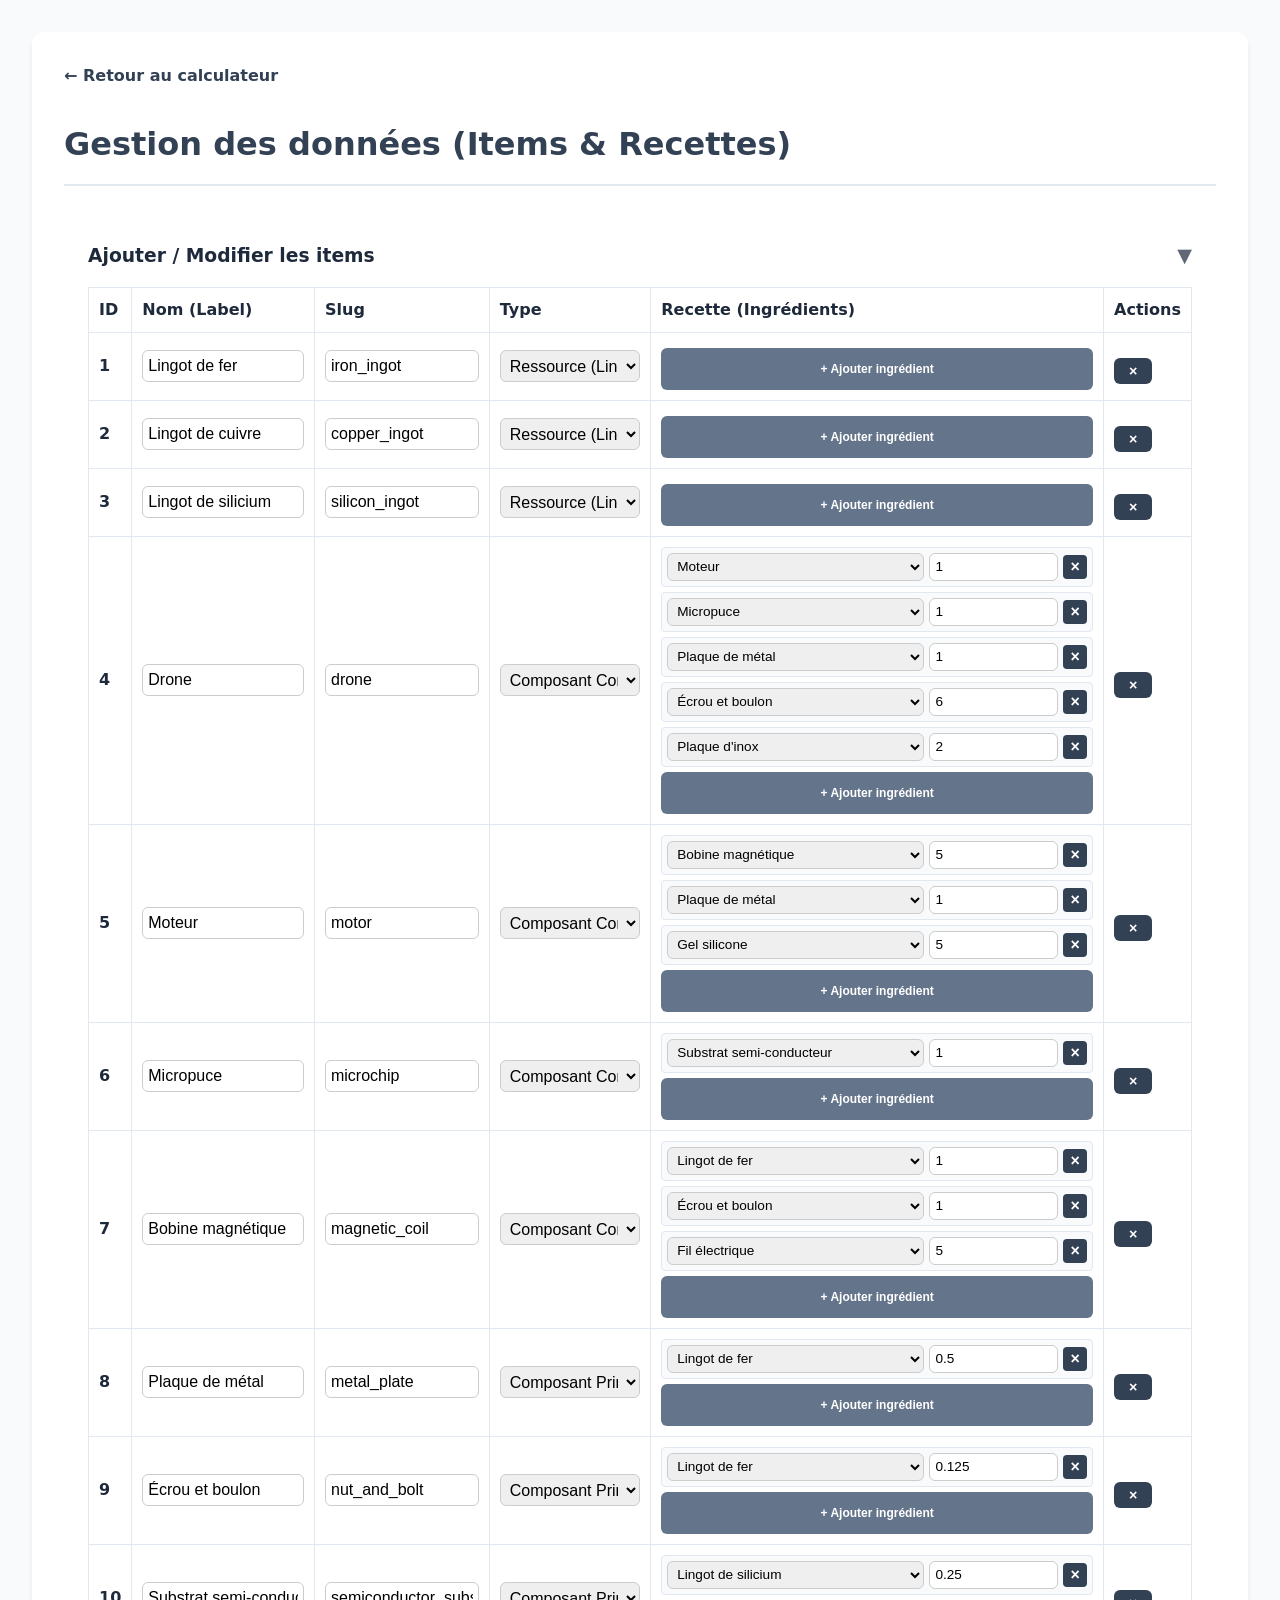
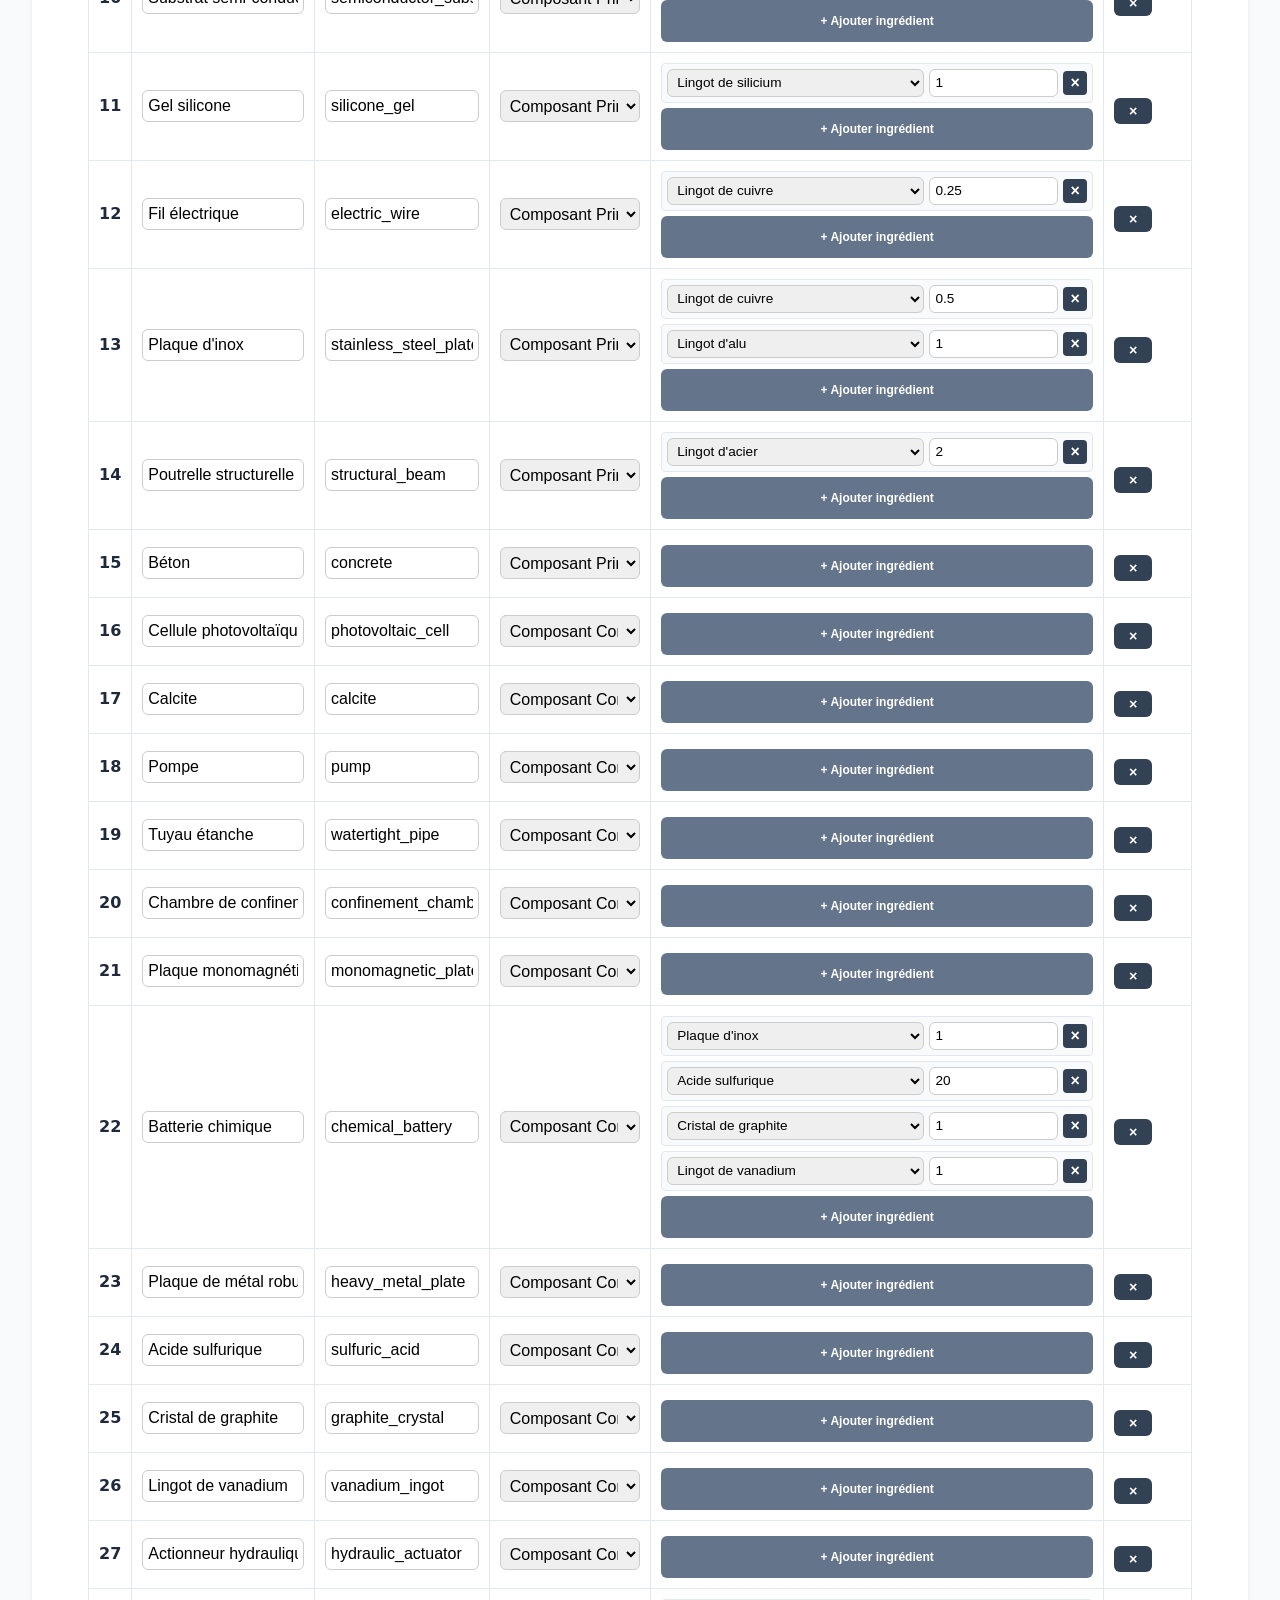
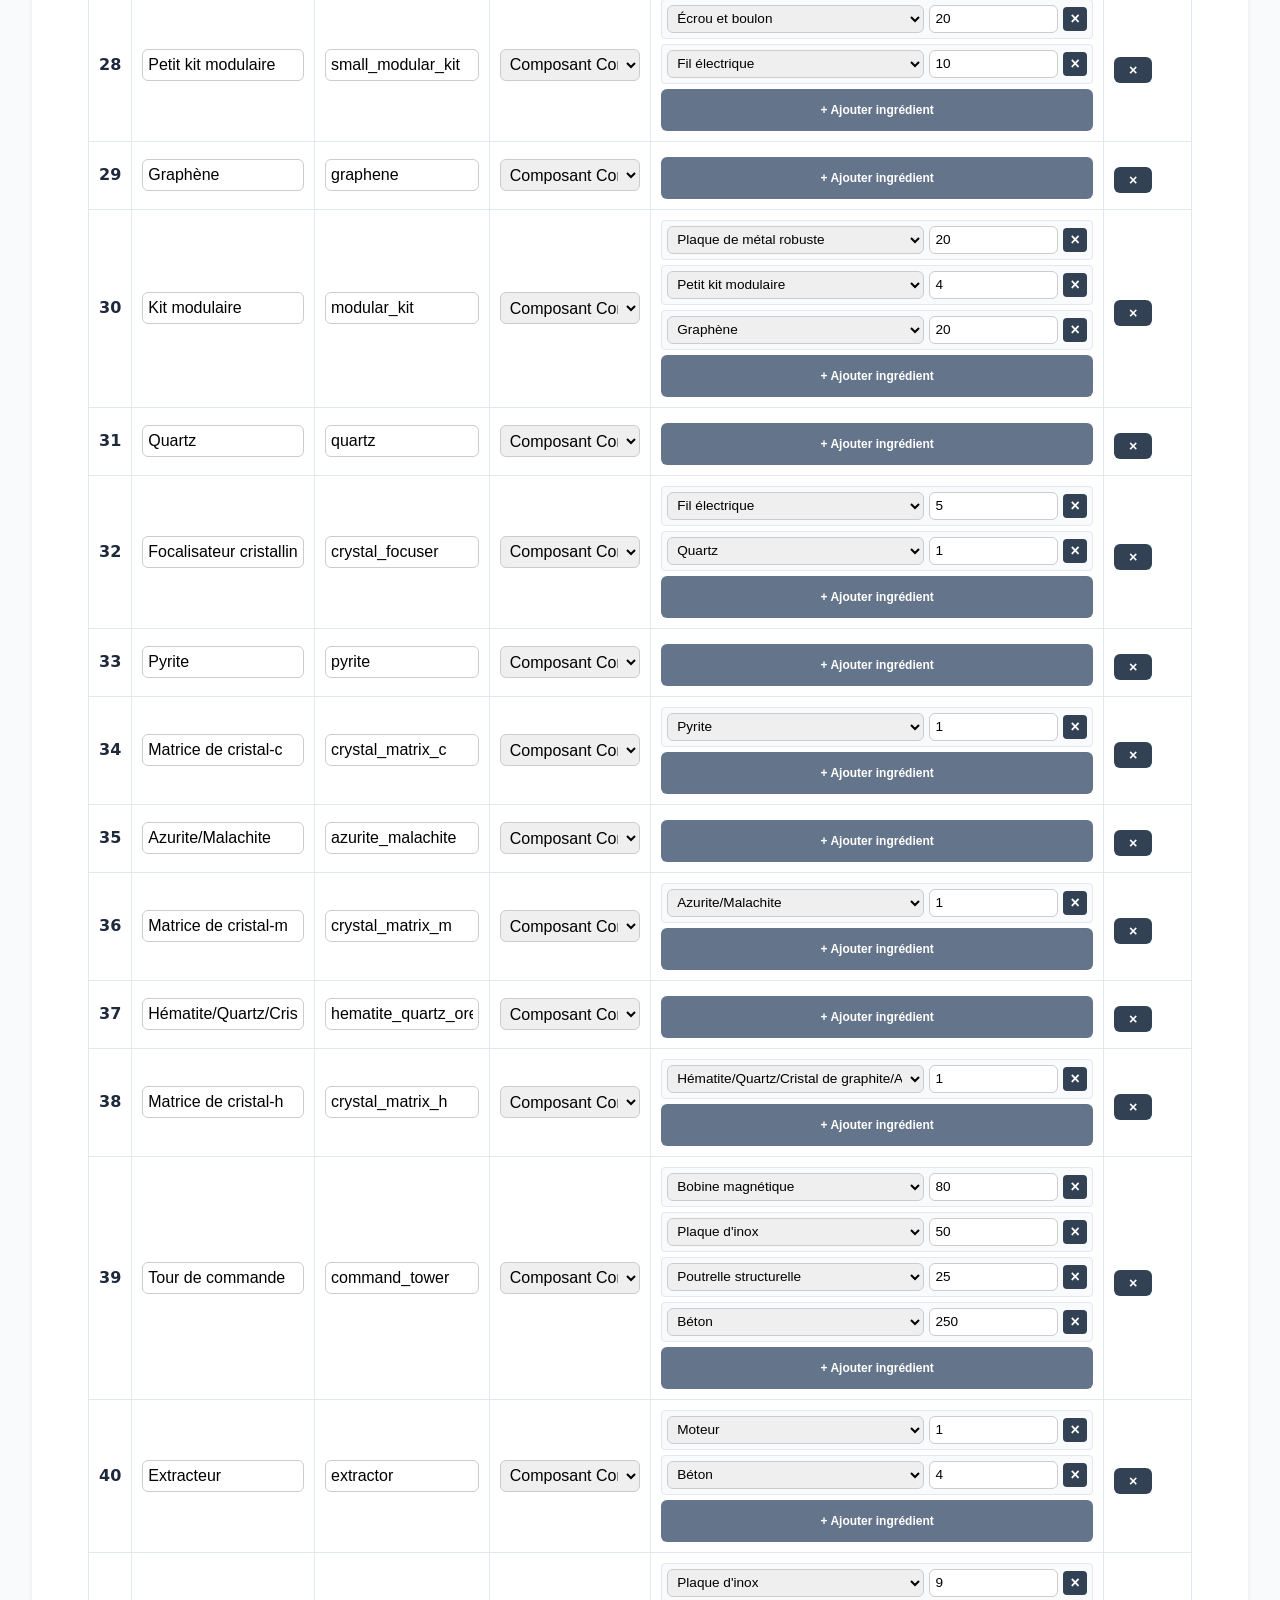
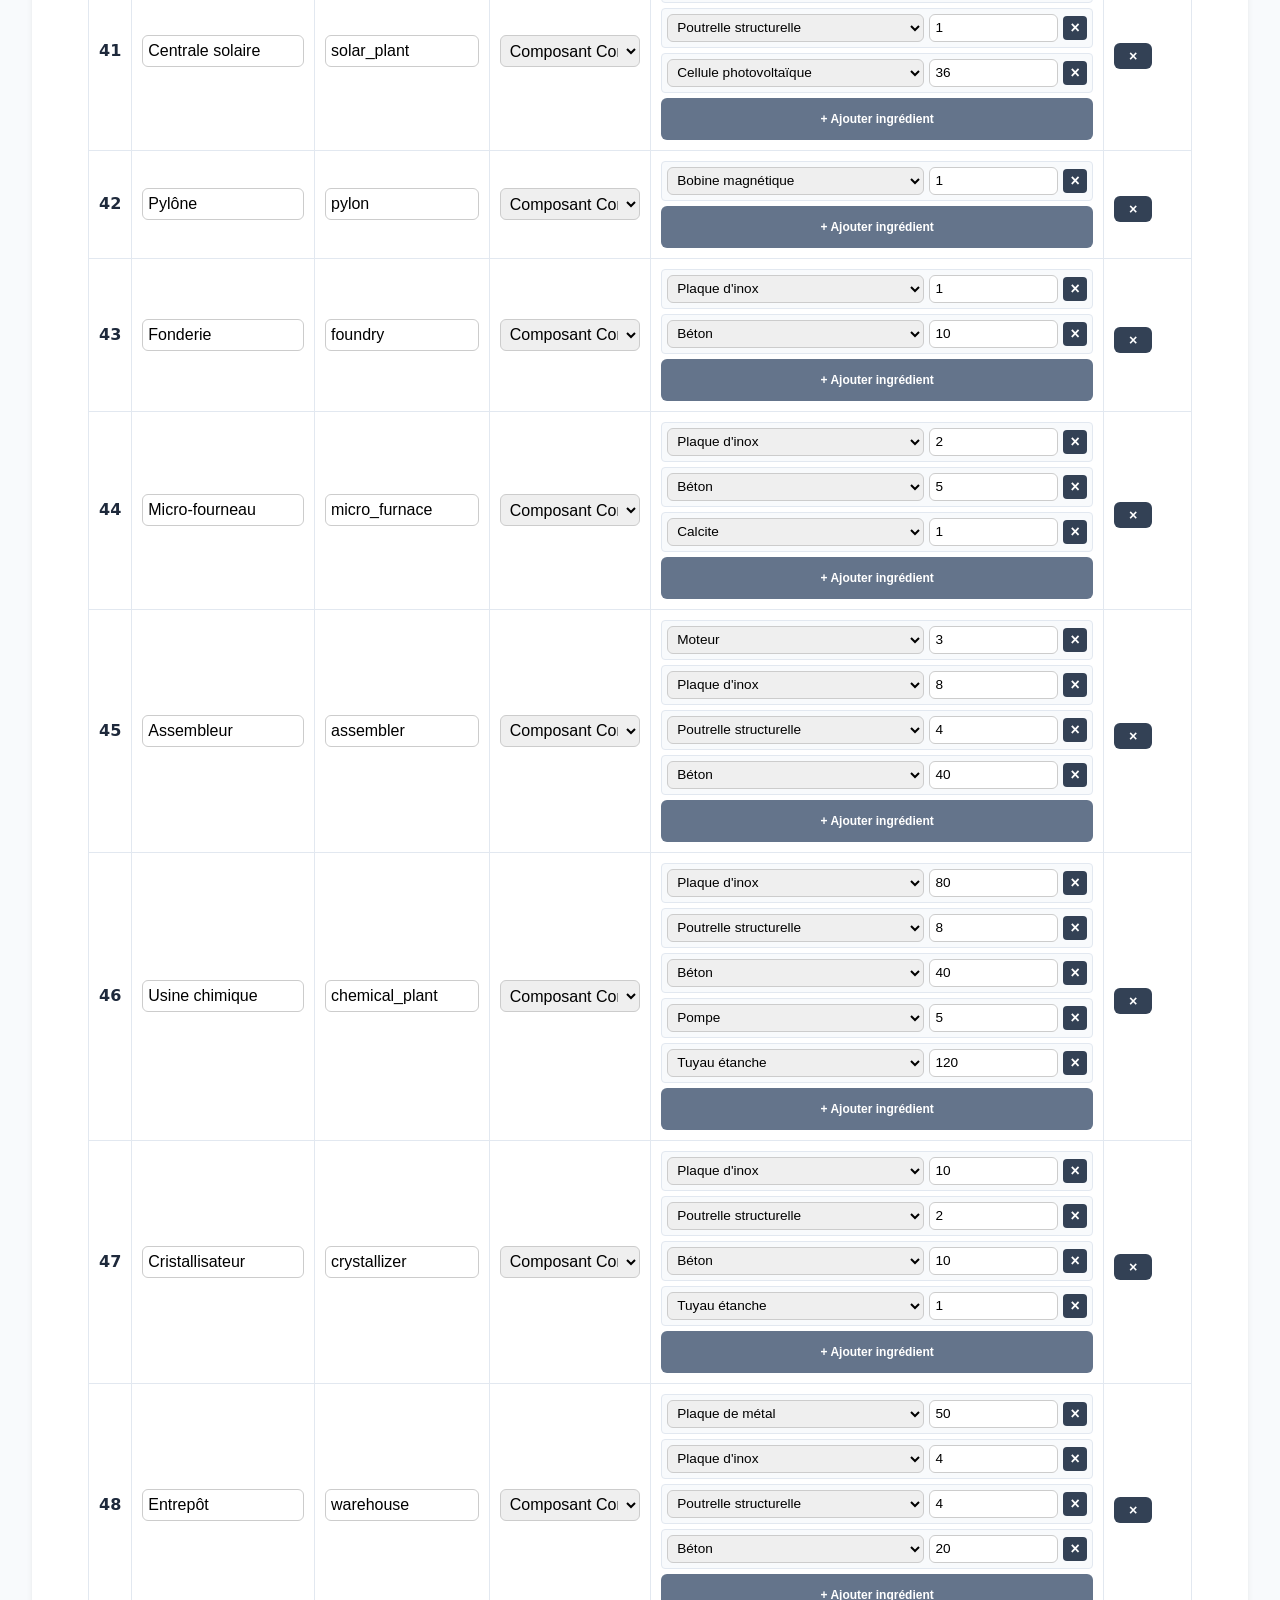
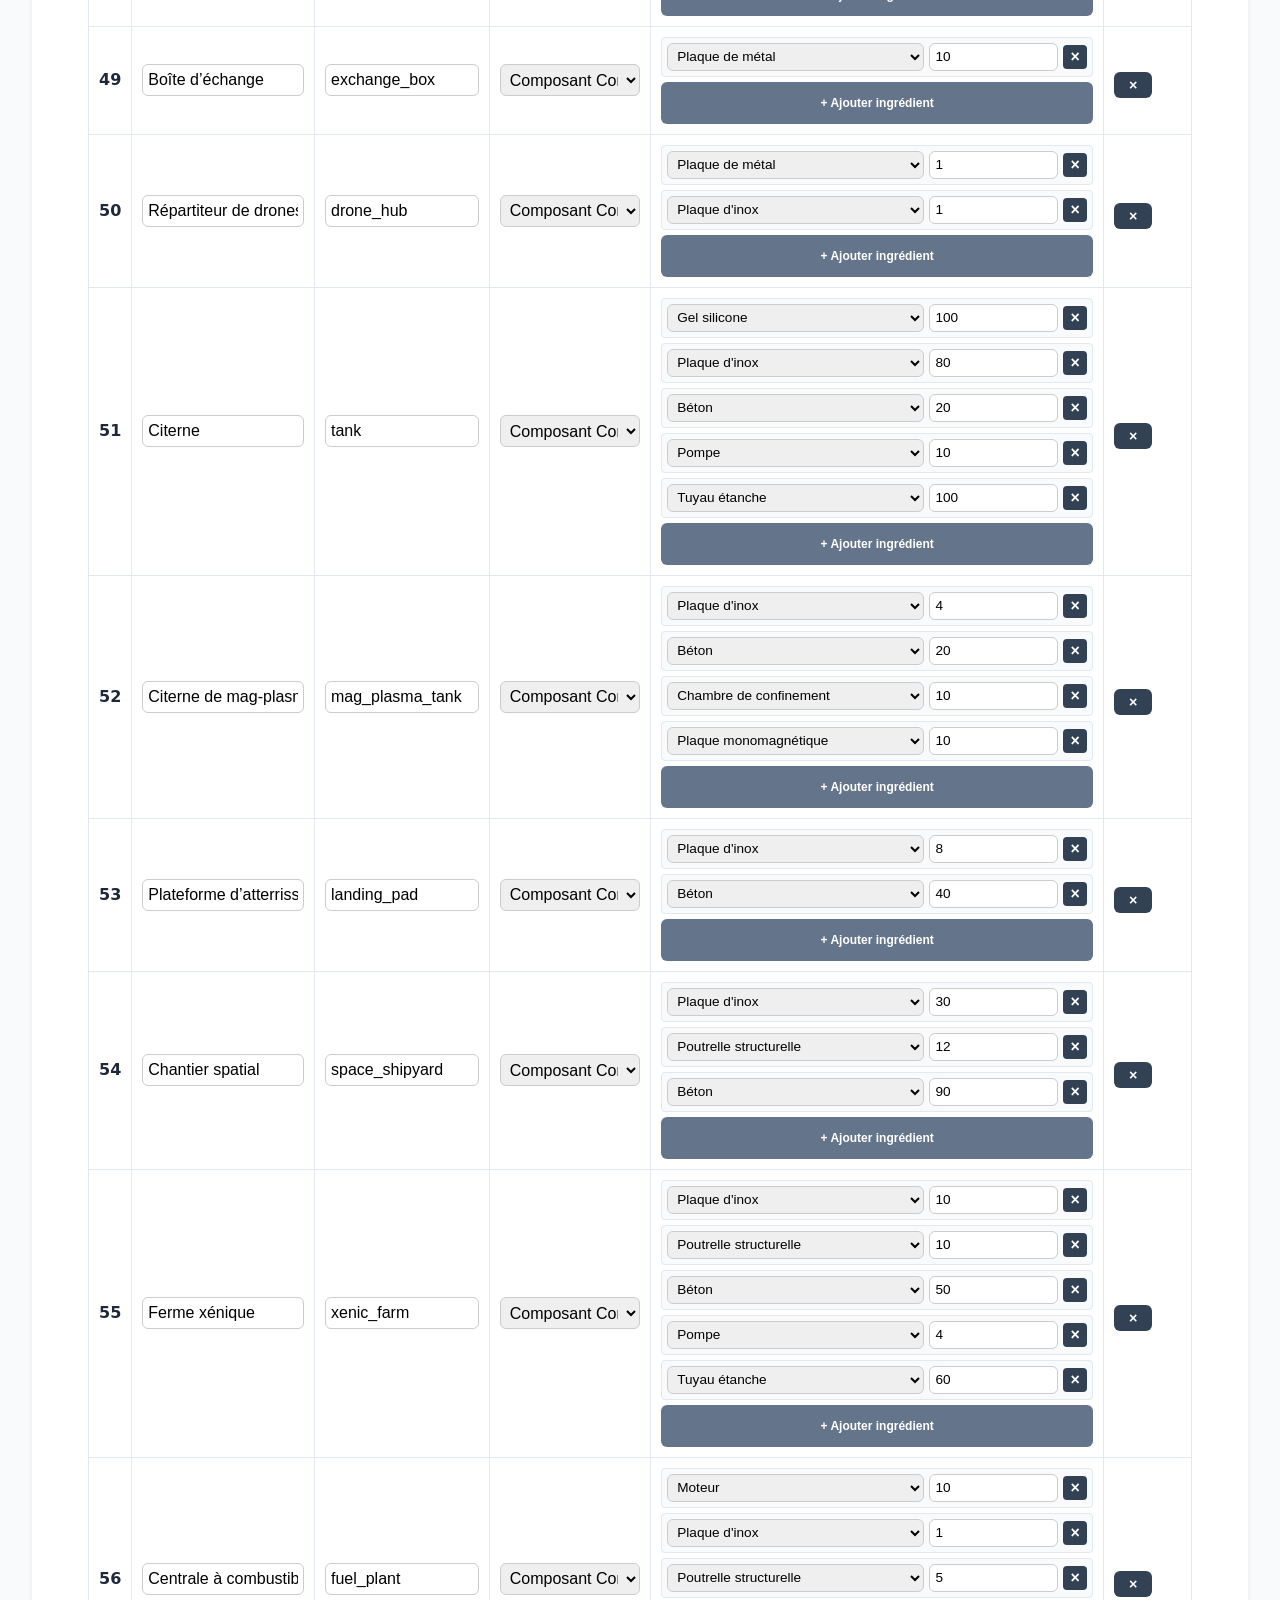
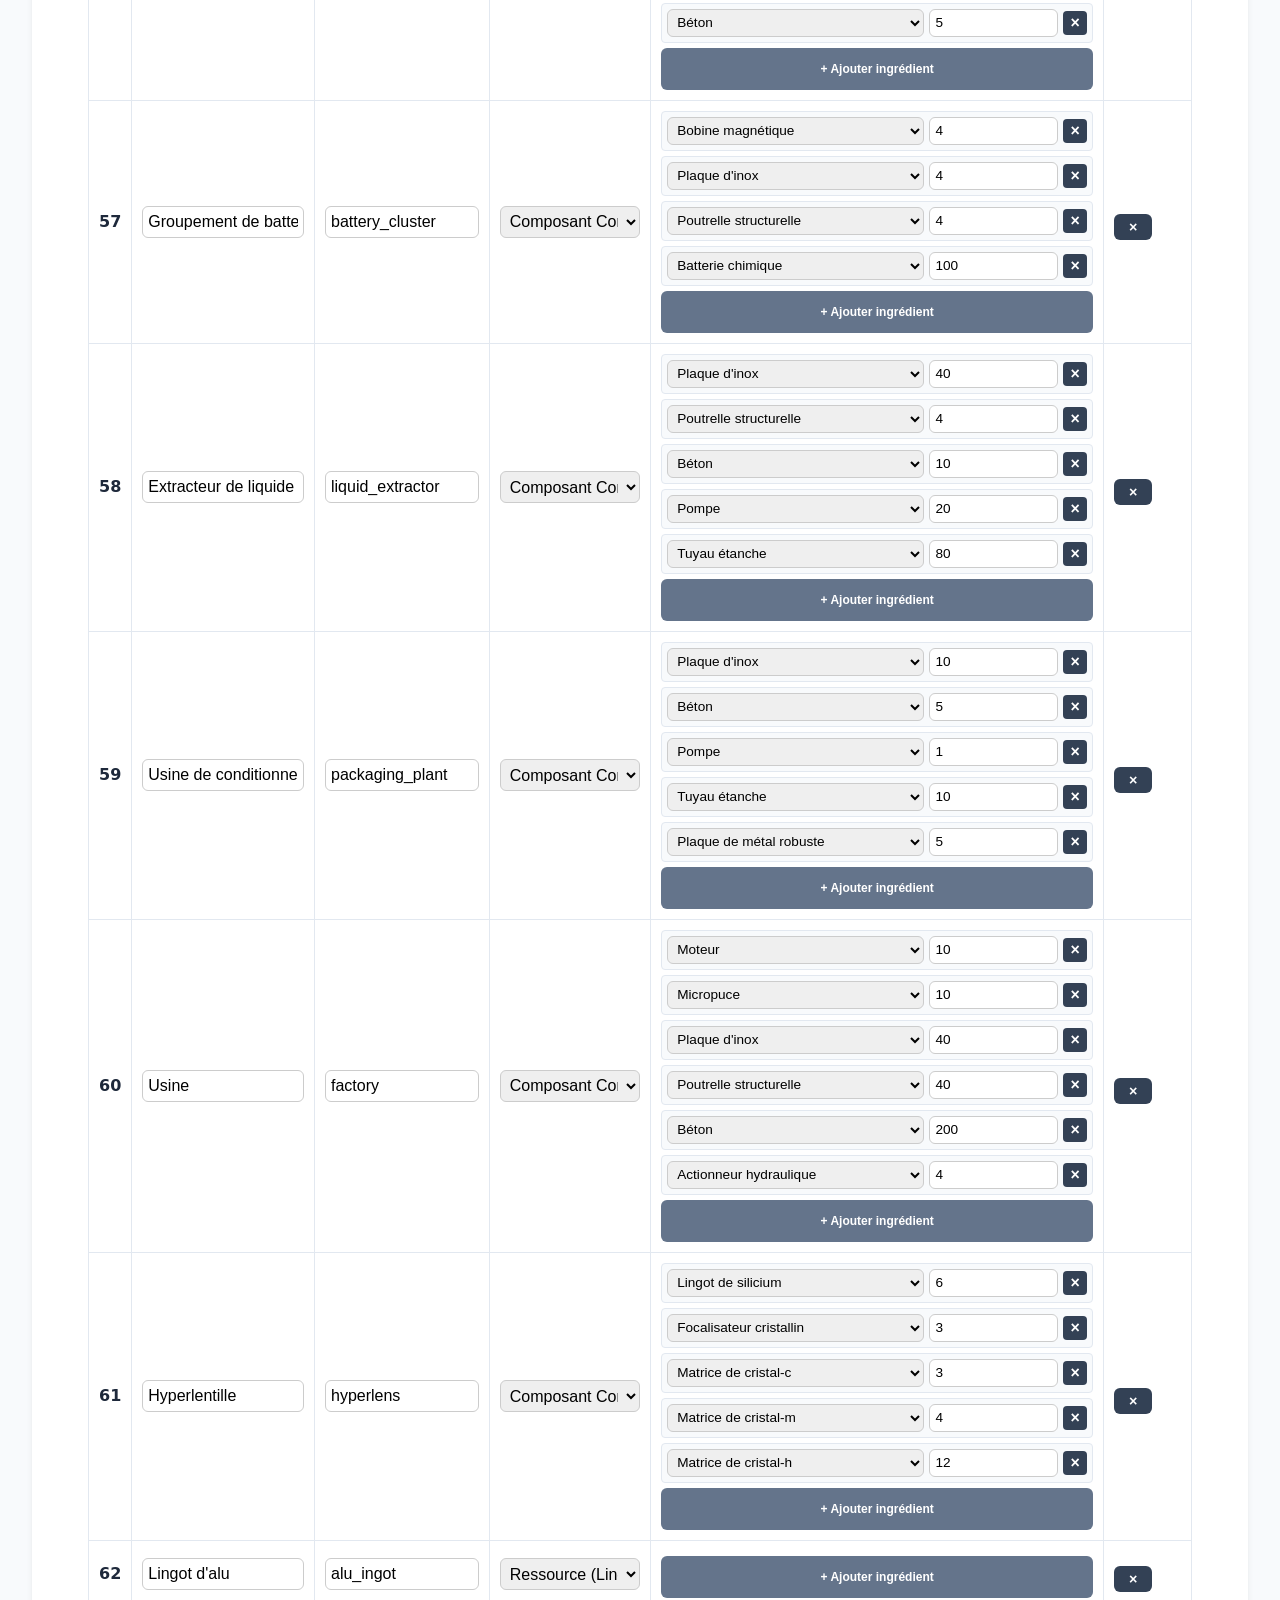
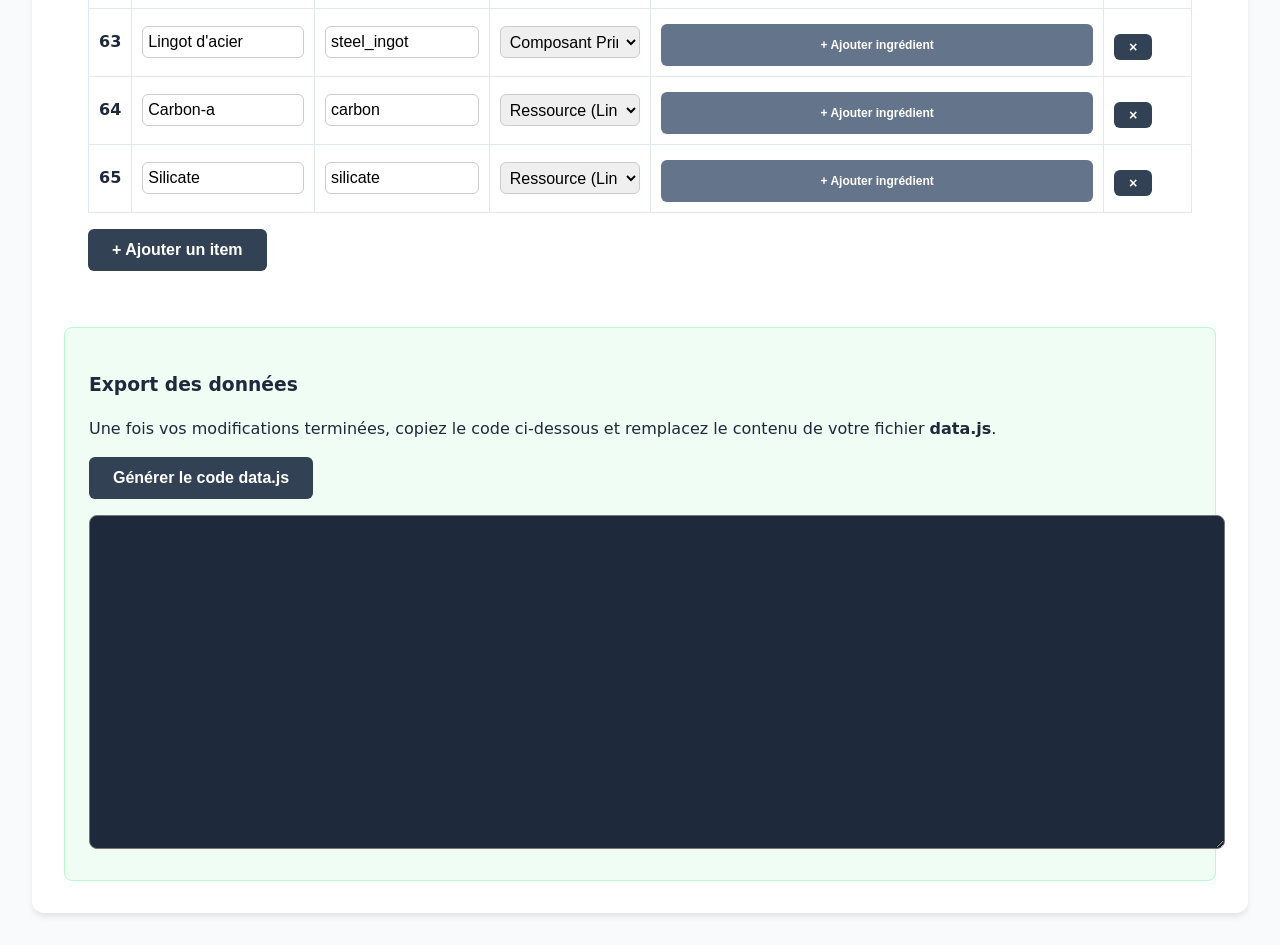
==== admin.html @ 7421558b "seed database with buildings recipes" ====
<!DOCTYPE html>
<html lang="fr">
<head>
    <meta charset="UTF-8">
    <meta name="viewport" content="width=device-width, initial-scale=1.0">
    <title>Administration - Spacecraft</title>
    <link rel="stylesheet" href="style.css">
    <style>
        .container { max-width: 1200px; }
        .admin-table { width: 100%; border-collapse: collapse; margin-top: 1rem; }
        .admin-table th, .admin-table td { padding: 10px; border: 1px solid var(--border); text-align: left; }
        .admin-table input, .admin-table select { width: 100%; height: 32px; border: 1px solid #ccc; padding: 2px 5px; box-sizing: border-box; }
        .recipe-container { display: flex; flex-direction: column; gap: 5px; }
        .ingredient-row { display: grid; grid-template-columns: 2fr 1fr auto; gap: 5px; align-items: center; background: #f8fafc; padding: 5px; border-radius: 4px; border: 1px solid var(--border); }
        .ingredient-row select, .ingredient-row input { height: 28px !important; font-size: 0.85rem; }
        .add-ing-btn { background: #64748b; font-size: 0.75rem; padding: 4px 8px; margin-top: 5px; width: 100%; }
        .add-ing-btn:hover { background: #475569; }
        .export-area { width: 100%; height: 300px; font-family: monospace; margin-top: 1rem; padding: 1rem; background: #1e293b; color: #f8fafc; border-radius: 8px; }
        .btn-group { display: flex; gap: 5px; }
        .tag { font-size: 0.7rem; padding: 2px 5px; border-radius: 4px; background: #e2e8f0; font-weight: bold; }
        .nav { margin-bottom: 2rem; }
        .nav a { color: var(--primary); text-decoration: none; font-weight: bold; }
    </style>
</head>
<body>
    <div class="container">
        <div class="nav"><a href="index.html">← Retour au calculateur</a></div>
        <h1>Gestion des données (Items & Recettes)</h1>

        <div class="section">
            <h3 class="collapsible">Ajouter / Modifier les items</h3>
            <div class="content">
                <table class="admin-table">
                    <thead>
                        <tr>
                            <th>ID</th>
                            <th>Nom (Label)</th>
                            <th>Slug</th>
                            <th>Type</th>
                            <th>Recette (Ingrédients)</th>
                            <th>Actions</th>
                        </tr>
                    </thead>
                    <tbody id="adminTableBody"></tbody>
                </table>
                <button id="addItemBtn" style="margin-top: 1rem;">+ Ajouter un item</button>
            </div>
        </div>

        <div class="section result-section">
            <h3>Export des données</h3>
            <p>Une fois vos modifications terminées, copiez le code ci-dessous et remplacez le contenu de votre fichier <strong>data.js</strong>.</p>
            <button id="generateBtn">Générer le code data.js</button>
            <textarea id="exportTextarea" class="export-area" readonly></textarea>
        </div>
    </div>

    <script src="data.js"></script>
    <script>
        const tableBody = document.getElementById('adminTableBody');
        const addItemBtn = document.getElementById('addItemBtn');
        const generateBtn = document.getElementById('generateBtn');
        const exportArea = document.getElementById('exportTextarea');

        // Met à jour tous les selects d'ingrédients existants dans la table
        function refreshAllSelects() {
            document.querySelectorAll('.ing-select').forEach(select => {
                const currentValue = select.value;
                const container = select.closest('.recipe-container');
                const targetId = container.id.split('-')[1];

                let options = '<option value="">-- Choisir --</option>';
                Object.values(ITEMS).forEach(it => {
                    if (it.id == targetId) return; // Empêcher l'auto-référence
                    const name = DICTIONARY[it.id] || it.slug || `Item ${it.id}`;
                    options += `<option value="${it.id}" ${it.id == currentValue ? 'selected' : ''}>${name}</option>`;
                });
                select.innerHTML = options;
            });
        }

        // Initialisation de la table
        function renderAdminTable() {
            tableBody.innerHTML = '';
            Object.values(ITEMS).forEach(item => {
                addRow(item);
            });
        }

        function addRow(item = null) {
            const id = item ? item.id : (Math.max(0, ...Object.keys(ITEMS).map(Number)) + 1);
            const label = DICTIONARY[id] || "";
            const slug = item ? item.slug : "";
            
            let type = "component";
            if (item?.isResource) type = "resource";
            else if (item?.isPrimitive) type = "primitive";

            const tr = document.createElement('tr');
            tr.innerHTML = `
                <td><strong>${id}</strong></td>
                <td><input type="text" class="input-label" value="${label}" data-id="${id}"></td>
                <td><input type="text" class="input-slug" value="${slug}" data-id="${id}"></td>
                <td>
                    <select class="input-type" data-id="${id}">
                        <option value="resource" ${type === 'resource' ? 'selected' : ''}>Ressource (Lingot)</option>
                        <option value="primitive" ${type === 'primitive' ? 'selected' : ''}>Composant Primitif</option>
                        <option value="component" ${type === 'component' ? 'selected' : ''}>Composant Complexe</option>
                    </select>
                </td>
                <td>
                    <div class="recipe-container" id="recipe-${id}"></div>
                    <button class="add-ing-btn" onclick="addIngredientRow(${id})">+ Ajouter ingrédient</button>
                </td>
                <td>
                    <button class="remove-btn delete-row-btn" data-id="${id}">×</button>
                </td>
            `;
            tableBody.appendChild(tr);

            // Synchronisation dynamique des données lors de la saisie
            tr.querySelector('.input-label').addEventListener('input', (e) => {
                DICTIONARY[id] = e.target.value;
                refreshAllSelects();
            });
            tr.querySelector('.input-slug').addEventListener('input', (e) => {
                if (ITEMS[id]) ITEMS[id].slug = e.target.value;
                refreshAllSelects();
            });

            // Remplissage initial de la recette
            if (item && item.recipe) {
                for (const [ingId, qty] of Object.entries(item.recipe)) {
                    addIngredientRow(id, ingId, qty);
                }
            }

            if (!item) {
                // Si c'est un nouvel item, on l'ajoute temporairement à l'objet local
                ITEMS[id] = { id, slug: "" };
                DICTIONARY[id] = "";
            }
        }

        function addIngredientRow(targetId, ingId = "", qty = 1) {
            const container = document.getElementById(`recipe-${targetId}`);
            const div = document.createElement('div');
            div.className = 'ingredient-row';
            
            // Création du select avec tous les items dispo
            let options = '<option value="">-- Choisir --</option>';
            Object.values(ITEMS).forEach(it => {
                if (it.id == targetId) return; // Empêcher l'auto-référence
                const name = DICTIONARY[it.id] || it.slug || `Item ${it.id}`;
                options += `<option value="${it.id}" ${it.id == ingId ? 'selected' : ''}>${name}</option>`;
            });

            div.innerHTML = `
                <select class="ing-select">${options}</select>
                <input type="number" class="ing-qty" value="${qty}" step="any" min="0">
                <button class="qty-btn minus" onclick="this.parentElement.remove()" style="margin:0; width:24px; height:24px;">×</button>
            `;
            container.appendChild(div);
        }

        addItemBtn.addEventListener('click', () => {
            addRow();
            refreshAllSelects();
        });

        tableBody.addEventListener('click', (e) => {
            if (e.target.classList.contains('delete-row-btn')) {
                if (!confirm("Supprimer cet item ?")) return;
                const id = e.target.dataset.id;
                delete ITEMS[id];
                delete DICTIONARY[id];
                e.target.closest('tr').remove();
                refreshAllSelects();
            }
        });

        generateBtn.addEventListener('click', () => {
            const newDictionary = {};
            const newItems = {};

            document.querySelectorAll('#adminTableBody tr').forEach(tr => {
                const id = tr.querySelector('.input-label').dataset.id;
                const label = tr.querySelector('.input-label').value;
                const slug = tr.querySelector('.input-slug').value;
                const type = tr.querySelector('.input-type').value;
                const recipeRows = tr.querySelectorAll('.ingredient-row');

                newDictionary[id] = label;
                
                const itemObj = { id: parseInt(id), slug: slug };
                if (type === "resource") itemObj.isResource = true;
                if (type === "primitive") itemObj.isPrimitive = true;
                
                if (recipeRows.length > 0) {
                    const idRecipe = {};
                    recipeRows.forEach(row => {
                        const ingId = row.querySelector('.ing-select').value;
                        const ingQty = parseFloat(row.querySelector('.ing-qty').value);
                        if (ingId && !isNaN(ingQty)) {
                            idRecipe[ingId] = ingQty;
                        }
                    });
                    if (Object.keys(idRecipe).length > 0) itemObj.recipe = idRecipe;
                }
                newItems[id] = itemObj;
            });

            const code = `// Dictionnaire : ID Anglais -> Label Français
const DICTIONARY = ${JSON.stringify(newDictionary, null, 4).replace(/"(\d+)":/g, '$1:')};

// Base de données des objets : Regroupe le type et la recette
const ITEMS = ${JSON.stringify(newItems, null, 4).replace(/"(\d+)":/g, '$1:')};`;

            exportArea.value = code;
        });

        // Gestion simple du pliage (reprise de app.js)
        document.querySelectorAll('.collapsible').forEach(header => {
            header.addEventListener('click', () => {
                header.parentElement.classList.toggle('collapsed');
            });
        });

        renderAdminTable();
    </script>
</body>
</html>
---- style.css ----
:root {
    --primary: #334155;
    --danger: #334155;
    --bg: #f8fafc;
    --card: #ffffff;
    --text: #1e293b;
    --border: #e2e8f0;
}

body {
    font-family: 'Segoe UI', system-ui, sans-serif;
    background-color: var(--bg);
    color: var(--text);
    line-height: 1.5;
    padding: 2rem;
    margin: 0;
}

.container {
    max-width: 800px;
    margin: 0 auto;
    background: var(--card);
    padding: 2rem;
    border-radius: 12px;
    box-shadow: 0 4px 6px -1px rgba(0, 0, 0, 0.1);
}

h1 {
    margin-top: 0;
    color: var(--primary);
    border-bottom: 2px solid var(--border);
    padding-bottom: 1rem;
}

.controls {
    display: grid;
    grid-template-columns: 2fr 1fr auto;
    gap: 1rem;
    margin-bottom: 2rem;
    align-items: flex-end;
}

.field {
    display: flex;
    flex-direction: column;
    gap: 0.4rem;
}

label {
    font-size: 0.9rem;
    font-weight: 600;
}

select, input, button {
    height: 42px;
    border: 1px solid var(--border);
    border-radius: 6px;
    font-size: 1rem;
}

button {
    background-color: var(--primary);
    color: white;
    padding: 0 1.5rem;
    cursor: pointer;
    font-weight: 600;
    transition: background 0.2s;
    border: none;
}

button:hover {
    background-color: #0f172a;
}

.section {
    margin-top: 2rem;
    padding: 1.5rem;
    border-radius: 8px;
}

.queue-section {
    background-color: #f1f5f9;
}

.components-section {
    background-color: #fefce8;
    border: 1px solid #fef08a;
}

.result-section {
    background-color: #f0fdf4;
    border: 1px solid #bbf7d0;
}

.row {
    display: flex;
    justify-content: space-between;
    align-items: center;
    padding: 0.75rem 0;
    border-bottom: 1px solid var(--border);
}

.row:last-child {
    border-bottom: none;
}

.hidden {
    display: none !important;
}

.collapsible {
    cursor: pointer;
    display: flex;
    justify-content: space-between;
    align-items: center;
    padding: 0.5rem 0; /* Agrandit la zone de clic verticale */
    margin: -0.5rem 0; /* Compense le padding pour ne pas décaler le reste */
}

.collapsible::after { content: '▼'; font-size: 1.2rem; opacity: 0.7; }
.collapsed .collapsible::after { content: '▶'; }
.collapsed > *:not(.collapsible) { display: none !important; }

.qty-btn {
    width: 30px;
    height: 30px;
    display: flex;
    align-items: center;
    justify-content: center;
    padding: 0;
    margin-left: 5px;
    background: var(--primary);
    color: white;
    border: none;
    border-radius: 4px;
    cursor: pointer;
    font-weight: bold;
    user-select: none;
}

.qty-btn:hover {
    background-color: #0f172a;
}

.remove-btn {
    width: auto;
    height: auto;
    padding: 5px 15px;
    margin-top: 10px;
    font-size: 0.9rem;
}

.delete-btn {
    margin-left: 15px !important;
    border: none;
}

.item-controls {
    display: flex;
    align-items: center;
}

.qty-value {
    margin: 0 10px;
    min-width: 40px;
    text-align: center;
    font-weight: bold;
}

.qty-input {
    width: 50px;
    text-align: center;
    font-weight: bold;
    border: none !important;
    background: none !important;
    height: 30px !important;
    padding: 0 !important;
}

/* Masquer les flèches par défaut du navigateur */
.qty-input::-webkit-outer-spin-button,
.qty-input::-webkit-inner-spin-button { -webkit-appearance: none; margin: 0; }
.qty-input[type=number] { -moz-appearance: textfield; }
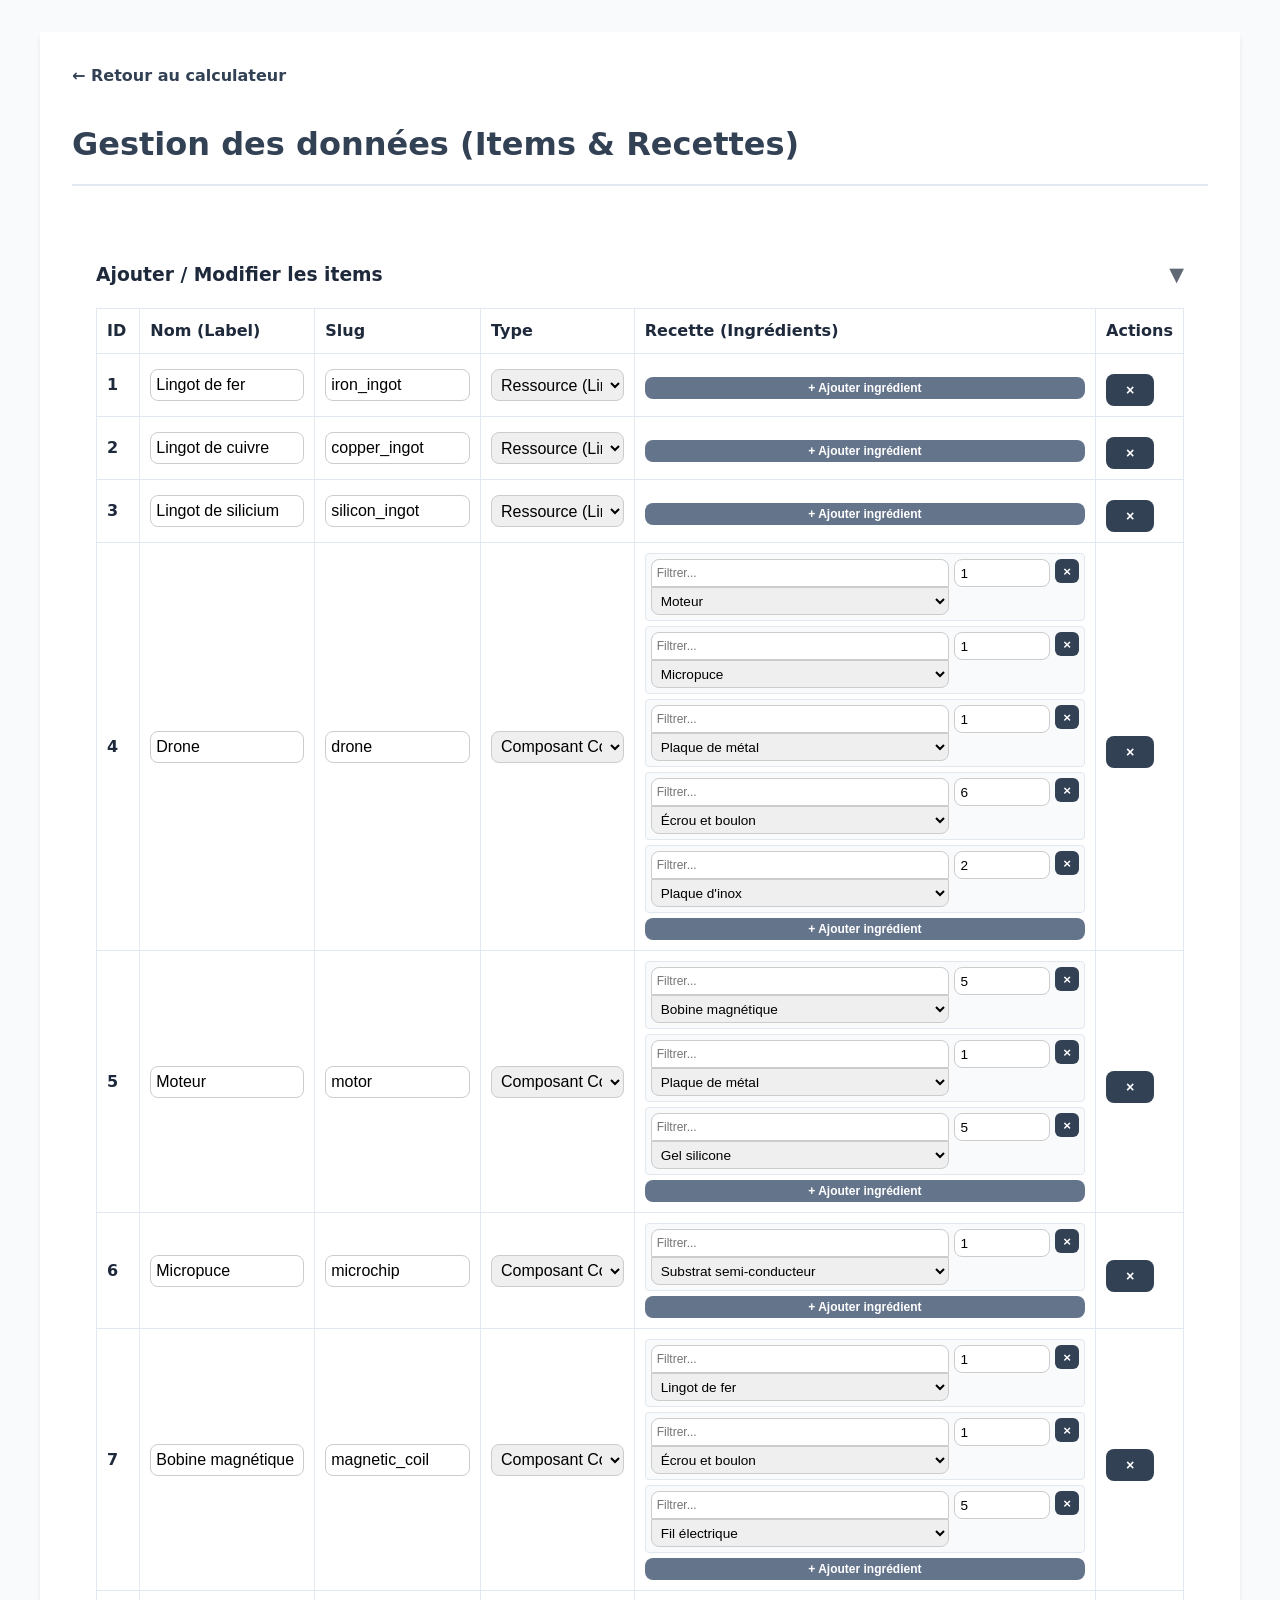
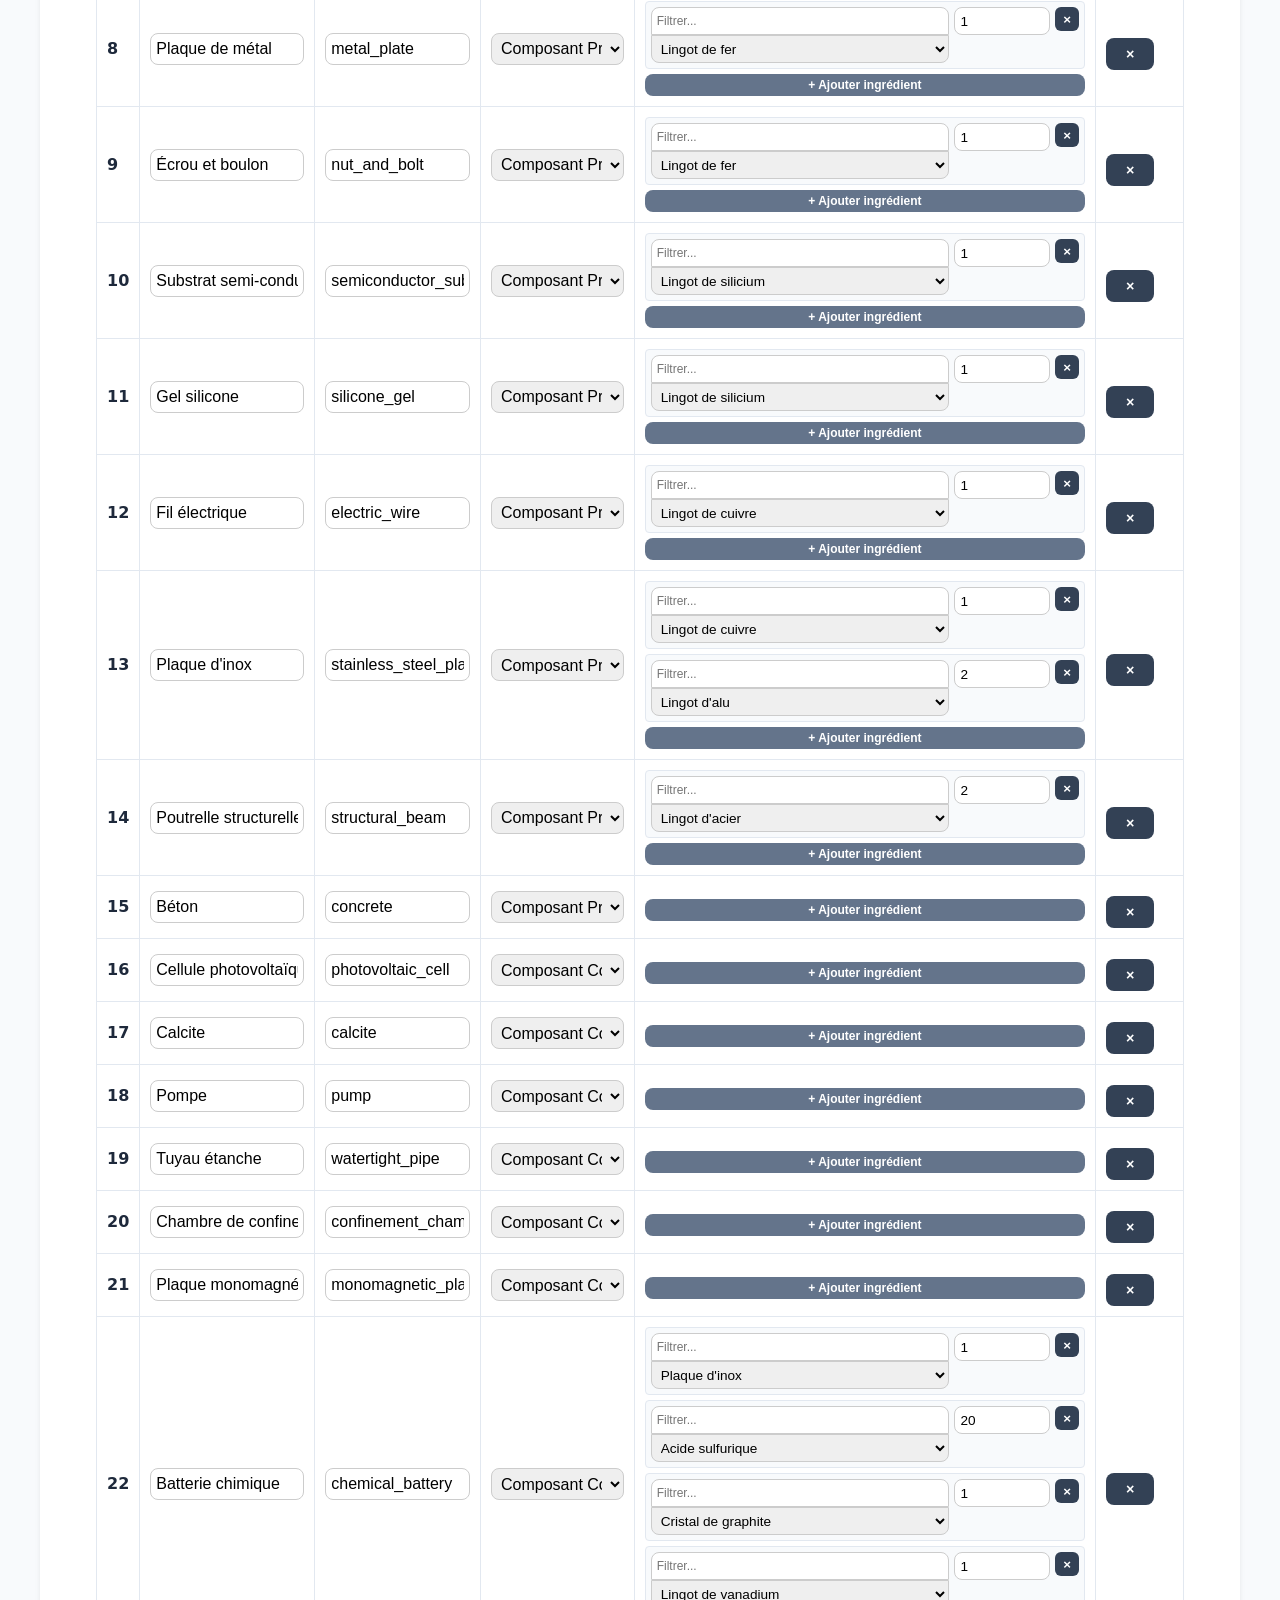
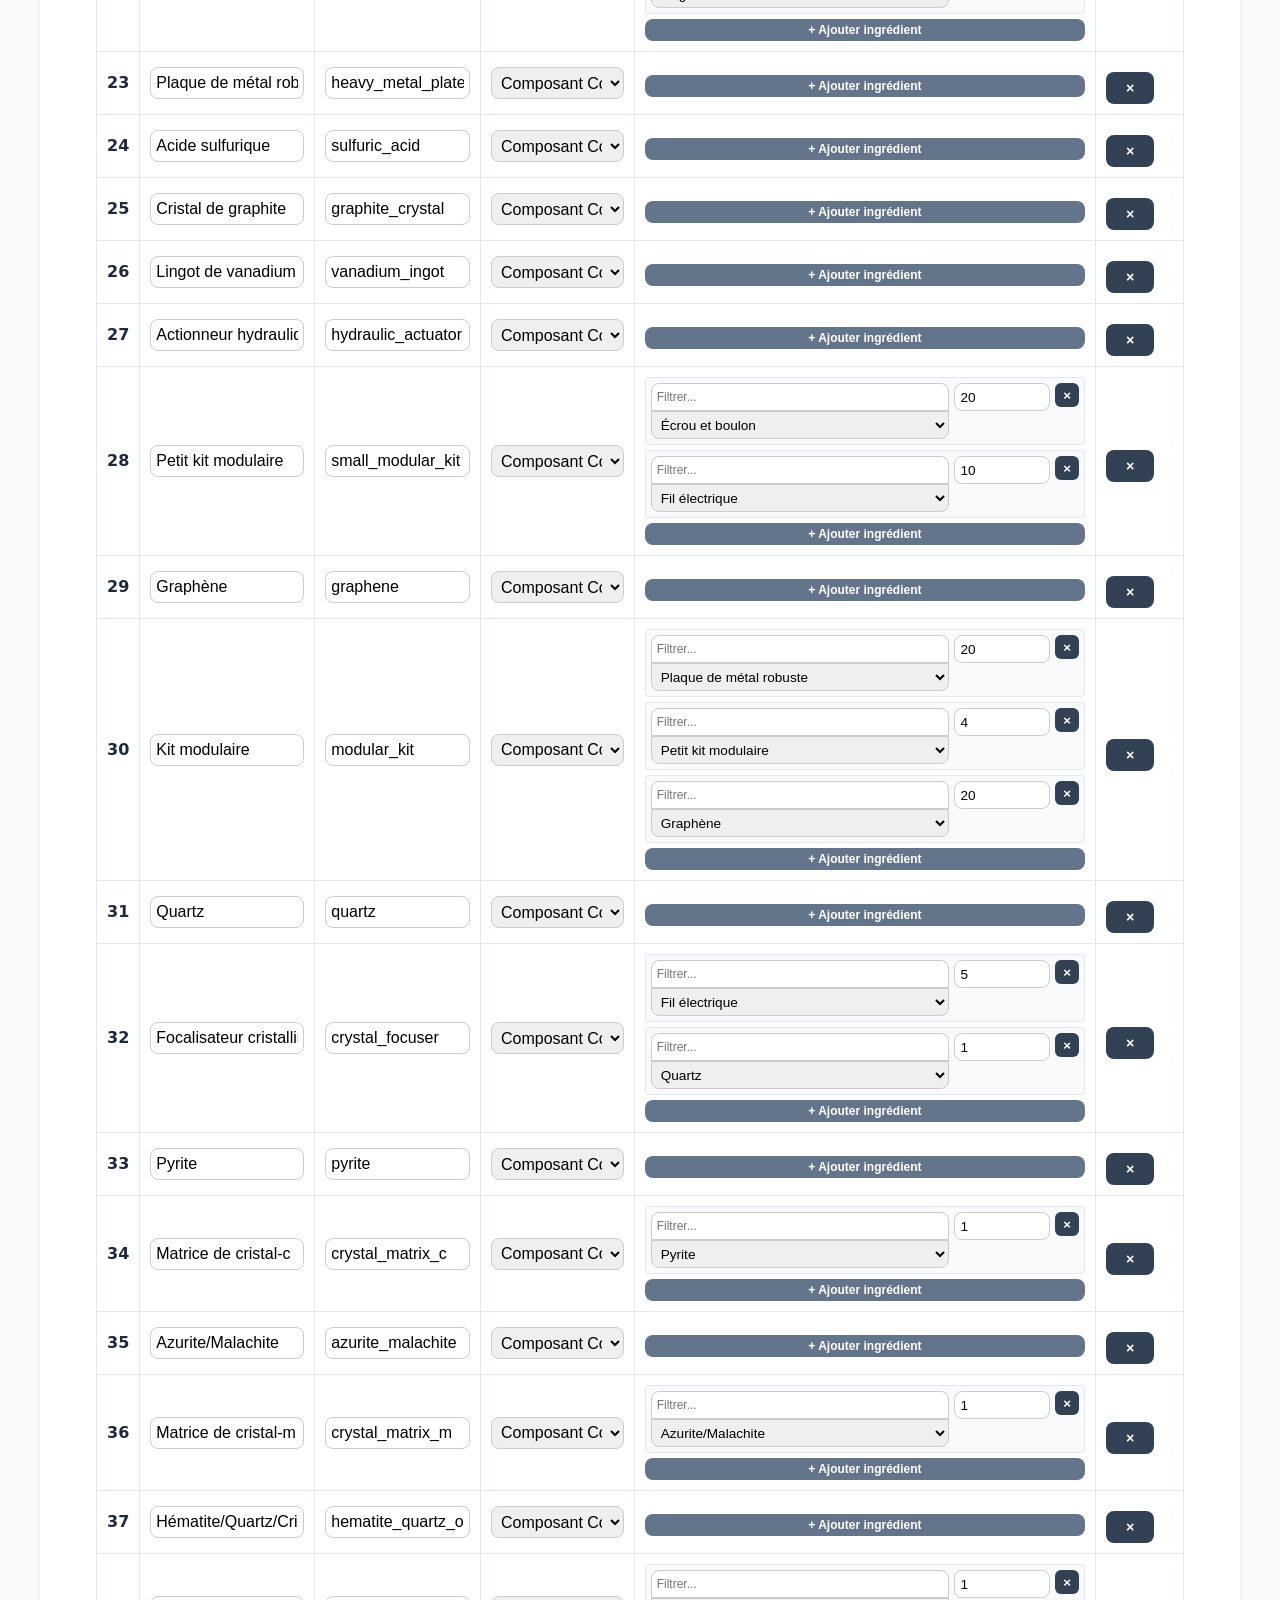
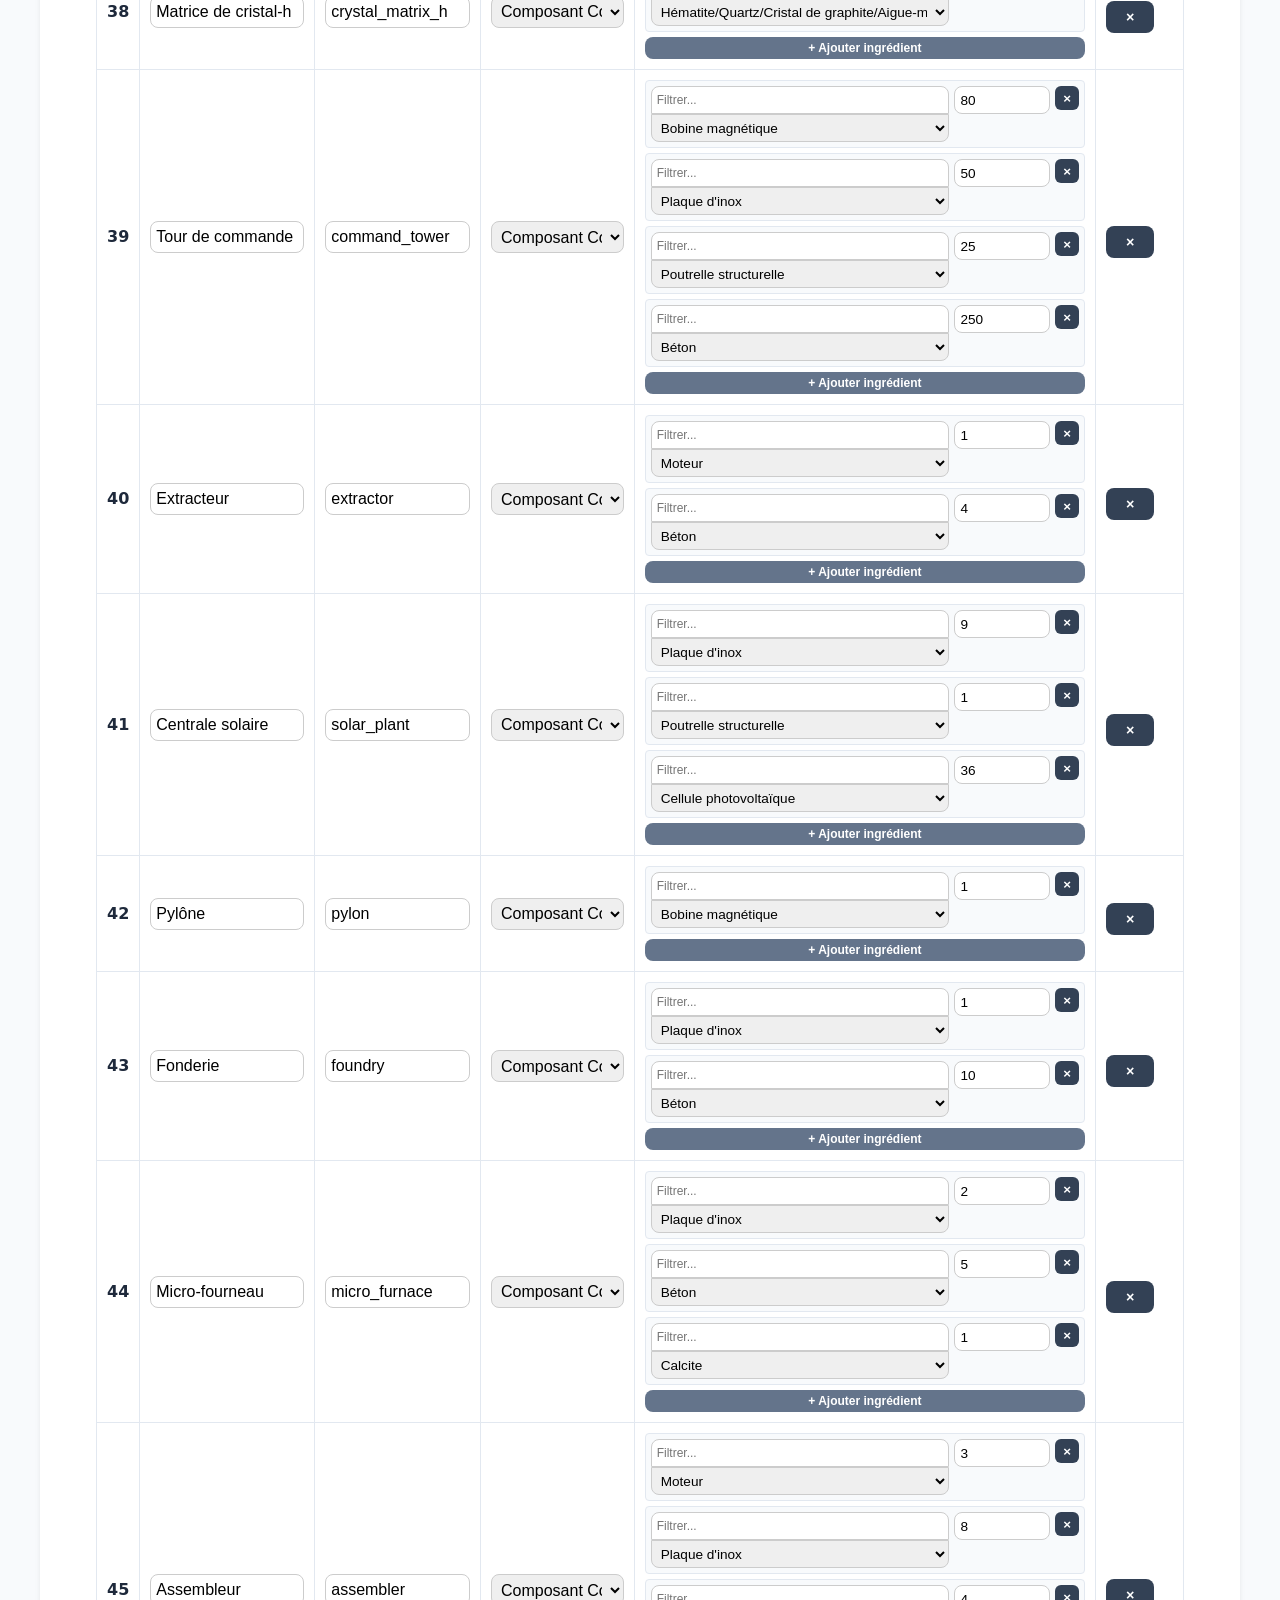
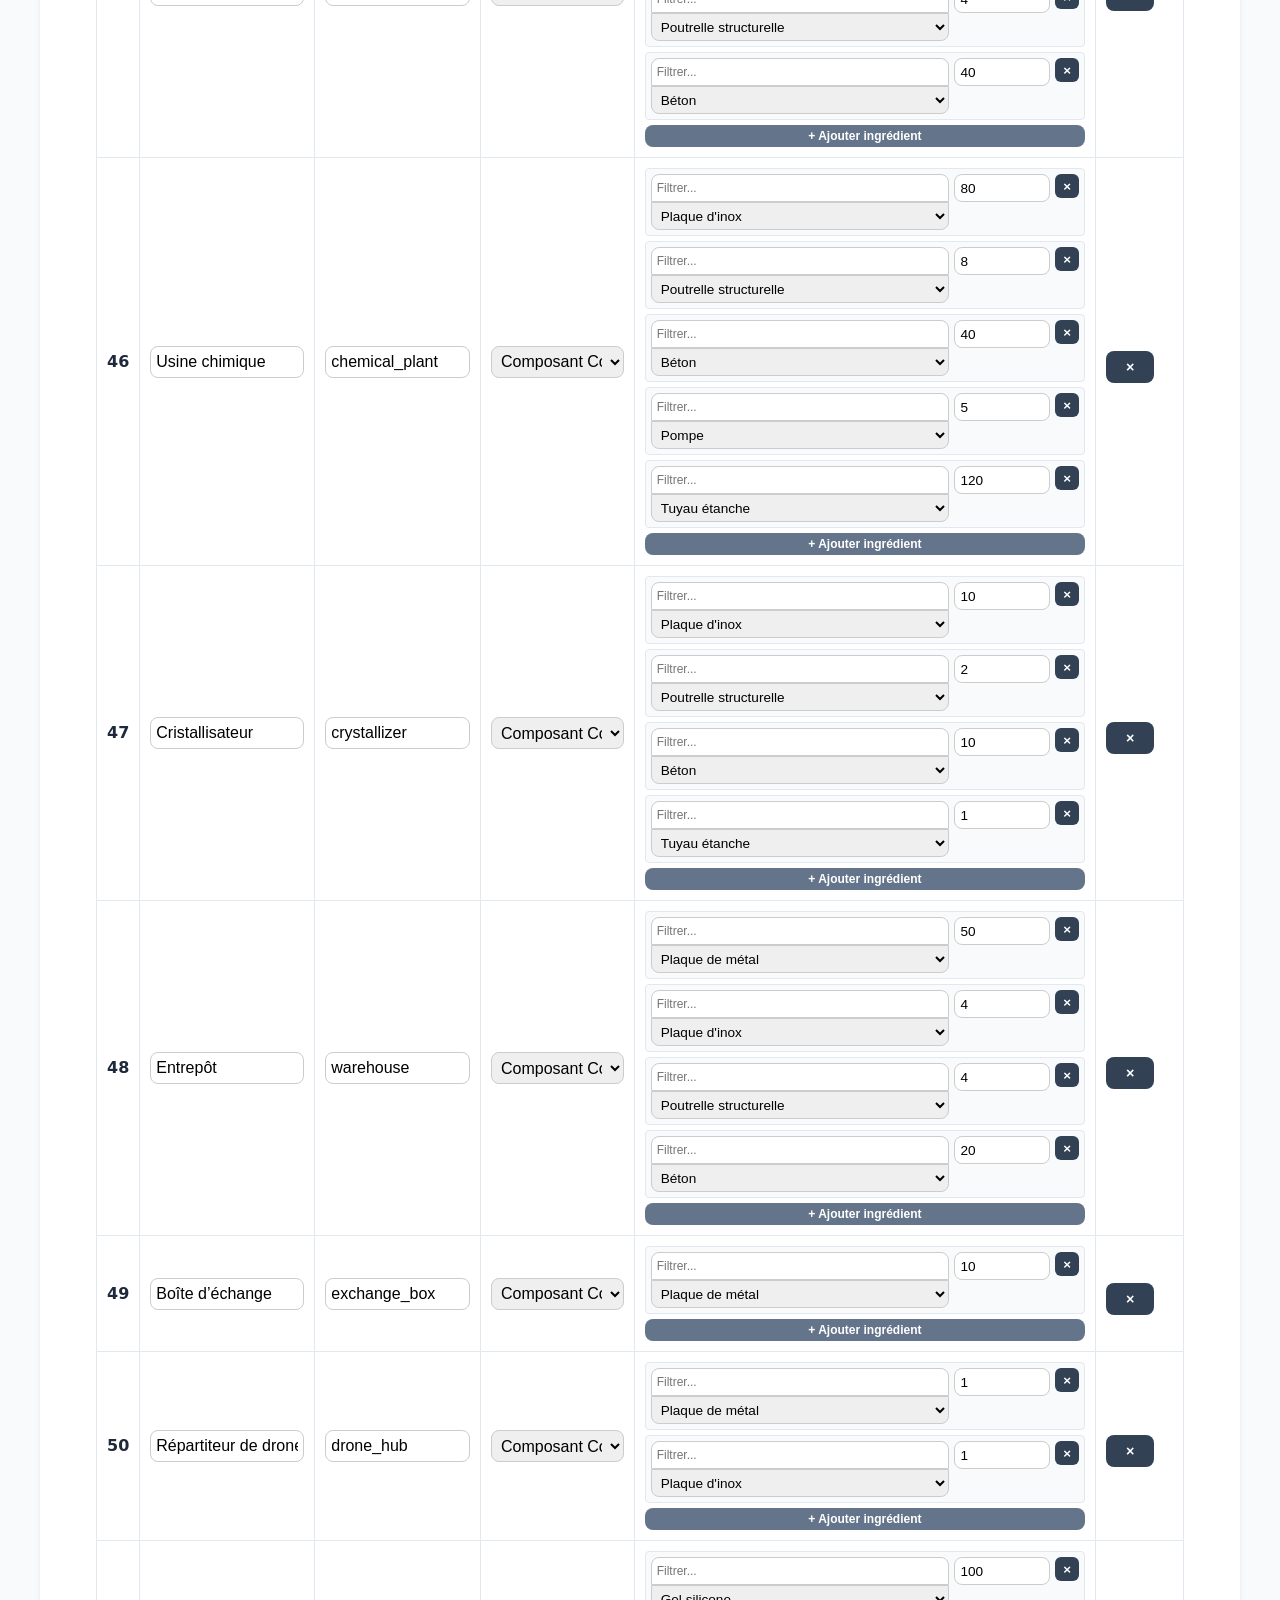
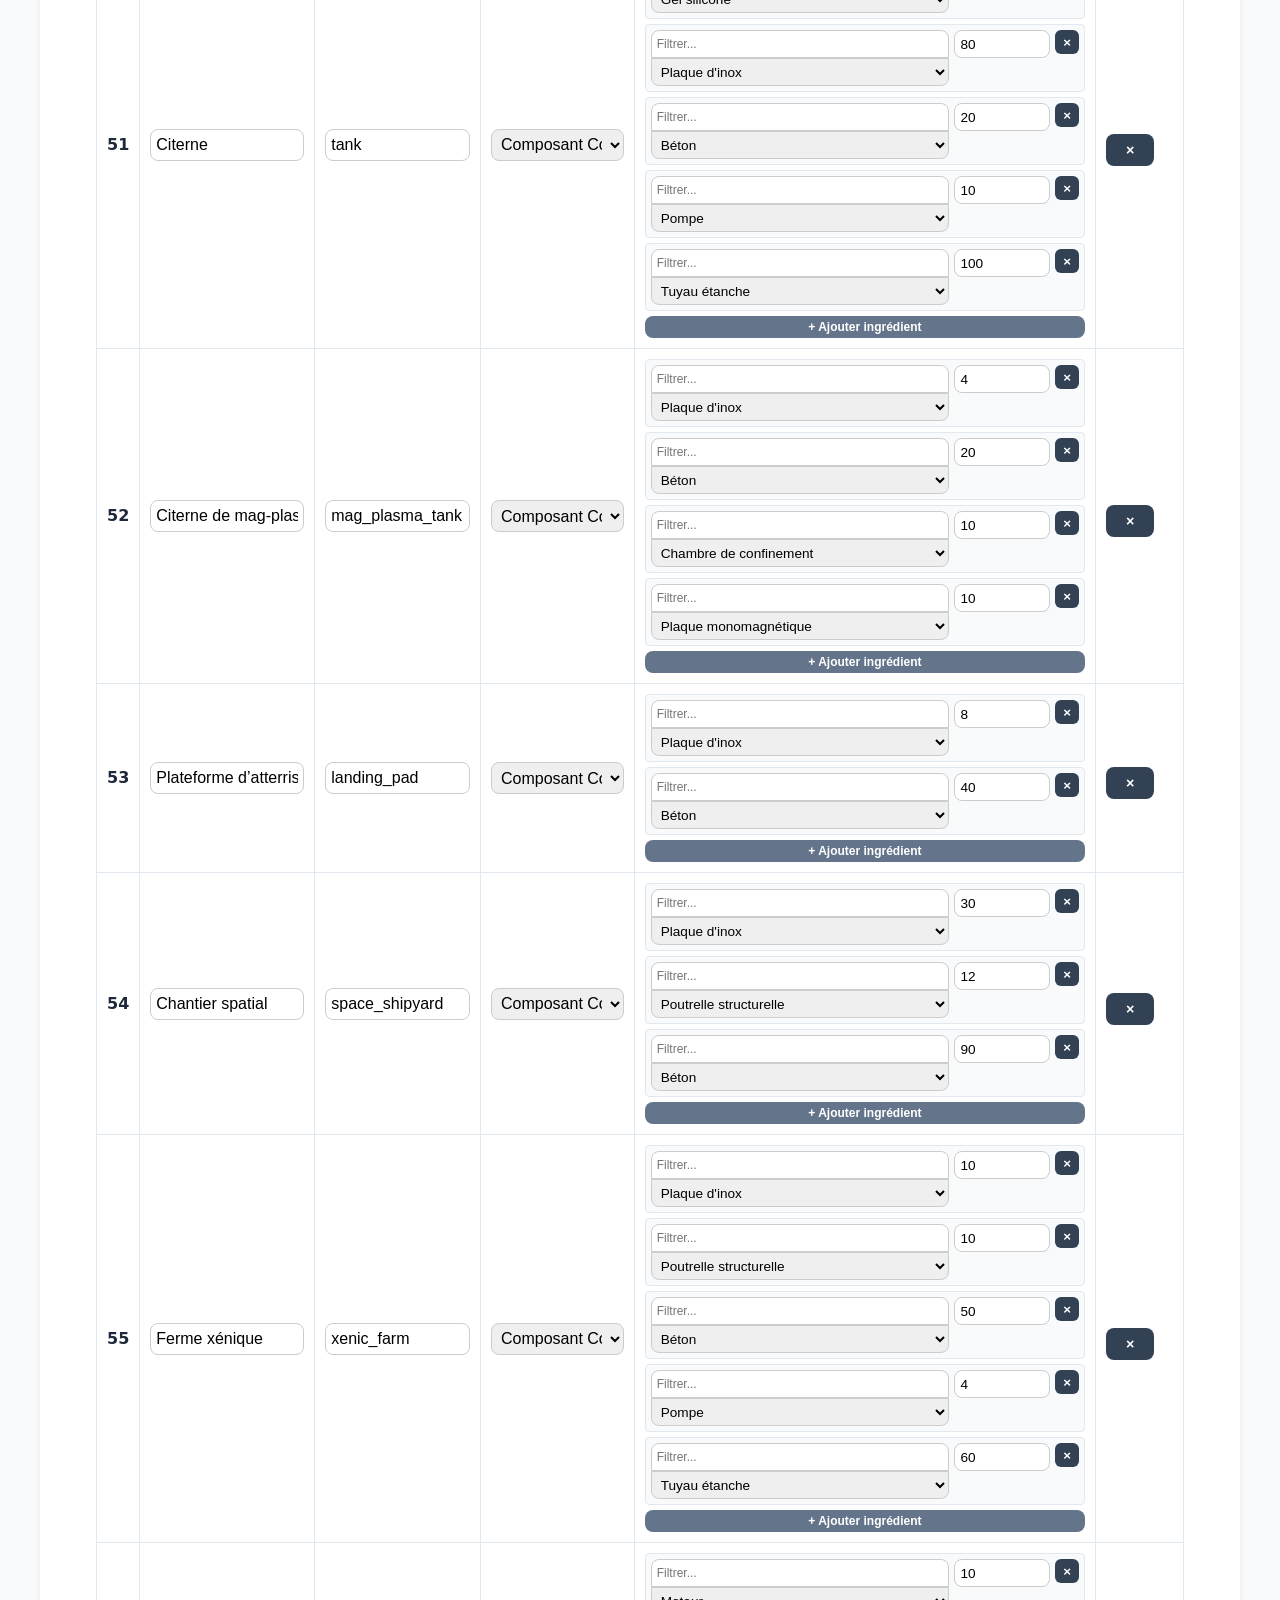
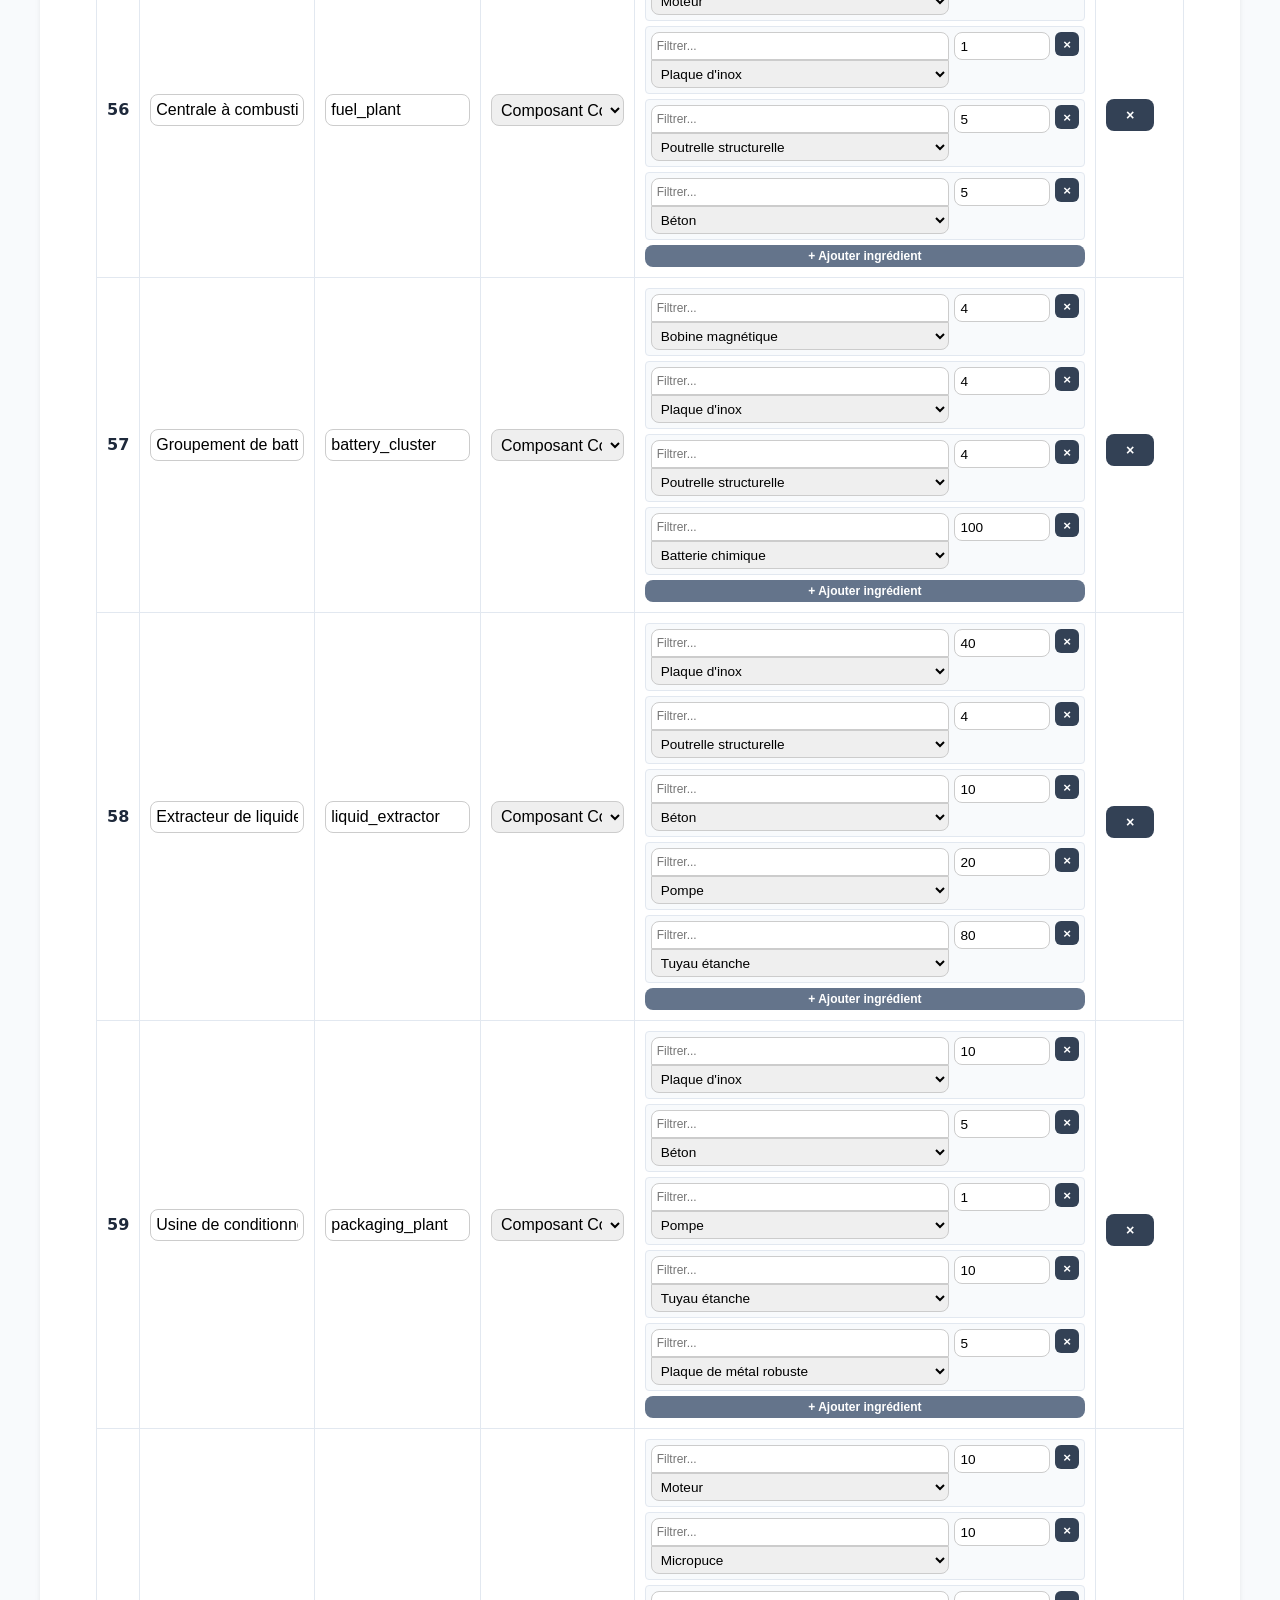
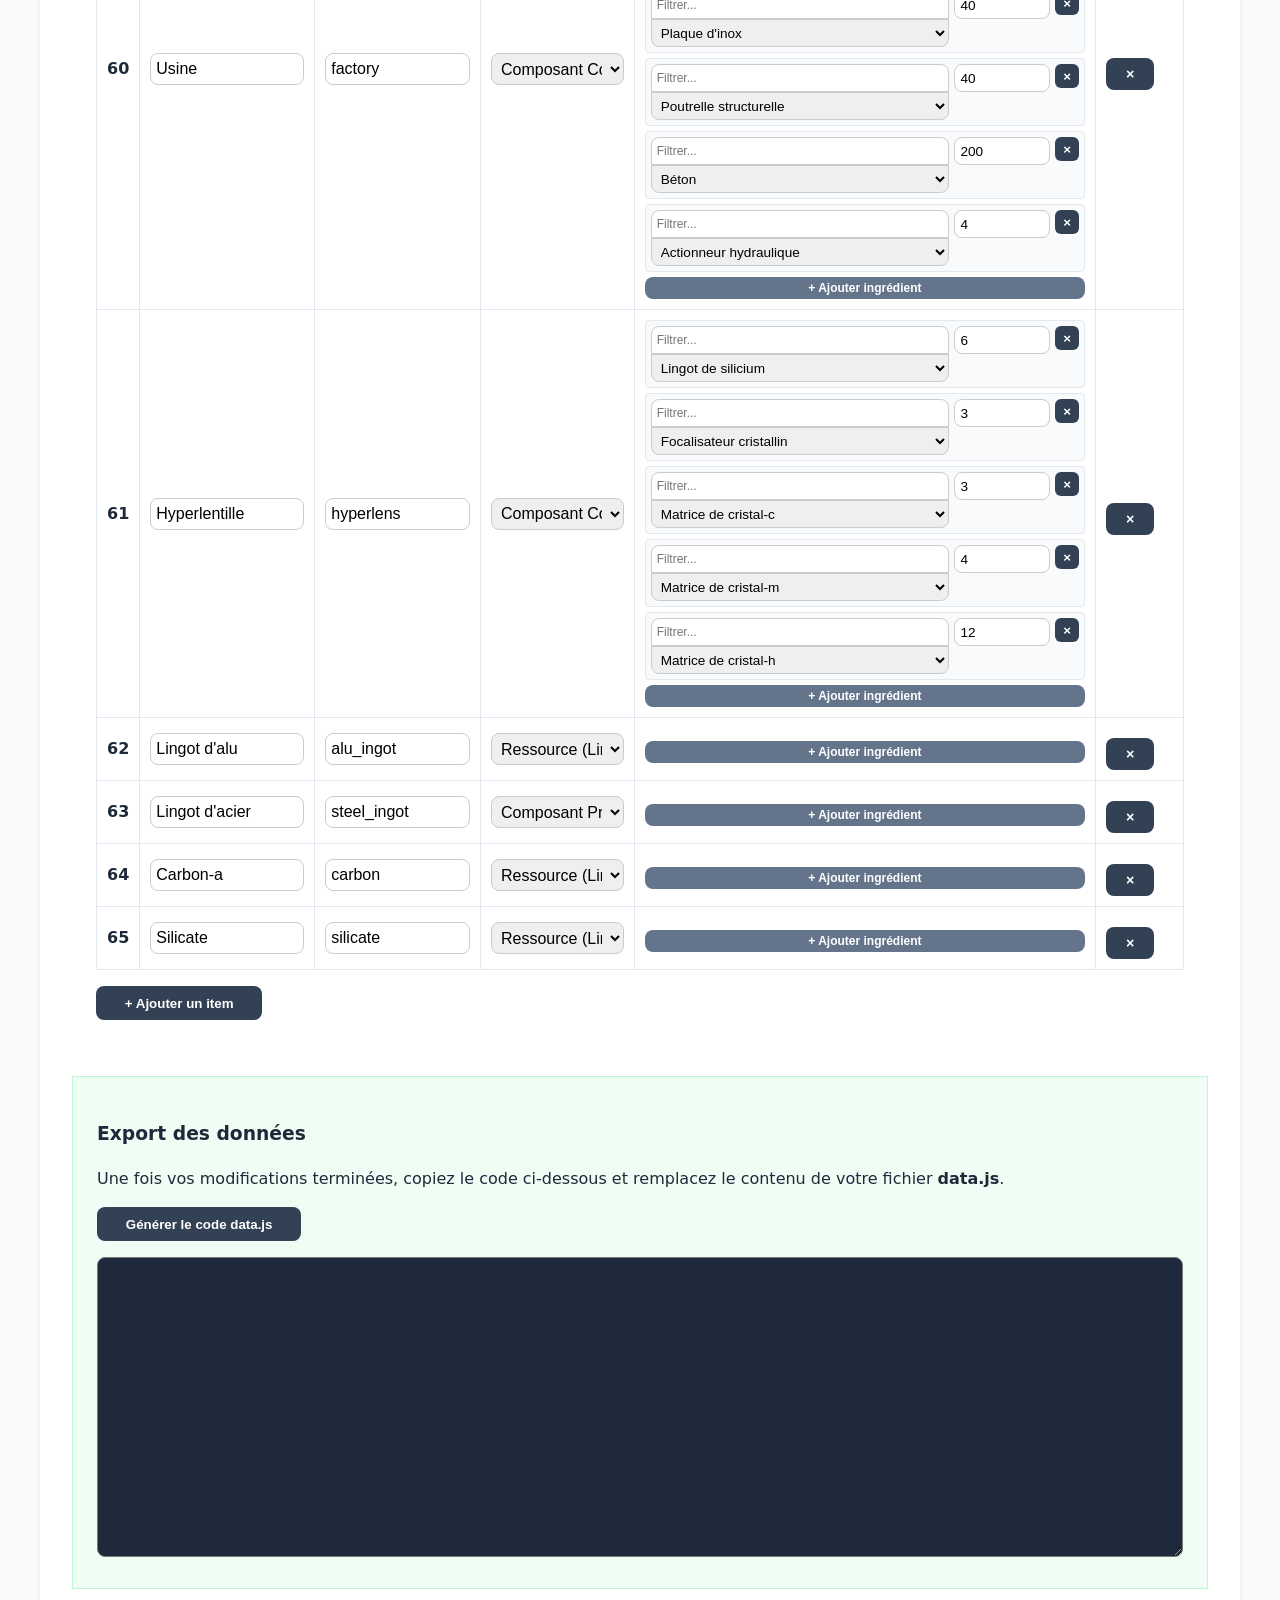
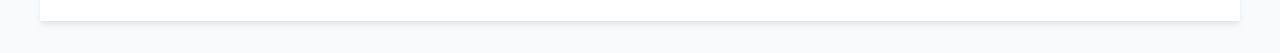
==== commit f347ae85: "add stack production logic" ====
--- a/admin.html
+++ b/admin.html
@@ -11,7 +11,7 @@
         .admin-table th, .admin-table td { padding: 10px; border: 1px solid var(--border); text-align: left; }
         .admin-table input, .admin-table select { width: 100%; height: 32px; border: 1px solid #ccc; padding: 2px 5px; box-sizing: border-box; }
         .recipe-container { display: flex; flex-direction: column; gap: 5px; }
-        .ingredient-row { display: grid; grid-template-columns: 2fr 1fr auto; gap: 5px; align-items: center; background: #f8fafc; padding: 5px; border-radius: 4px; border: 1px solid var(--border); }
+        .ingredient-row { display: grid; grid-template-columns: 2.5fr 0.8fr auto; gap: 5px; align-items: flex-start; background: #f8fafc; padding: 5px; border-radius: 4px; border: 1px solid var(--border); }
         .ingredient-row select, .ingredient-row input { height: 28px !important; font-size: 0.85rem; }
         .add-ing-btn { background: #64748b; font-size: 0.75rem; padding: 4px 8px; margin-top: 5px; width: 100%; }
         .add-ing-btn:hover { background: #475569; }
@@ -64,18 +64,25 @@
 
         // Met à jour tous les selects d'ingrédients existants dans la table
         function refreshAllSelects() {
-            document.querySelectorAll('.ing-select').forEach(select => {
+            document.querySelectorAll('.ingredient-row').forEach(row => {
+                const select = row.querySelector('.ing-select');
+                const searchInput = row.querySelector('.ing-search');
+                const filter = searchInput ? searchInput.value.toLowerCase() : "";
+                
                 const currentValue = select.value;
                 const container = select.closest('.recipe-container');
                 const targetId = container.id.split('-')[1];
 
                 let options = '<option value="">-- Choisir --</option>';
                 Object.values(ITEMS).forEach(it => {
-                    if (it.id == targetId) return; // Empêcher l'auto-référence
+                    if (it.id == targetId) return; 
                     const name = DICTIONARY[it.id] || it.slug || `Item ${it.id}`;
-                    options += `<option value="${it.id}" ${it.id == currentValue ? 'selected' : ''}>${name}</option>`;
+                    if (!filter || name.toLowerCase().includes(filter)) {
+                        options += `<option value="${it.id}" ${it.id == currentValue ? 'selected' : ''}>${name}</option>`;
+                    }
                 });
                 select.innerHTML = options;
+                if (currentValue) select.value = currentValue;
             });
         }
 
@@ -147,20 +154,24 @@
             const div = document.createElement('div');
             div.className = 'ingredient-row';
             
-            // Création du select avec tous les items dispo
-            let options = '<option value="">-- Choisir --</option>';
-            Object.values(ITEMS).forEach(it => {
-                if (it.id == targetId) return; // Empêcher l'auto-référence
-                const name = DICTIONARY[it.id] || it.slug || `Item ${it.id}`;
-                options += `<option value="${it.id}" ${it.id == ingId ? 'selected' : ''}>${name}</option>`;
-            });
-
             div.innerHTML = `
-                <select class="ing-select">${options}</select>
+                <div class="recipe-search-box">
+                    <input type="text" class="ing-search" placeholder="Filtrer...">
+                    <select class="ing-select"></select>
+                </div>
                 <input type="number" class="ing-qty" value="${qty}" step="any" min="0">
                 <button class="qty-btn minus" onclick="this.parentElement.remove()" style="margin:0; width:24px; height:24px;">×</button>
             `;
             container.appendChild(div);
+
+            const searchInput = div.querySelector('.ing-search');
+            searchInput.addEventListener('input', refreshAllSelects);
+
+            if (ingId) {
+                const select = div.querySelector('.ing-select');
+                select.innerHTML = `<option value="${ingId}" selected>Chargement...</option>`;
+            }
+            refreshAllSelects();
         }
 
         addItemBtn.addEventListener('click', () => {
--- a/style.css
+++ b/style.css
@@ -1,10 +1,25 @@
+/* Variables Globales */
 :root {
     --primary: #334155;
-    --danger: #334155;
+    --primary-hover: #0f172a;
+    --danger: #b91c1c;
     --bg: #f8fafc;
+    --bg-alt: #f1f5f9;
     --card: #ffffff;
     --text: #1e293b;
     --border: #e2e8f0;
+    --success-bg: #f0fdf4;
+    --success-border: #bbf7d0;
+    --warning-bg: #fefce8;
+    --warning-border: #fef08a;
+    --shadow: 0 4px 6px -1px rgba(0, 0, 0, 0.1);
+    --radius: 8px;
+    --transition: all 0.2s ease;
+}
+
+/* Reset & Base */
+* {
+    box-sizing: border-box;
 }
 
 body {
@@ -16,13 +31,13 @@
     margin: 0;
 }
 
+/* Layout */
 .container {
-    max-width: 800px;
+    max-width: 900px;
     margin: 0 auto;
     background: var(--card);
     padding: 2rem;
-    border-radius: 12px;
-    box-shadow: 0 4px 6px -1px rgba(0, 0, 0, 0.1);
+    box-shadow: var(--shadow);
 }
 
 h1 {
@@ -46,52 +61,45 @@
     gap: 0.4rem;
 }
 
-label {
-    font-size: 0.9rem;
-    font-weight: 600;
+/* Formulaires & Boutons */
+label { font-size: 0.9rem; font-weight: 600; }
+
+select, input, .btn-base {
+    height: 42px;
+    border: 1px solid var(--border);
+    font-size: 1rem;
+    padding: 0 0.75rem;
+    border-radius: var(--radius);
+    transition: var(--transition);
 }
 
-select, input, button {
-    height: 42px;
-    border: 1px solid var(--border);
-    border-radius: 6px;
-    font-size: 1rem;
+button, .btn-base {
+    background-color: var(--primary);
+    color: white;
+    padding: 0.6rem 1.8rem;
+    cursor: pointer;
+    font-weight: 600;
+    border: none;
+    display: inline-flex;
+    align-items: center;
+    justify-content: center;
+    border-radius: var(--radius);
 }
 
-button {
-    background-color: var(--primary);
-    color: white;
-    padding: 0 1.5rem;
-    cursor: pointer;
-    font-weight: 600;
-    transition: background 0.2s;
-    border: none;
-}
+button:hover { background-color: var(--primary-hover); }
+button:focus-visible { outline: 2px solid var(--primary); outline-offset: 2px; }
 
-button:hover {
-    background-color: #0f172a;
-}
-
+/* Sections */
 .section {
     margin-top: 2rem;
     padding: 1.5rem;
-    border-radius: 8px;
 }
 
-.queue-section {
-    background-color: #f1f5f9;
-}
+.queue-section      { background-color: var(--bg-alt); }
+.components-section { background-color: var(--warning-bg); border: 1px solid var(--warning-border); }
+.result-section     { background-color: var(--success-bg); border: 1px solid var(--success-border); }
 
-.components-section {
-    background-color: #fefce8;
-    border: 1px solid #fef08a;
-}
-
-.result-section {
-    background-color: #f0fdf4;
-    border: 1px solid #bbf7d0;
-}
-
+/* Rows */
 .row {
     display: flex;
     justify-content: space-between;
@@ -104,6 +112,15 @@
     border-bottom: none;
 }
 
+/* Recherche & Filtrage */
+.search-input {
+    border-bottom: none;
+    border-bottom-left-radius: 0;
+    border-bottom-right-radius: 0;
+    height: 32px !important;
+}
+
+/* Utilitaires de visibilité */
 .hidden {
     display: none !important;
 }
@@ -113,52 +130,40 @@
     display: flex;
     justify-content: space-between;
     align-items: center;
-    padding: 0.5rem 0; /* Agrandit la zone de clic verticale */
-    margin: -0.5rem 0; /* Compense le padding pour ne pas décaler le reste */
 }
 
-.collapsible::after { content: '▼'; font-size: 1.2rem; opacity: 0.7; }
+.collapsible::after { content: '▼'; font-size: 1.2rem; opacity: 0.7; transition: transform 0.2s; }
 .collapsed .collapsible::after { content: '▶'; }
 .collapsed > *:not(.collapsible) { display: none !important; }
 
+/* Contrôles de Quantité */
 .qty-btn {
     width: 30px;
     height: 30px;
-    display: flex;
-    align-items: center;
-    justify-content: center;
     padding: 0;
     margin-left: 5px;
     background: var(--primary);
     color: white;
-    border: none;
-    border-radius: 4px;
     cursor: pointer;
     font-weight: bold;
     user-select: none;
+    border-radius: 6px;
 }
 
-.qty-btn:hover {
-    background-color: #0f172a;
-}
+.qty-btn:hover { background-color: var(--primary-hover); }
 
+/* Actions spécifiques */
 .remove-btn {
     width: auto;
     height: auto;
-    padding: 5px 15px;
+    padding: 8px 20px;
     margin-top: 10px;
     font-size: 0.9rem;
 }
 
-.delete-btn {
-    margin-left: 15px !important;
-    border: none;
-}
+.delete-btn { margin-left: 15px !important; }
 
-.item-controls {
-    display: flex;
-    align-items: center;
-}
+.item-controls { display: flex; align-items: center; }
 
 .qty-value {
     margin: 0 10px;
@@ -167,17 +172,19 @@
     font-weight: bold;
 }
 
-.qty-input {
-    width: 50px;
-    text-align: center;
-    font-weight: bold;
-    border: none !important;
-    background: none !important;
-    height: 30px !important;
-    padding: 0 !important;
+.item-name { font-weight: 500; }
+
+.recipe-search-box { display: flex; flex-direction: column; }
+
+.ing-search {
+    height: 24px !important;
+    font-size: 0.75rem !important;
+    border-bottom: none;
+    border-bottom-left-radius: 0;
+    border-bottom-right-radius: 0;
 }
 
-/* Masquer les flèches par défaut du navigateur */
-.qty-input::-webkit-outer-spin-button,
-.qty-input::-webkit-inner-spin-button { -webkit-appearance: none; margin: 0; }
-.qty-input[type=number] { -moz-appearance: textfield; }
+.ing-select, #itemSelect {
+    border-top-left-radius: 0;
+    border-top-right-radius: 0;
+}
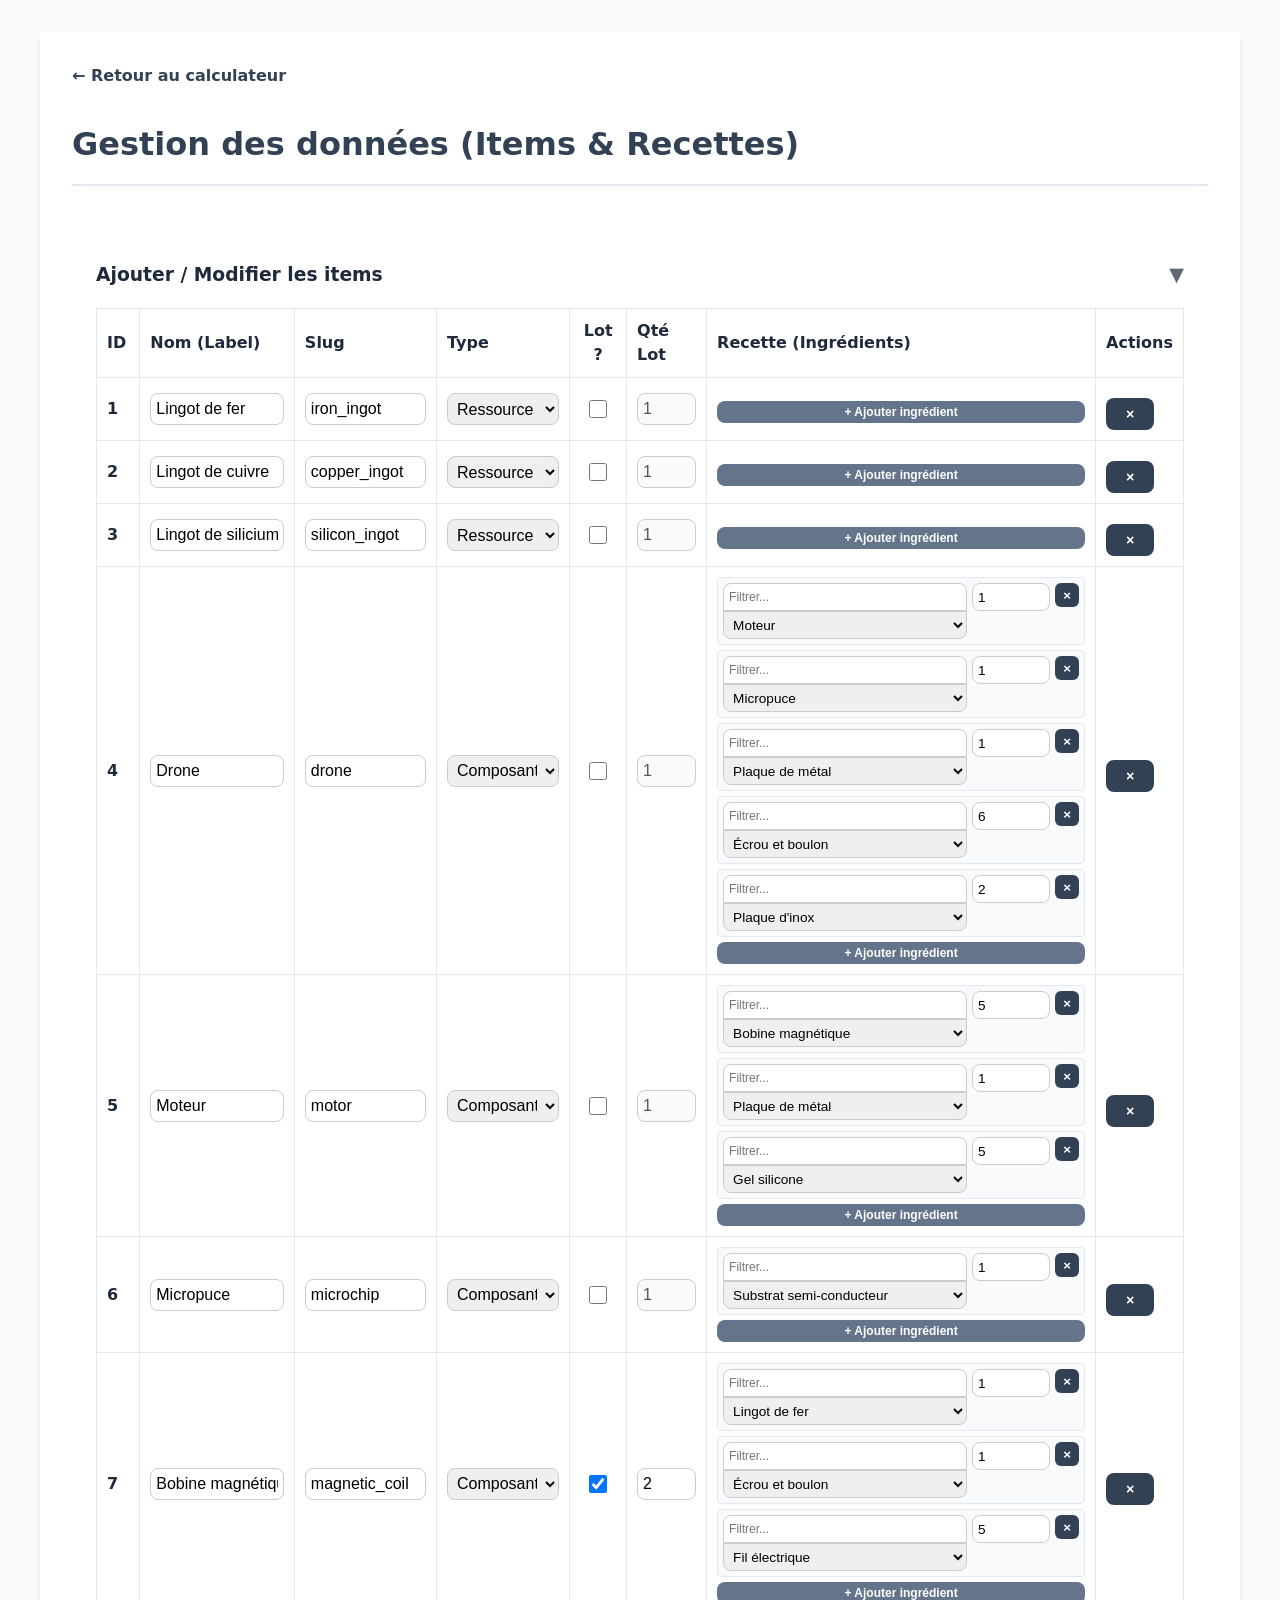
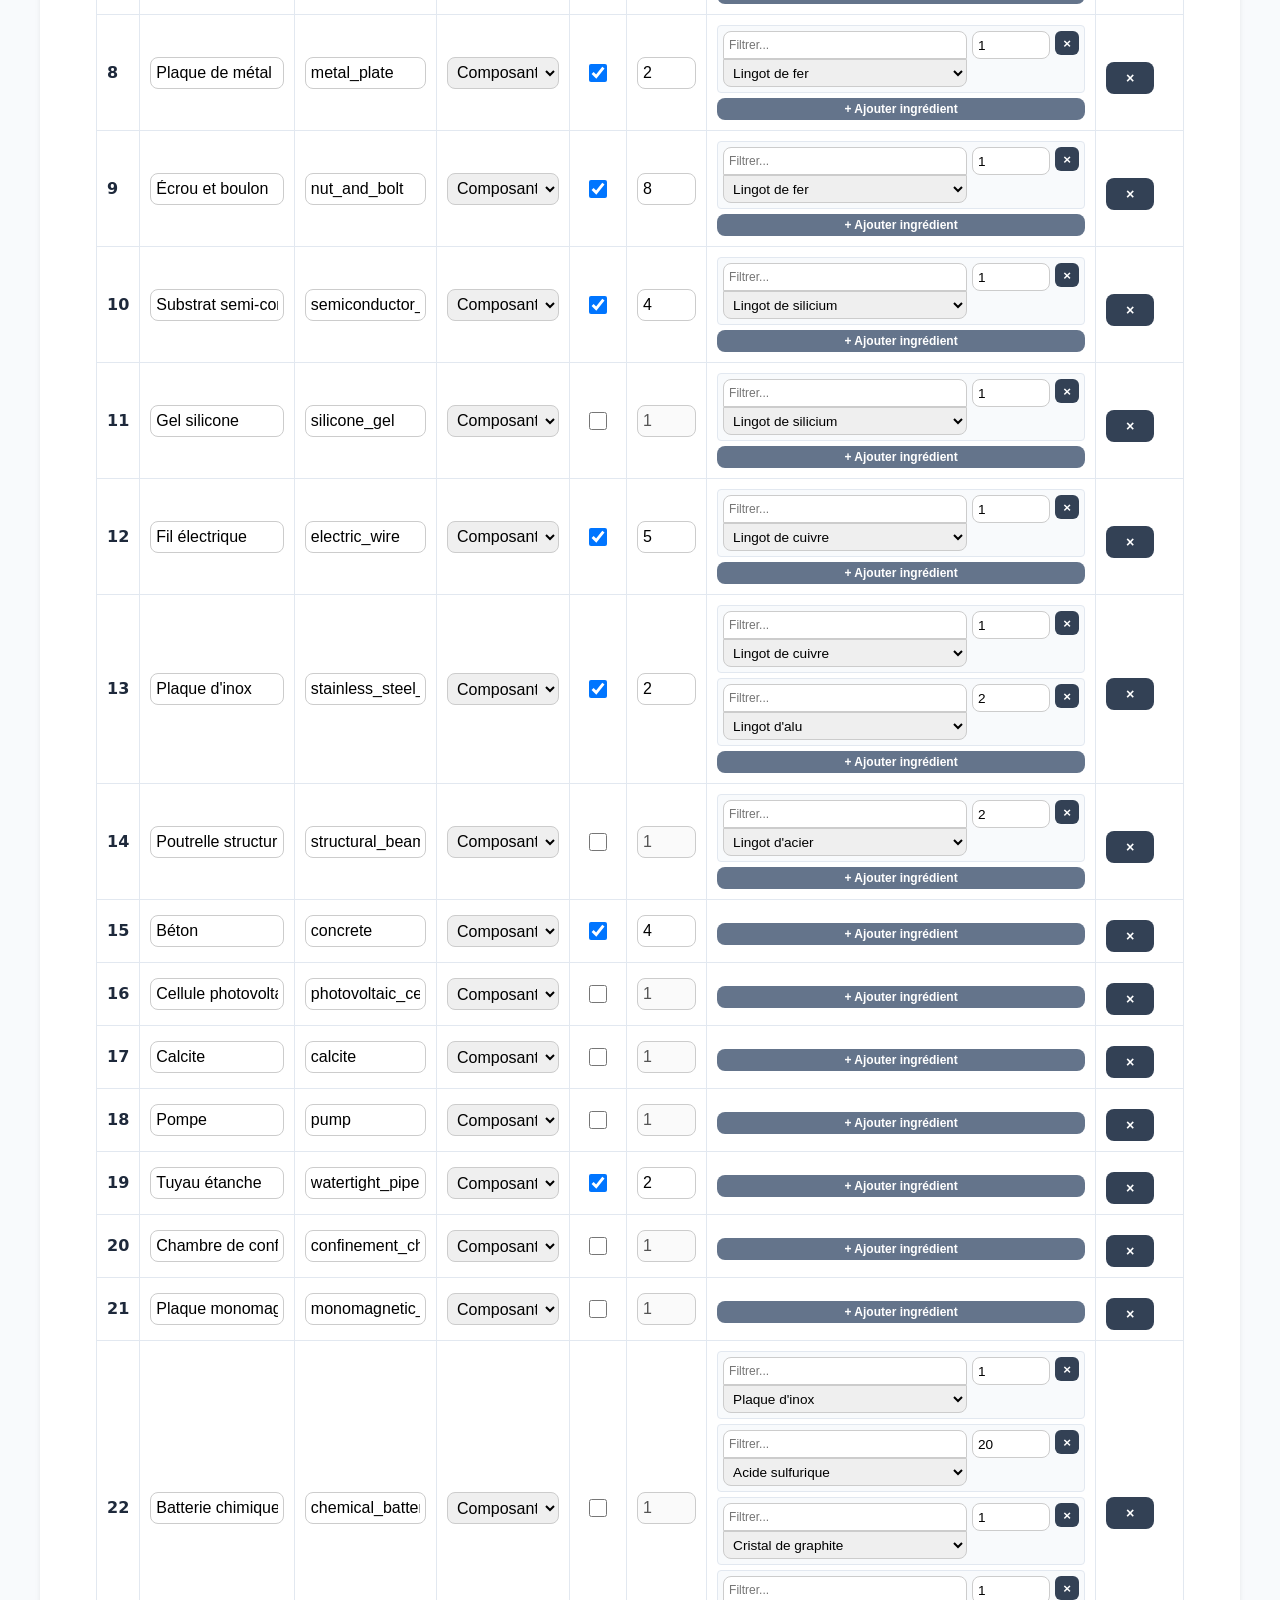
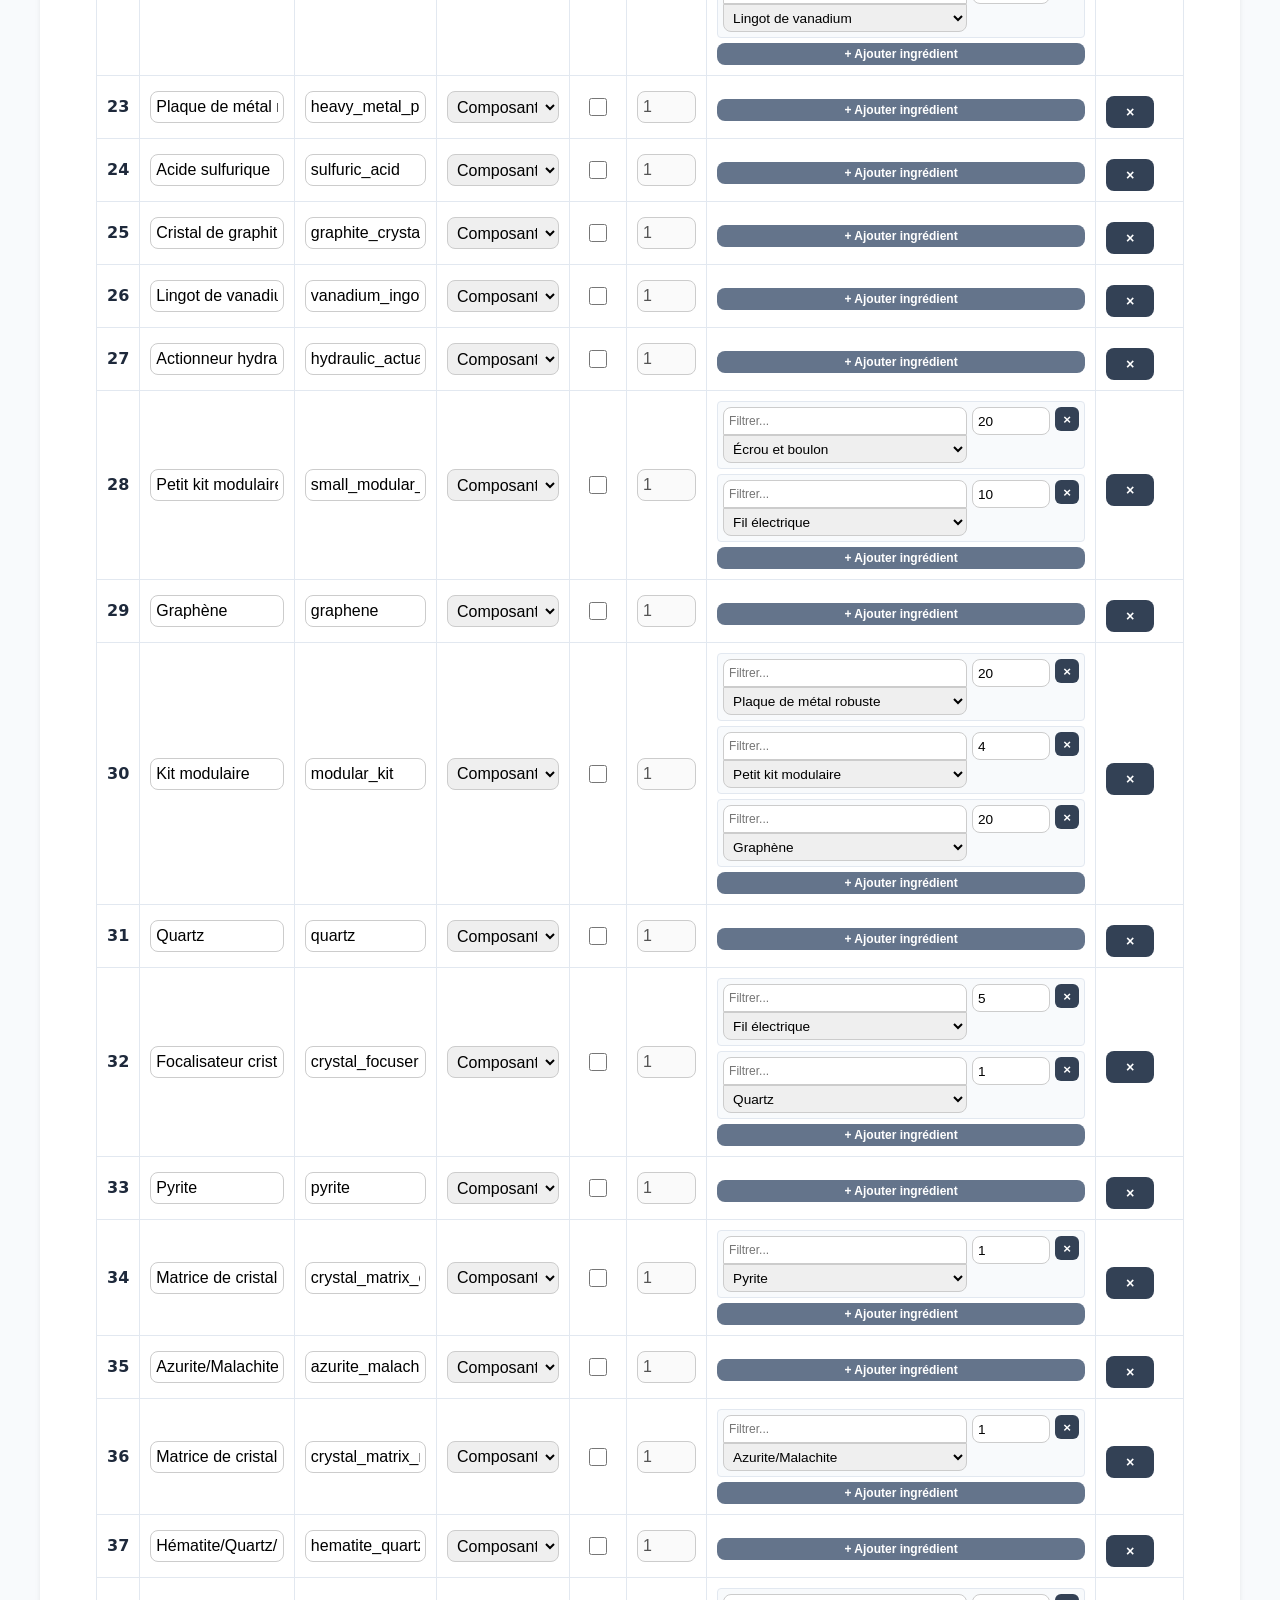
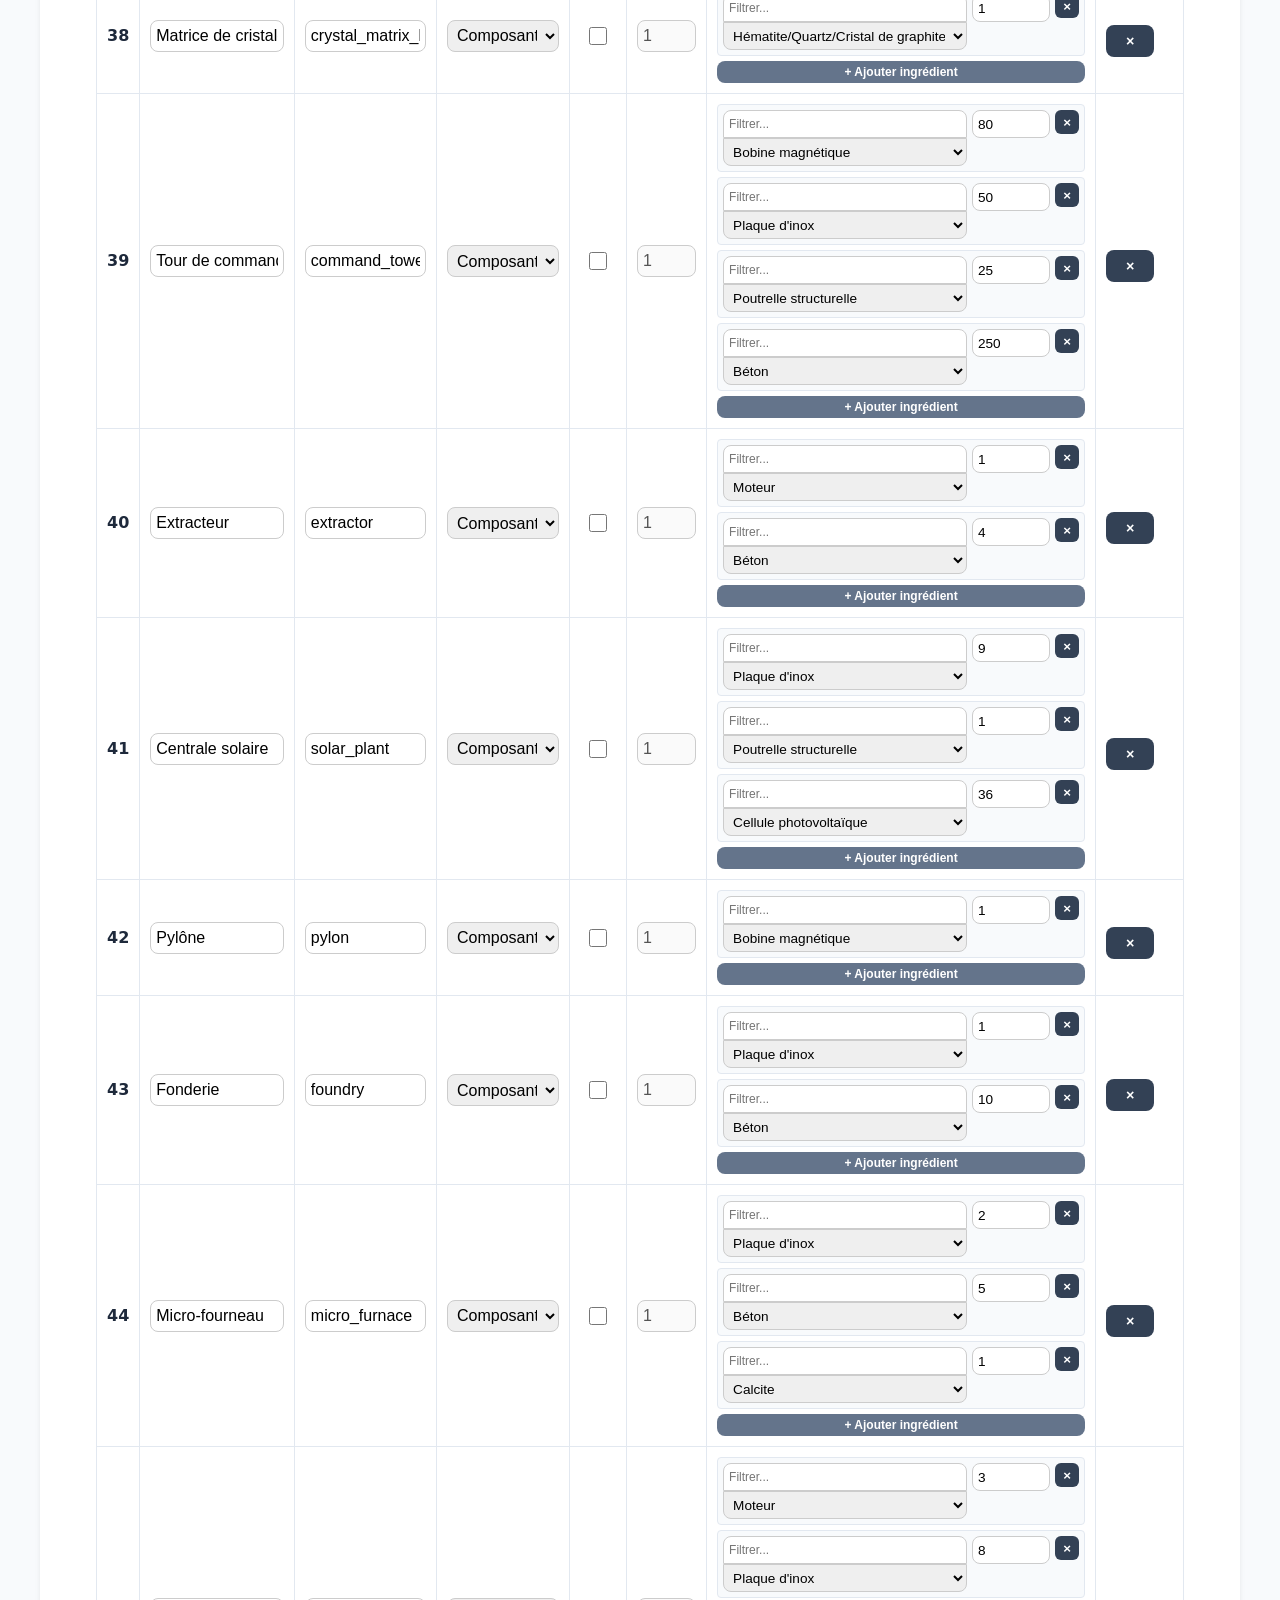
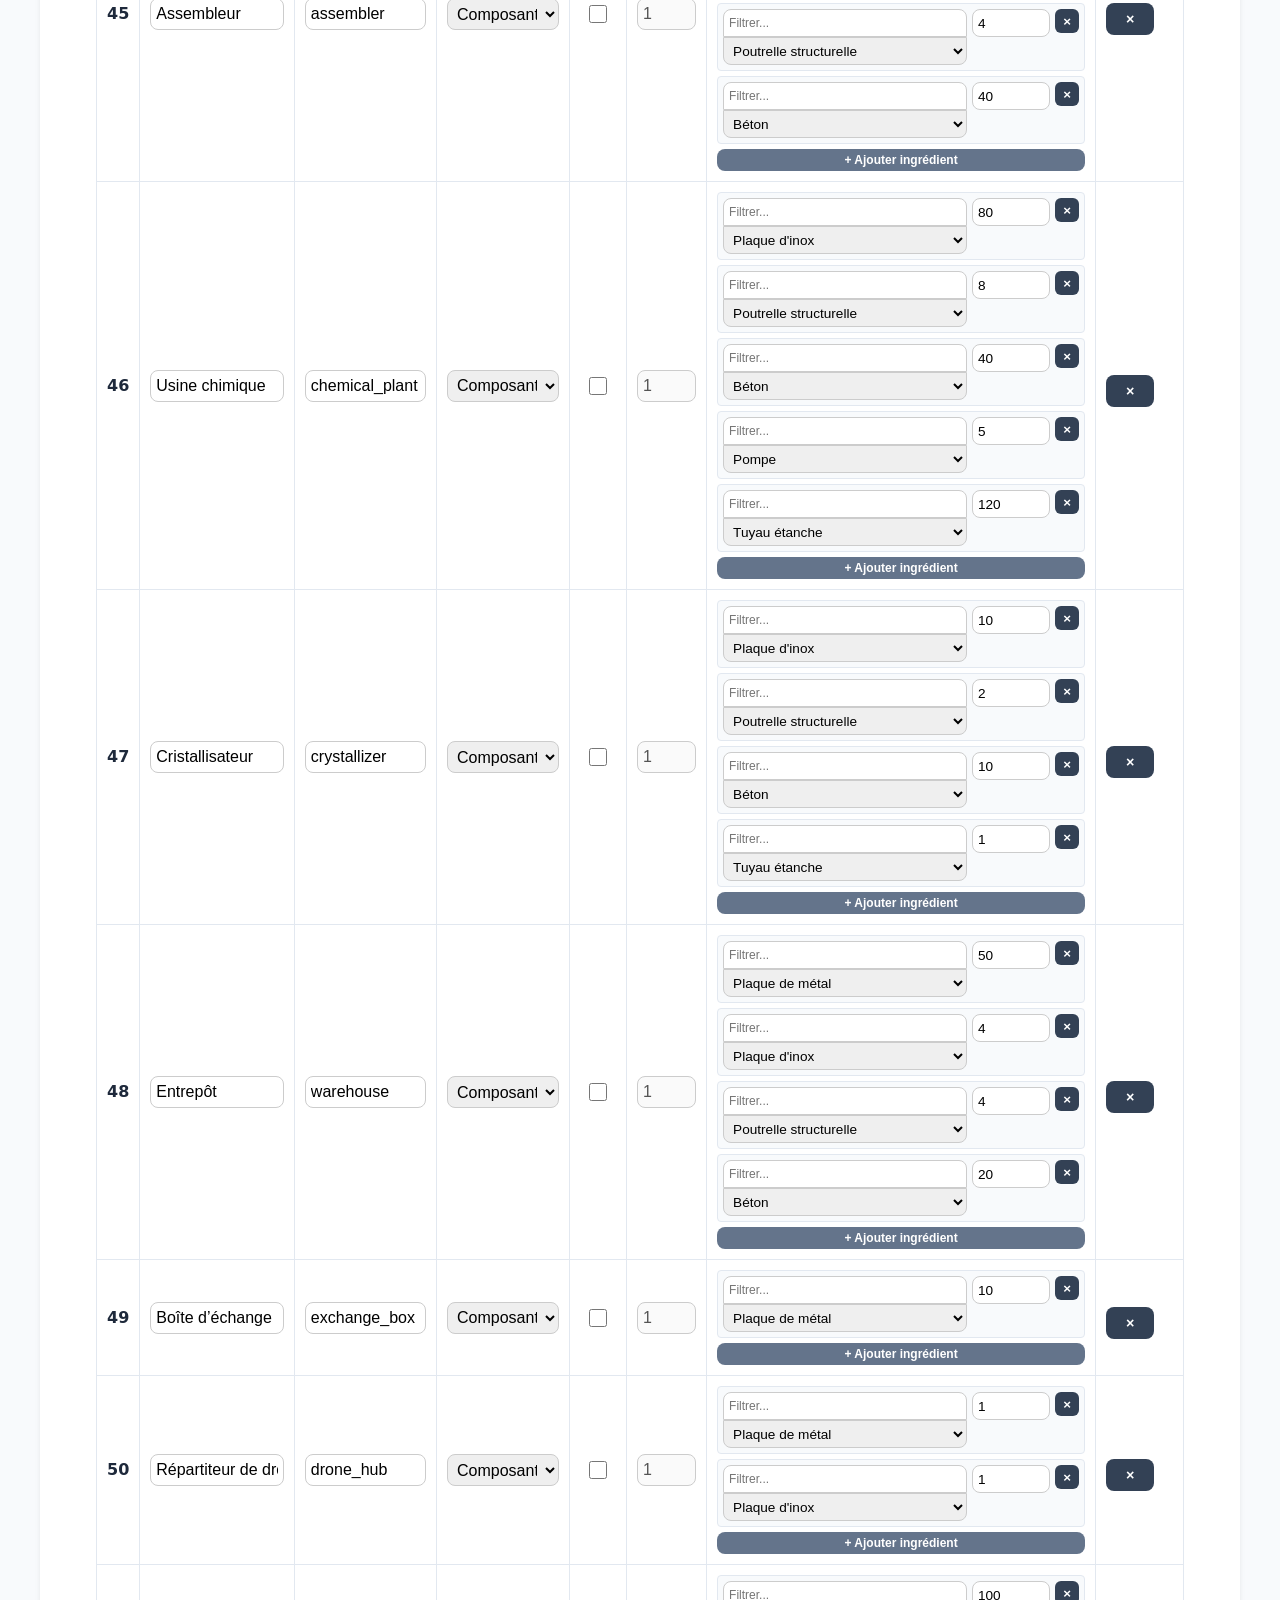
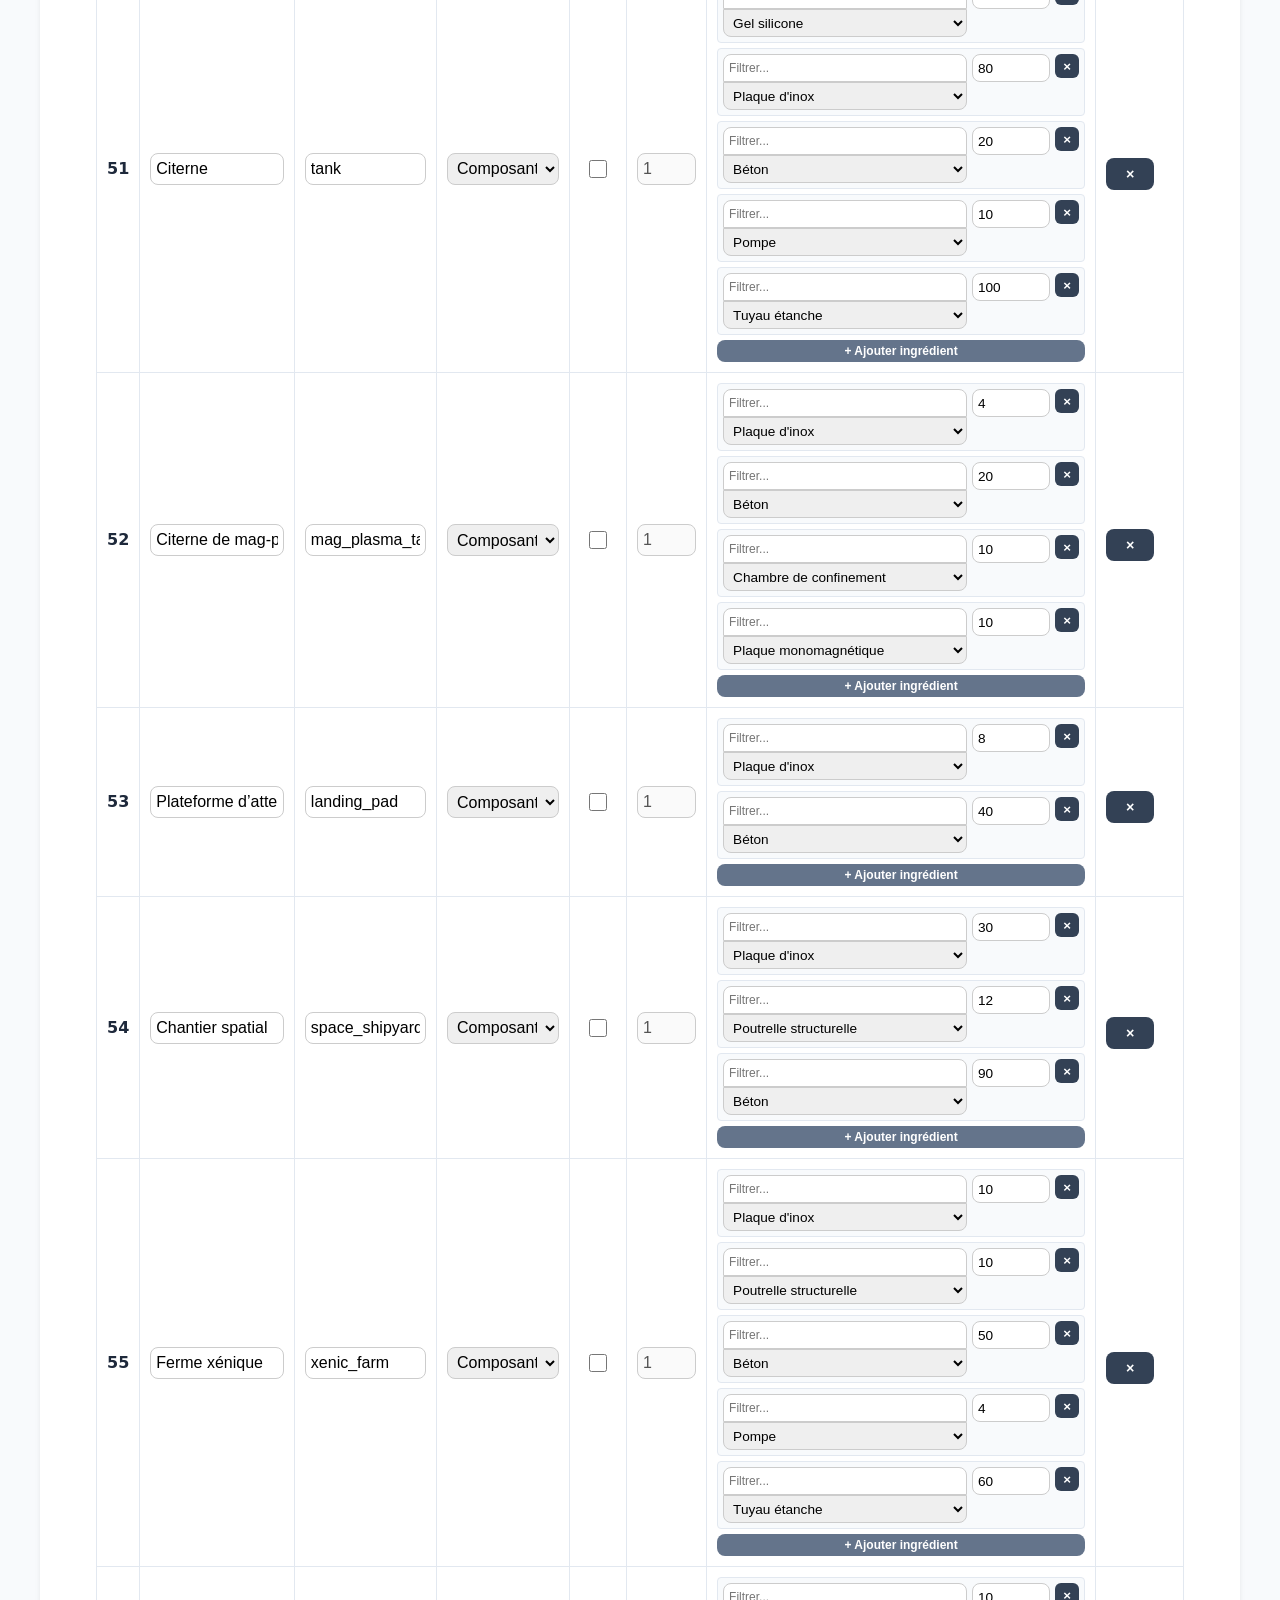
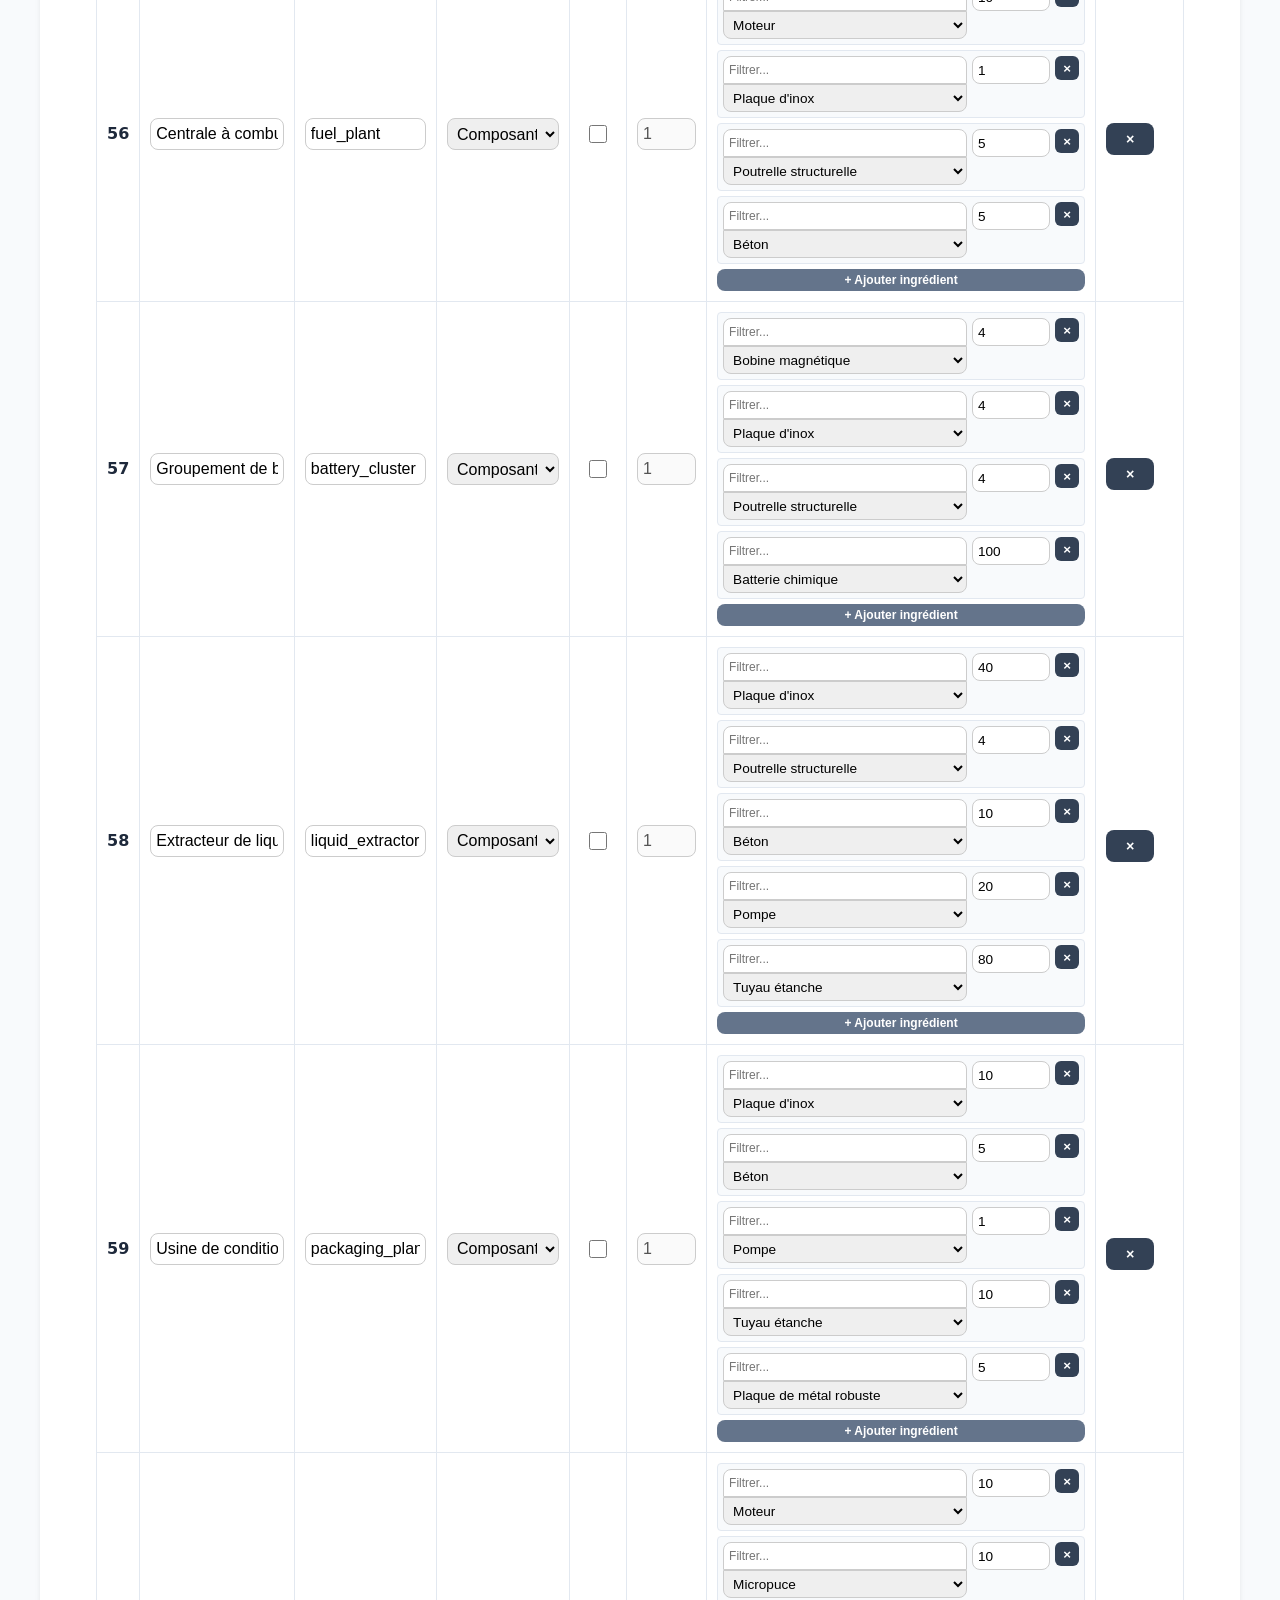
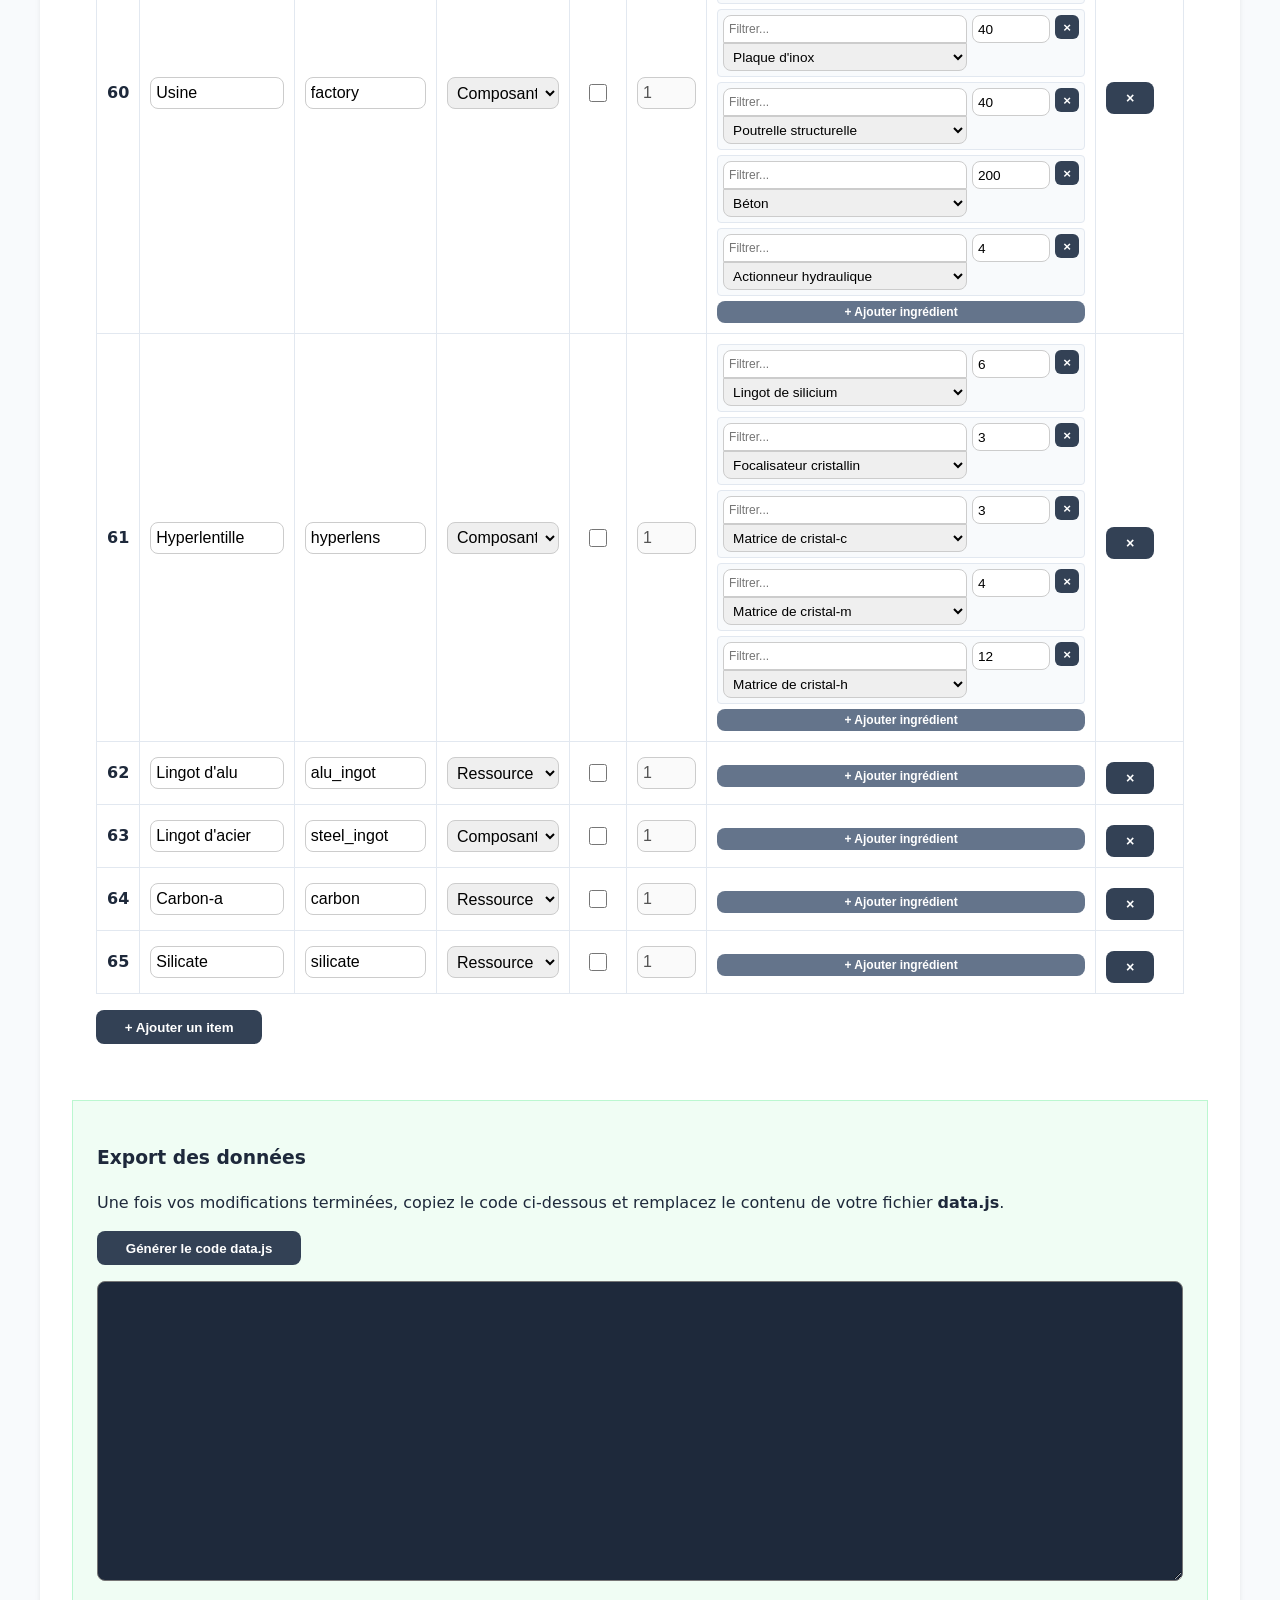
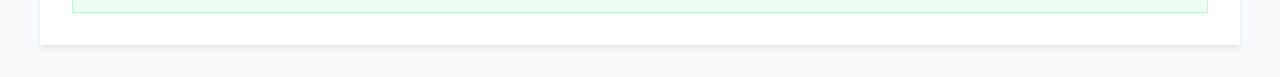
==== commit 667a6038: "update admin page with stack production logic" ====
--- a/admin.html
+++ b/admin.html
@@ -9,7 +9,8 @@
         .container { max-width: 1200px; }
         .admin-table { width: 100%; border-collapse: collapse; margin-top: 1rem; }
         .admin-table th, .admin-table td { padding: 10px; border: 1px solid var(--border); text-align: left; }
-        .admin-table input, .admin-table select { width: 100%; height: 32px; border: 1px solid #ccc; padding: 2px 5px; box-sizing: border-box; }
+        .admin-table input:not([type="checkbox"]), .admin-table select { width: 100%; height: 32px; border: 1px solid #ccc; padding: 2px 5px; box-sizing: border-box; }
+        .admin-table input[type="checkbox"] { width: 18px; height: 18px; cursor: pointer; display: block; margin: 0 auto; }
         .recipe-container { display: flex; flex-direction: column; gap: 5px; }
         .ingredient-row { display: grid; grid-template-columns: 2.5fr 0.8fr auto; gap: 5px; align-items: flex-start; background: #f8fafc; padding: 5px; border-radius: 4px; border: 1px solid var(--border); }
         .ingredient-row select, .ingredient-row input { height: 28px !important; font-size: 0.85rem; }
@@ -37,6 +38,8 @@
                             <th>Nom (Label)</th>
                             <th>Slug</th>
                             <th>Type</th>
+                            <th style="text-align: center;">Lot ?</th>
+                            <th style="width: 80px;">Qté Lot</th>
                             <th>Recette (Ingrédients)</th>
                             <th>Actions</th>
                         </tr>
@@ -99,6 +102,9 @@
             const label = DICTIONARY[id] || "";
             const slug = item ? item.slug : "";
             
+            const isStack = item?.stackProduced || false;
+            const stackQty = item?.stackQty || 1;
+
             let type = "component";
             if (item?.isResource) type = "resource";
             else if (item?.isPrimitive) type = "primitive";
@@ -115,6 +121,12 @@
                         <option value="component" ${type === 'component' ? 'selected' : ''}>Composant Complexe</option>
                     </select>
                 </td>
+                <td style="text-align: center;">
+                    <input type="checkbox" class="input-stack-produced" ${isStack ? 'checked' : ''} data-id="${id}">
+                </td>
+                <td>
+                    <input type="number" class="input-stack-qty" value="${stackQty}" min="1" data-id="${id}" ${!isStack ? 'disabled' : ''}>
+                </td>
                 <td>
                     <div class="recipe-container" id="recipe-${id}"></div>
                     <button class="add-ing-btn" onclick="addIngredientRow(${id})">+ Ajouter ingrédient</button>
@@ -133,6 +145,13 @@
             tr.querySelector('.input-slug').addEventListener('input', (e) => {
                 if (ITEMS[id]) ITEMS[id].slug = e.target.value;
                 refreshAllSelects();
+            });
+
+            // Toggle stack qty input
+            const stackCheck = tr.querySelector('.input-stack-produced');
+            const stackInput = tr.querySelector('.input-stack-qty');
+            stackCheck.addEventListener('change', (e) => {
+                stackInput.disabled = !e.target.checked;
             });
 
             // Remplissage initial de la recette
@@ -200,12 +219,17 @@
                 const slug = tr.querySelector('.input-slug').value;
                 const type = tr.querySelector('.input-type').value;
                 const recipeRows = tr.querySelectorAll('.ingredient-row');
+                const stackProduced = tr.querySelector('.input-stack-produced').checked;
+                const stackQty = parseInt(tr.querySelector('.input-stack-qty').value) || 1;
 
                 newDictionary[id] = label;
                 
                 const itemObj = { id: parseInt(id), slug: slug };
                 if (type === "resource") itemObj.isResource = true;
                 if (type === "primitive") itemObj.isPrimitive = true;
+                
+                itemObj.stackProduced = stackProduced;
+                itemObj.stackQty = stackQty;
                 
                 if (recipeRows.length > 0) {
                     const idRecipe = {};
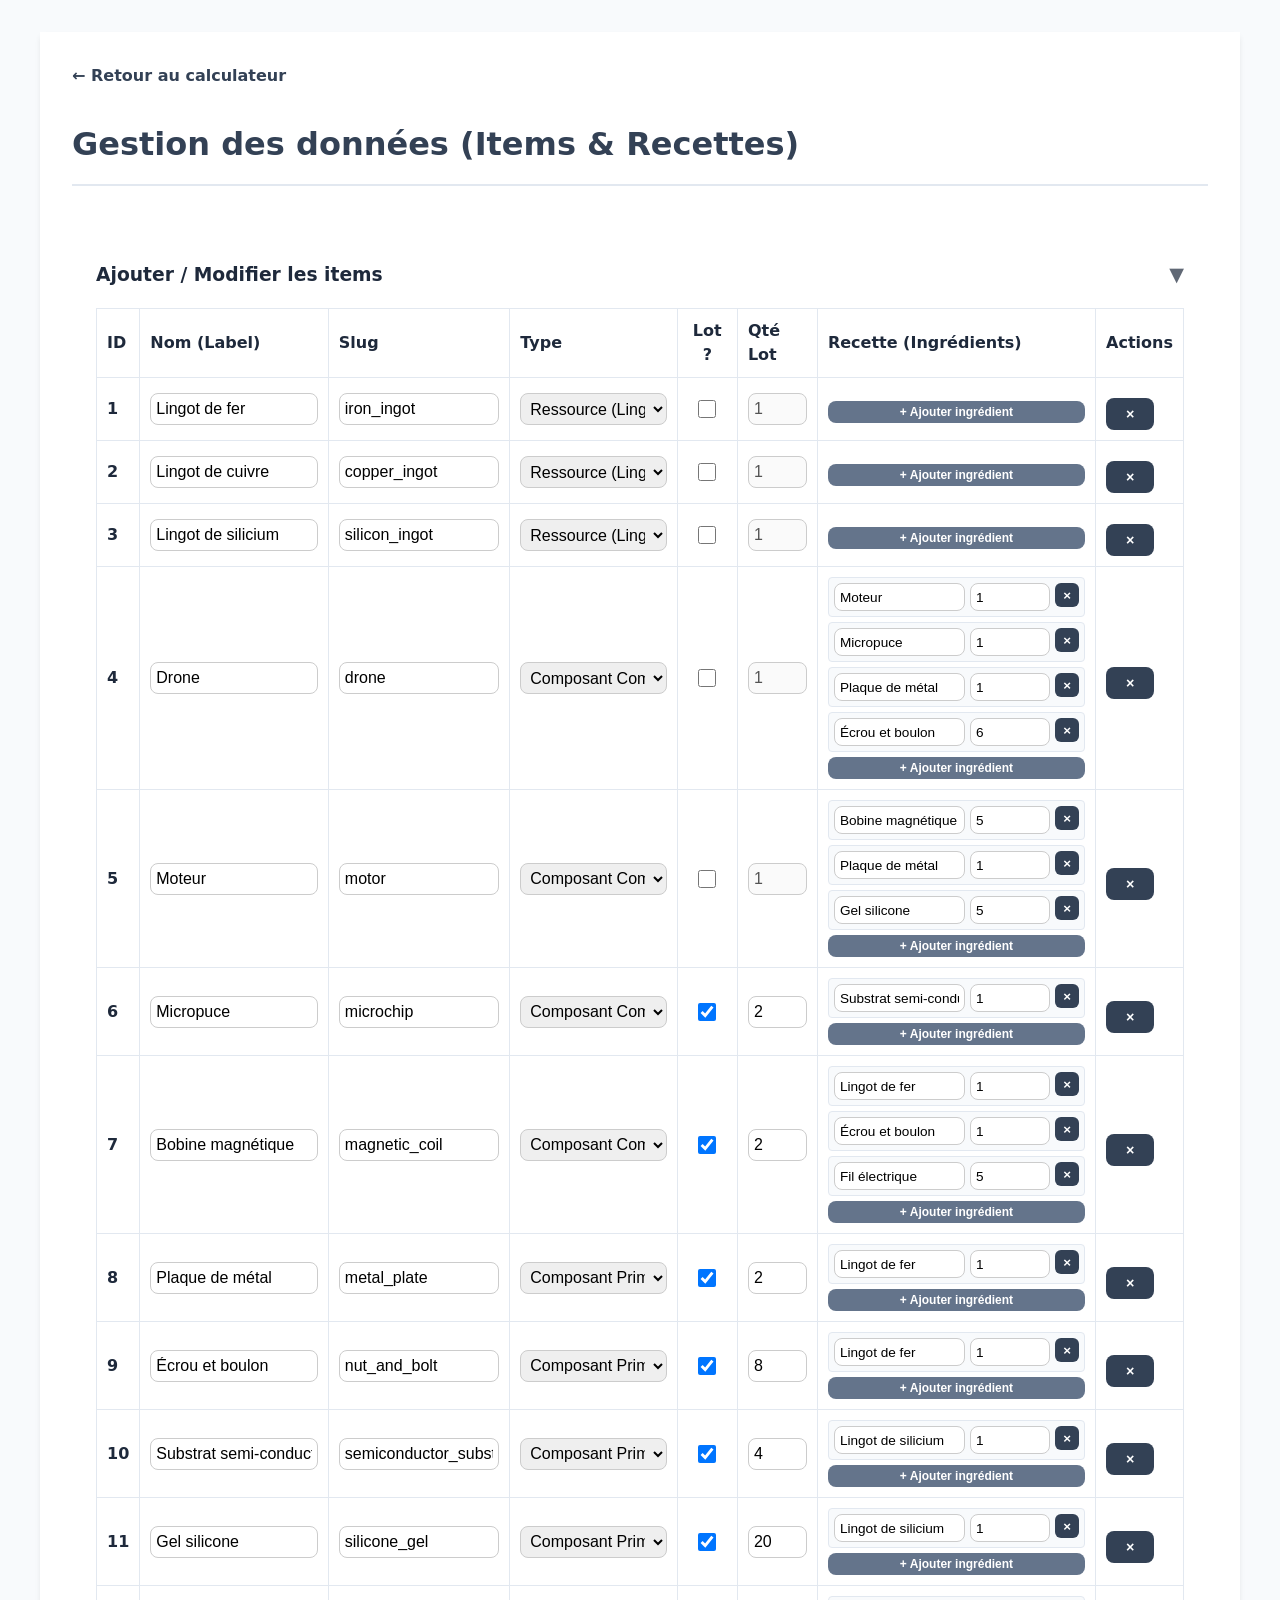
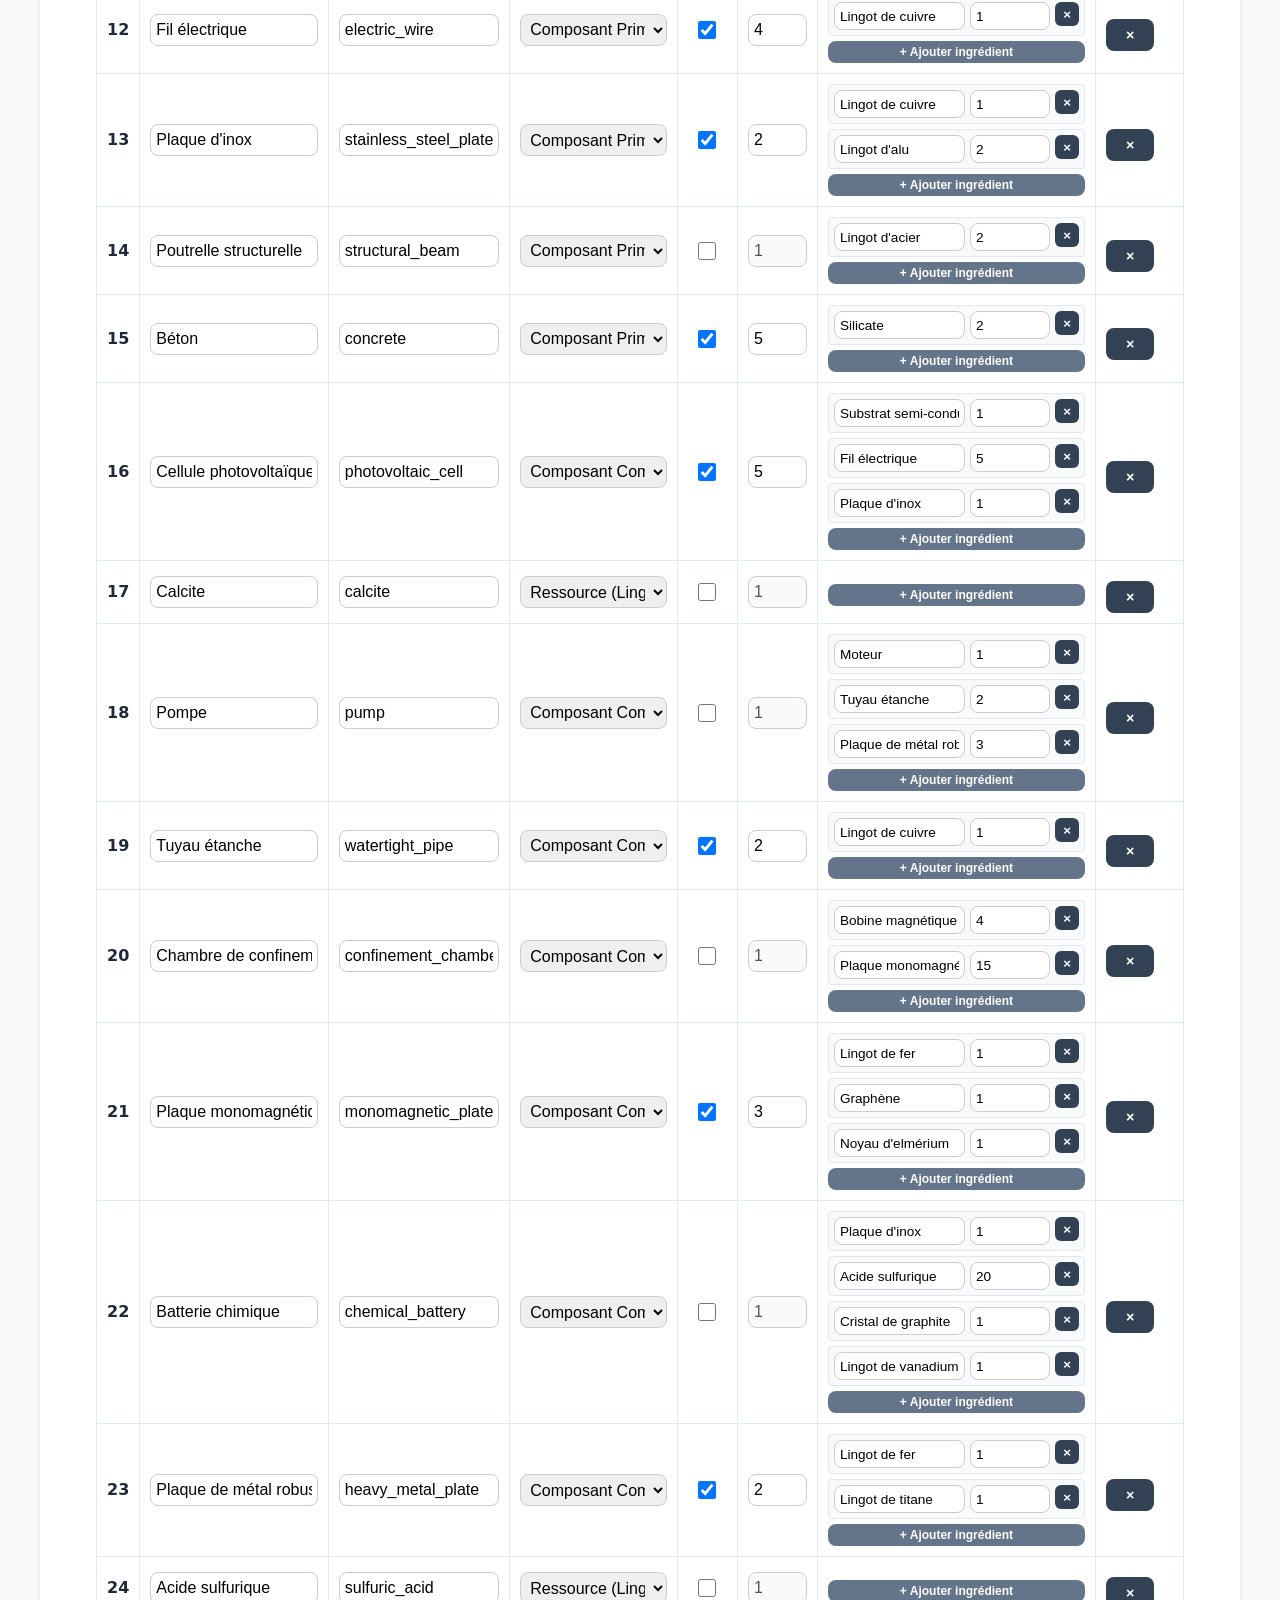
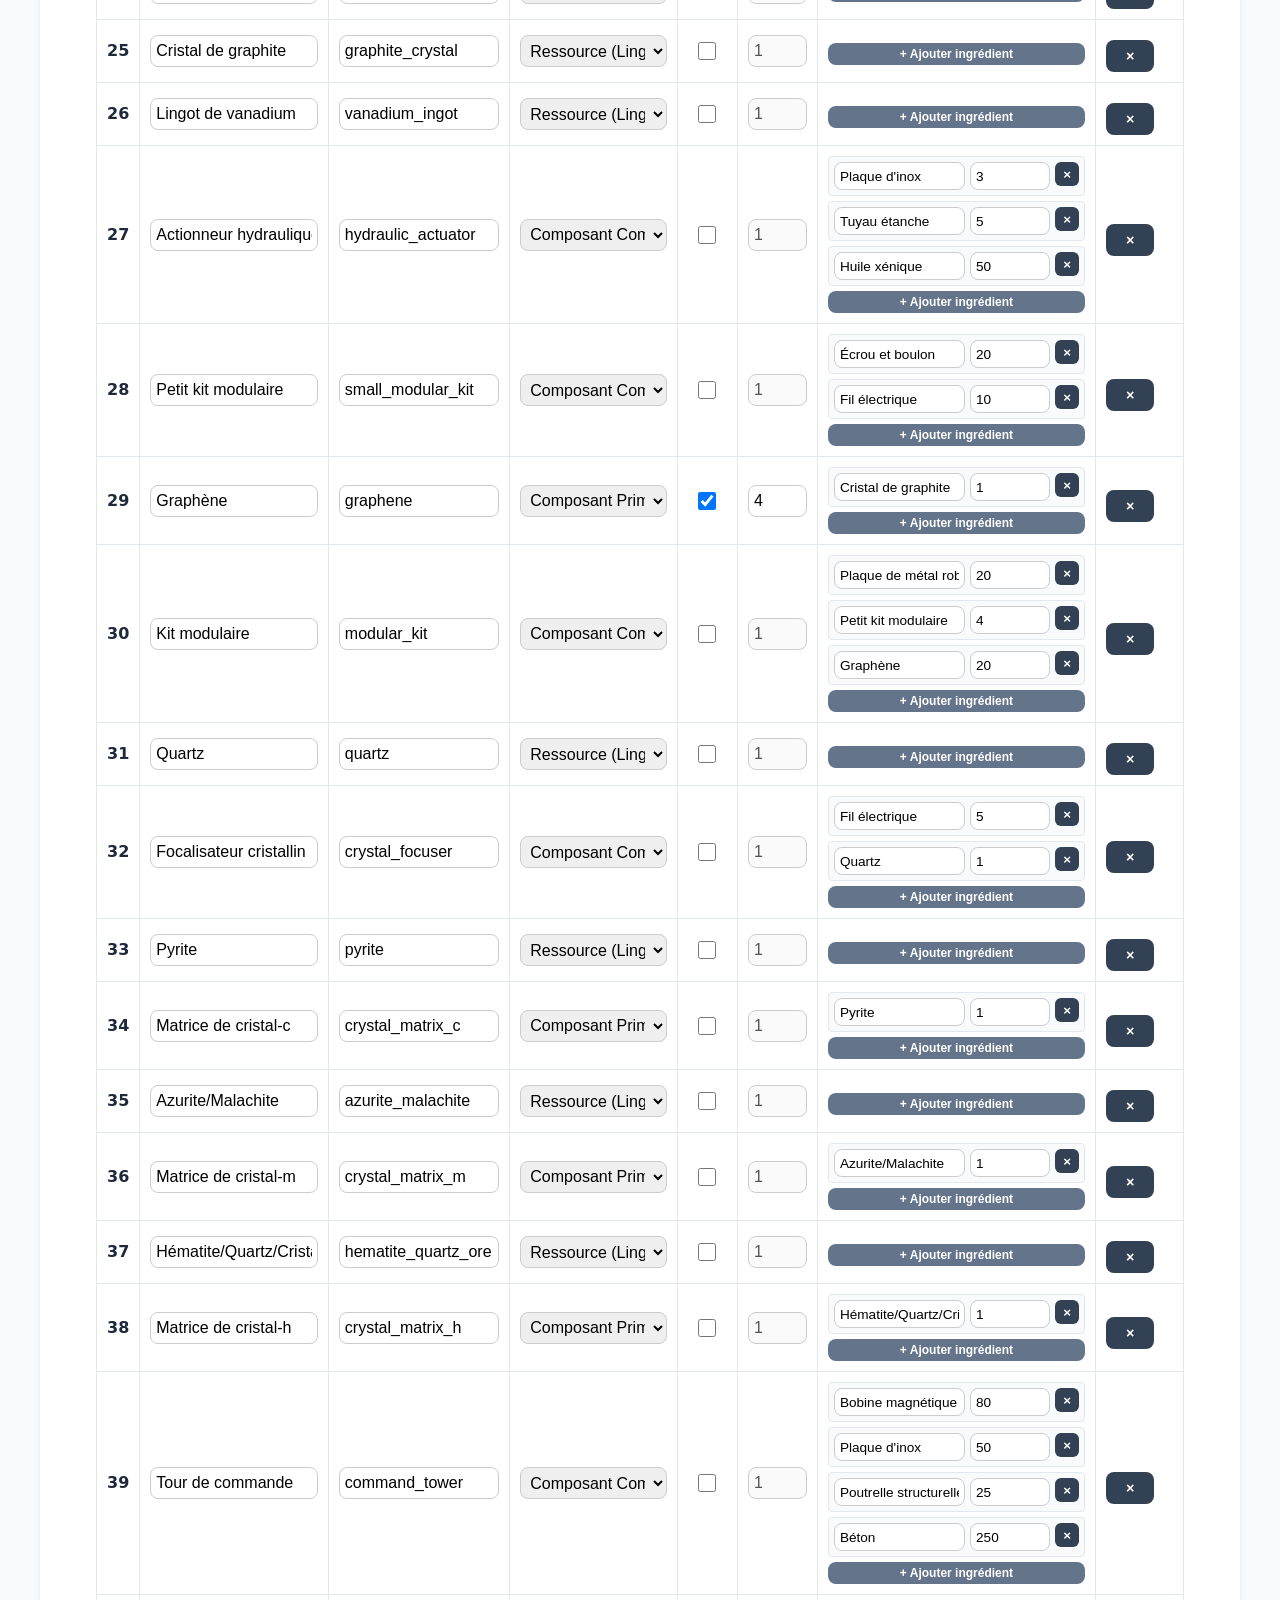
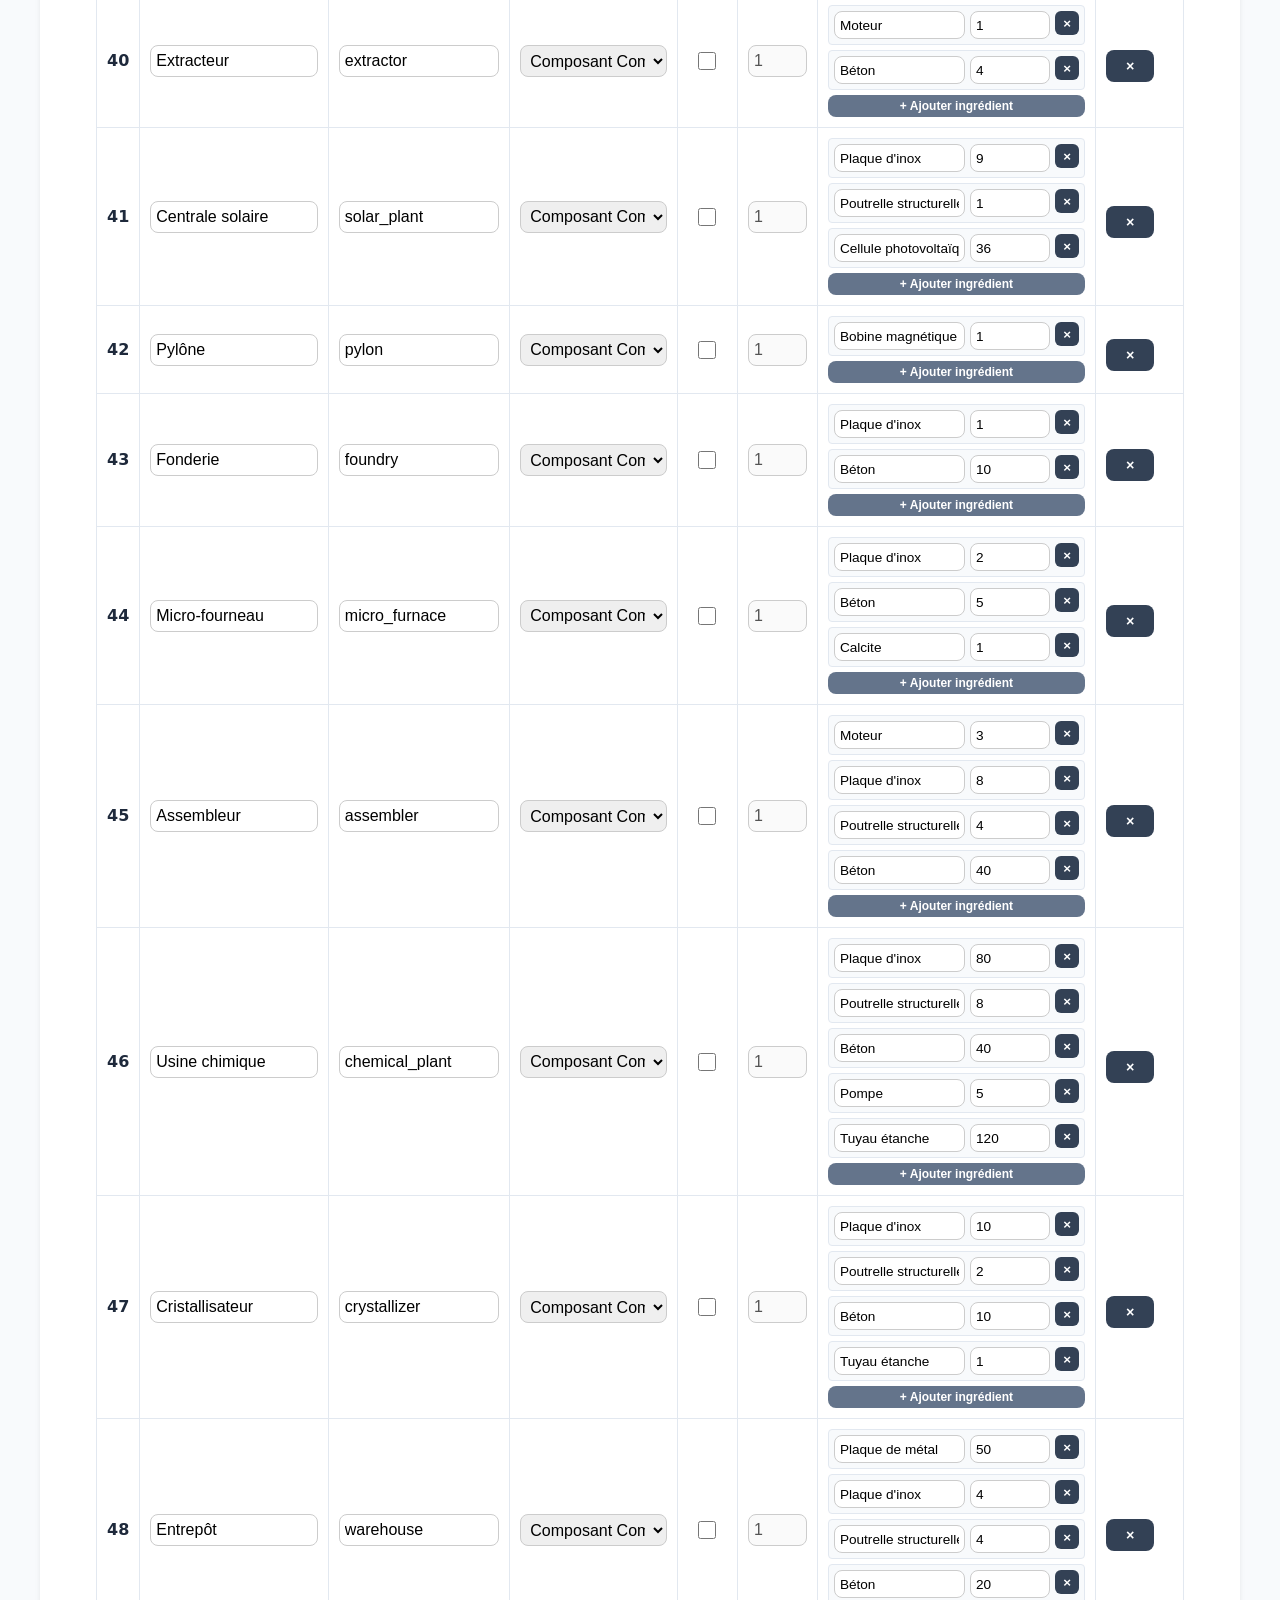
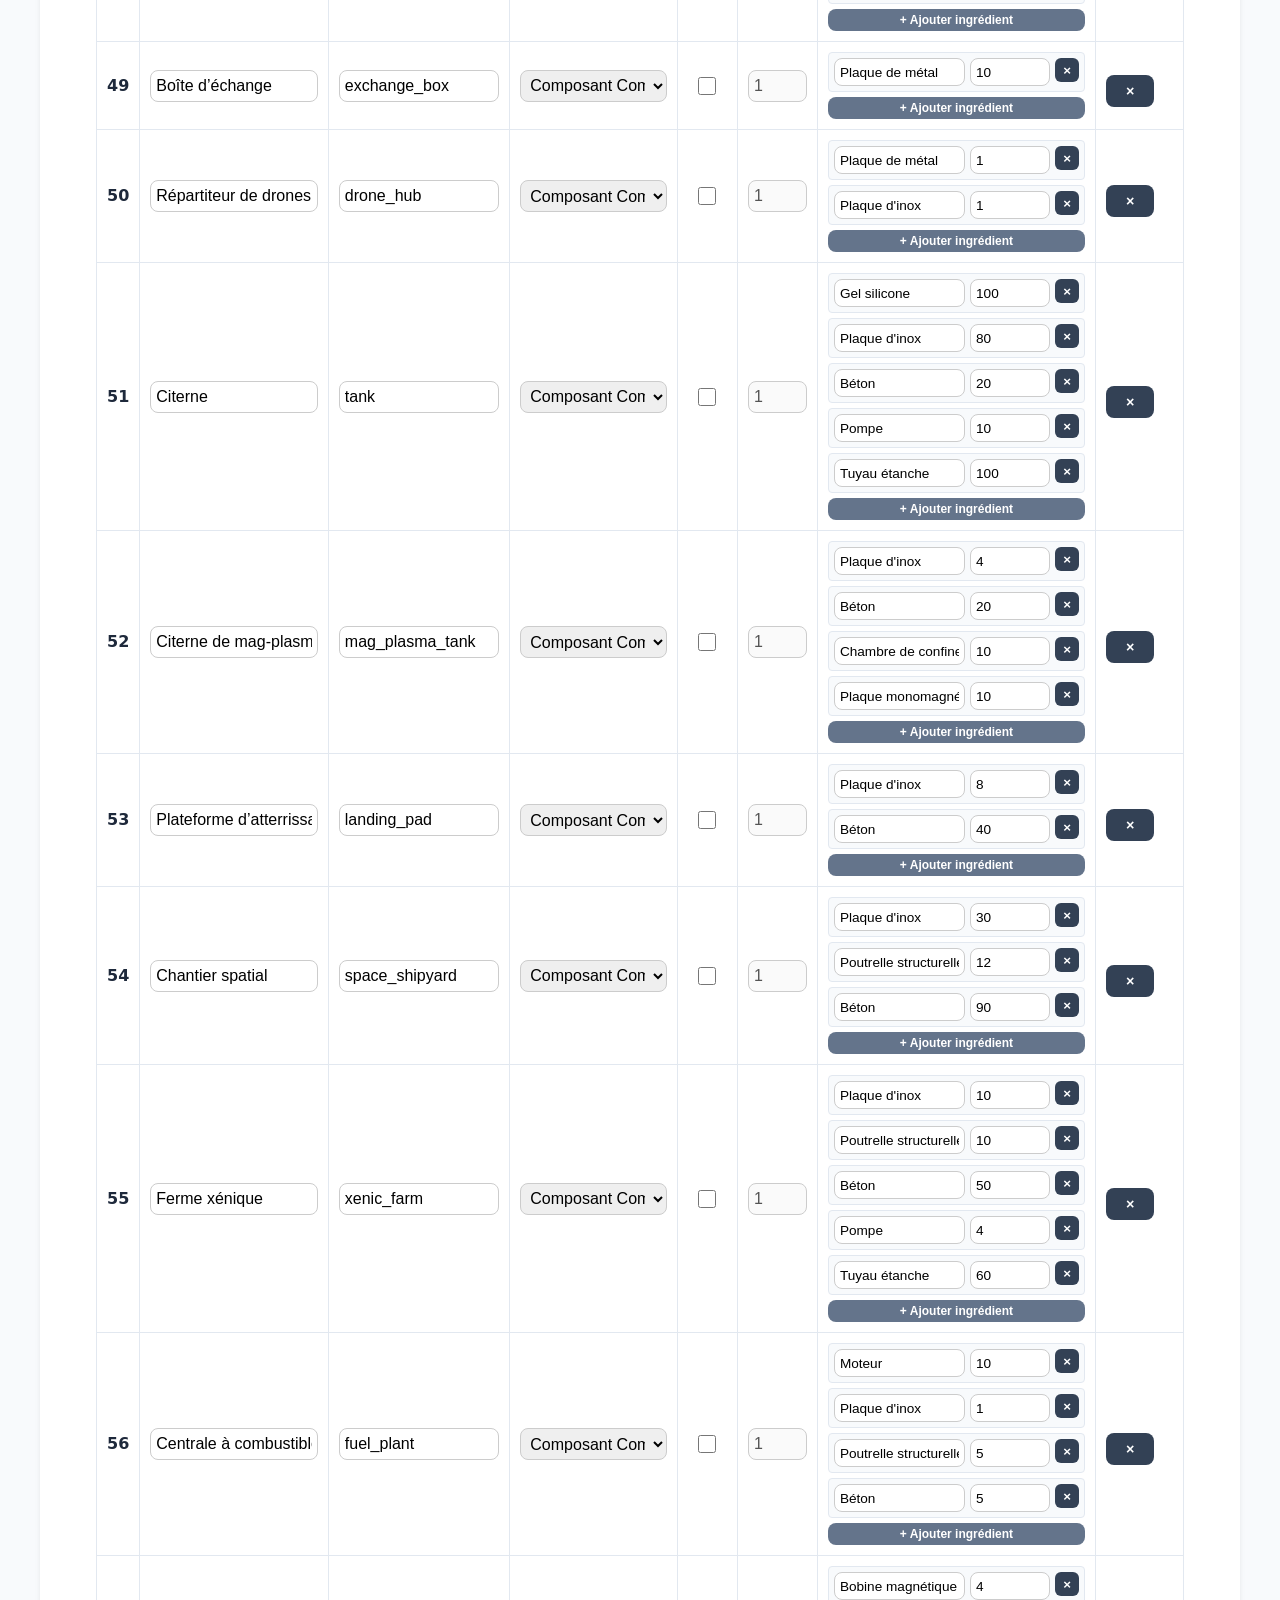
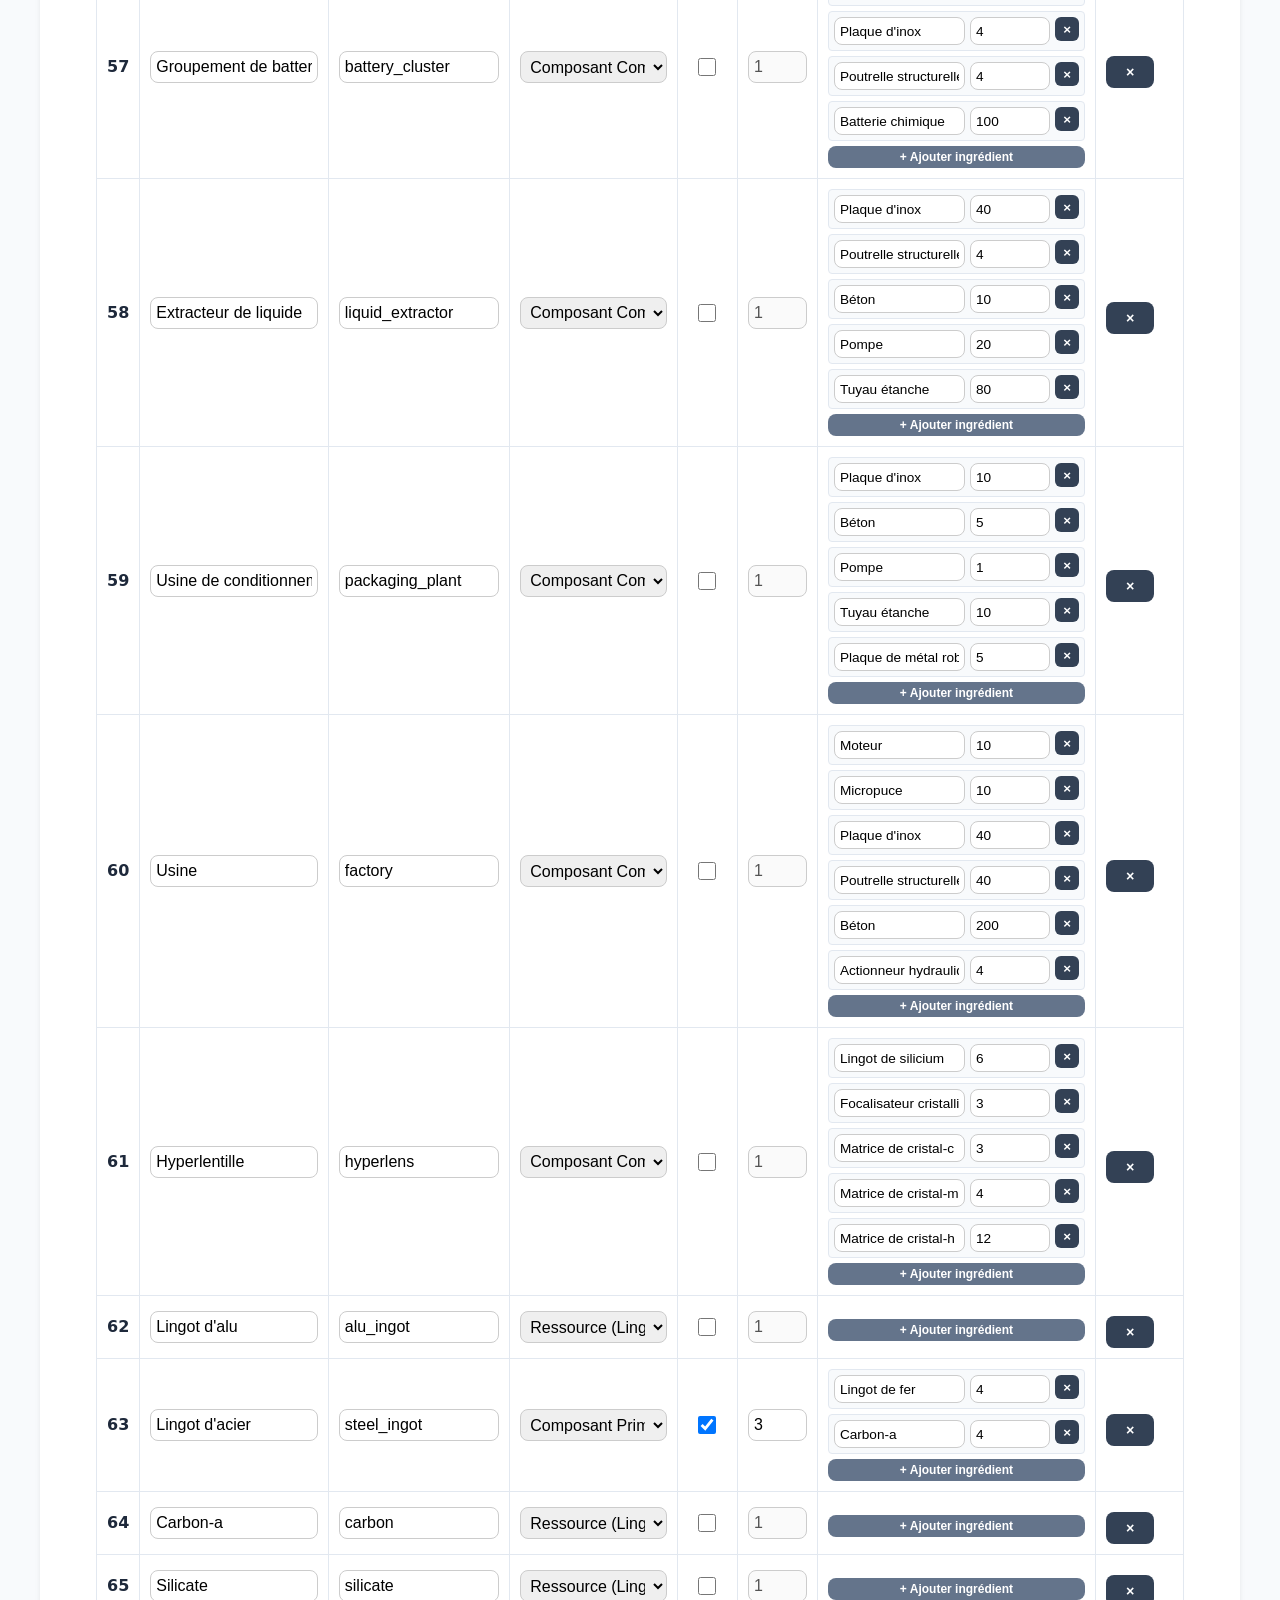
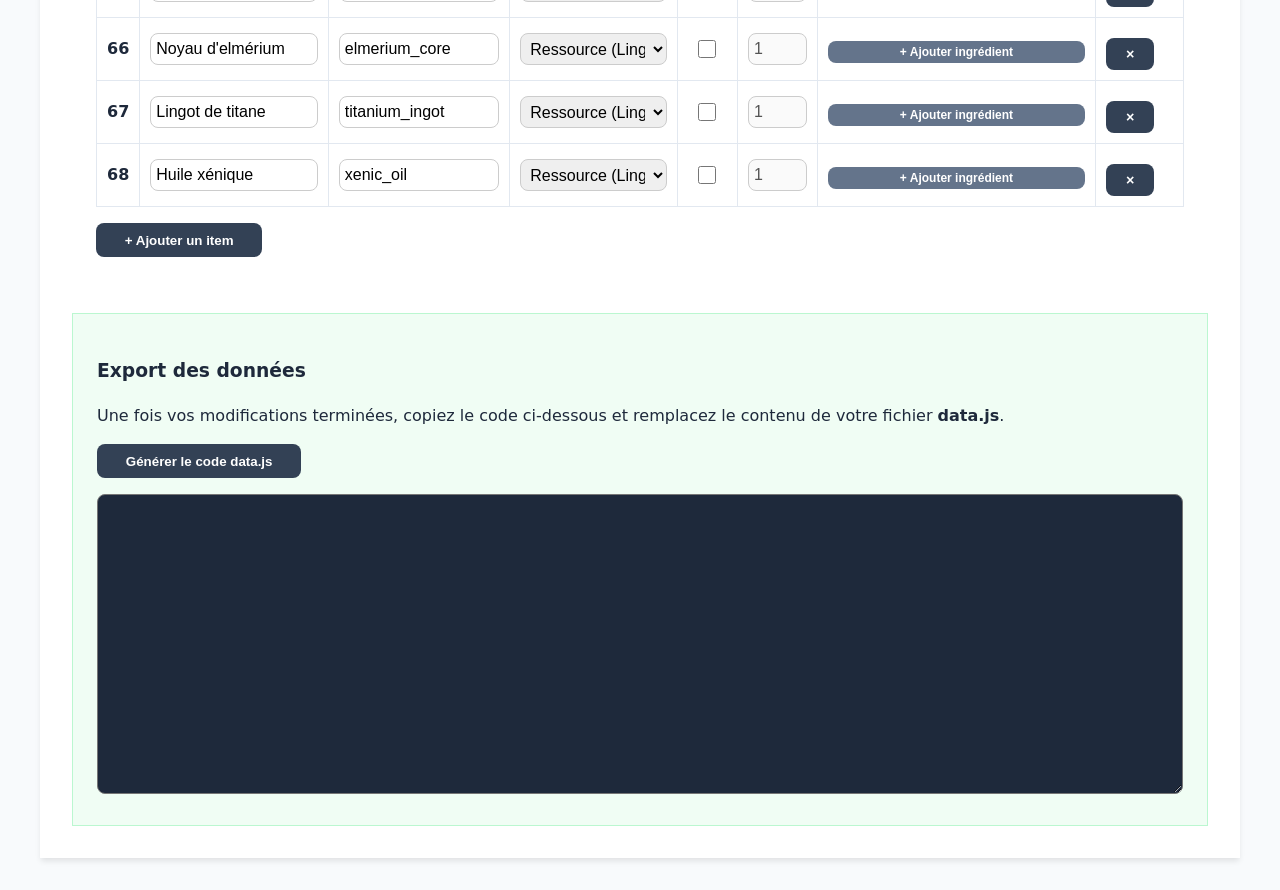
==== commit f58ed36a: "ADD Item combobox search in admion recipe list" ====
--- a/admin.html
+++ b/admin.html
@@ -12,8 +12,8 @@
         .admin-table input:not([type="checkbox"]), .admin-table select { width: 100%; height: 32px; border: 1px solid #ccc; padding: 2px 5px; box-sizing: border-box; }
         .admin-table input[type="checkbox"] { width: 18px; height: 18px; cursor: pointer; display: block; margin: 0 auto; }
         .recipe-container { display: flex; flex-direction: column; gap: 5px; }
-        .ingredient-row { display: grid; grid-template-columns: 2.5fr 0.8fr auto; gap: 5px; align-items: flex-start; background: #f8fafc; padding: 5px; border-radius: 4px; border: 1px solid var(--border); }
-        .ingredient-row select, .ingredient-row input { height: 28px !important; font-size: 0.85rem; }
+        .ingredient-row { display: grid; grid-template-columns: 2.5fr 80px auto; gap: 5px; align-items: flex-start; background: #f8fafc; padding: 5px; border-radius: 4px; border: 1px solid var(--border); }
+        .ingredient-row input { height: 28px !important; font-size: 0.85rem; }
         .add-ing-btn { background: #64748b; font-size: 0.75rem; padding: 4px 8px; margin-top: 5px; width: 100%; }
         .add-ing-btn:hover { background: #475569; }
         .export-area { width: 100%; height: 300px; font-family: monospace; margin-top: 1rem; padding: 1rem; background: #1e293b; color: #f8fafc; border-radius: 8px; }
@@ -65,29 +65,37 @@
         const generateBtn = document.getElementById('generateBtn');
         const exportArea = document.getElementById('exportTextarea');
 
-        // Met à jour tous les selects d'ingrédients existants dans la table
-        function refreshAllSelects() {
-            document.querySelectorAll('.ingredient-row').forEach(row => {
-                const select = row.querySelector('.ing-select');
-                const searchInput = row.querySelector('.ing-search');
-                const filter = searchInput ? searchInput.value.toLowerCase() : "";
-                
-                const currentValue = select.value;
-                const container = select.closest('.recipe-container');
-                const targetId = container.id.split('-')[1];
-
-                let options = '<option value="">-- Choisir --</option>';
-                Object.values(ITEMS).forEach(it => {
-                    if (it.id == targetId) return; 
-                    const name = DICTIONARY[it.id] || it.slug || `Item ${it.id}`;
-                    if (!filter || name.toLowerCase().includes(filter)) {
-                        options += `<option value="${it.id}" ${it.id == currentValue ? 'selected' : ''}>${name}</option>`;
-                    }
+        // Gère l'affichage du dropdown pour un ingrédient spécifique
+        function renderIngDropdown(input, dropdown, hiddenInput, filter = '', targetId) {
+            dropdown.innerHTML = '';
+            const filterLower = filter.toLowerCase();
+
+            const items = Object.values(ITEMS)
+                .filter(it => it.id != targetId) // Ne pas s'inclure soi-même dans sa recette
+                .filter(it => (DICTIONARY[it.id] || '').toLowerCase().includes(filterLower))
+                .sort((a, b) => (DICTIONARY[a.id] || '').localeCompare(DICTIONARY[b.id] || ''));
+
+            items.forEach(it => {
+                const name = DICTIONARY[it.id] || it.slug;
+                const div = document.createElement('div');
+                div.className = 'dropdown-item';
+                div.textContent = name;
+                div.style.padding = '5px 10px';
+                div.style.fontSize = '0.8rem';
+                
+                div.addEventListener('click', () => {
+                    input.value = name;
+                    hiddenInput.value = it.id;
+                    dropdown.classList.add('hidden');
                 });
-                select.innerHTML = options;
-                if (currentValue) select.value = currentValue;
-            });
-        }
+                dropdown.appendChild(div);
+            });
+
+            dropdown.classList.toggle('hidden', items.length === 0);
+        }
+
+        // Ancienne fonction conservée pour compatibilité mais vidée car remplacée par la logique combo
+        function refreshAllSelects() {}
 
         // Initialisation de la table
         function renderAdminTable() {
@@ -140,11 +148,9 @@
             // Synchronisation dynamique des données lors de la saisie
             tr.querySelector('.input-label').addEventListener('input', (e) => {
                 DICTIONARY[id] = e.target.value;
-                refreshAllSelects();
             });
             tr.querySelector('.input-slug').addEventListener('input', (e) => {
                 if (ITEMS[id]) ITEMS[id].slug = e.target.value;
-                refreshAllSelects();
             });
 
             // Toggle stack qty input
@@ -175,27 +181,30 @@
             
             div.innerHTML = `
                 <div class="recipe-search-box">
-                    <input type="text" class="ing-search" placeholder="Filtrer...">
-                    <select class="ing-select"></select>
+                    <input type="text" class="ing-search-input" placeholder="Chercher ingrédient..." autocomplete="off" value="${DICTIONARY[ingId] || ''}">
+                    <div class="ing-dropdown dropdown-list hidden" style="font-size: 0.85rem;"></div>
+                    <input type="hidden" class="ing-id-val" value="${ingId}">
                 </div>
                 <input type="number" class="ing-qty" value="${qty}" step="any" min="0">
                 <button class="qty-btn minus" onclick="this.parentElement.remove()" style="margin:0; width:24px; height:24px;">×</button>
             `;
             container.appendChild(div);
 
-            const searchInput = div.querySelector('.ing-search');
-            searchInput.addEventListener('input', refreshAllSelects);
-
-            if (ingId) {
-                const select = div.querySelector('.ing-select');
-                select.innerHTML = `<option value="${ingId}" selected>Chargement...</option>`;
-            }
-            refreshAllSelects();
+            const input = div.querySelector('.ing-search-input');
+            const dropdown = div.querySelector('.ing-dropdown');
+            const hiddenId = div.querySelector('.ing-id-val');
+
+            input.addEventListener('click', () => renderIngDropdown(input, dropdown, hiddenId, input.value, targetId));
+            input.addEventListener('input', (e) => renderIngDropdown(input, dropdown, hiddenId, e.target.value, targetId));
+            
+            // Fermeture si on clique ailleurs
+            document.addEventListener('click', (e) => {
+                if (!div.contains(e.target)) dropdown.classList.add('hidden');
+            });
         }
 
         addItemBtn.addEventListener('click', () => {
             addRow();
-            refreshAllSelects();
         });
 
         tableBody.addEventListener('click', (e) => {
@@ -205,7 +214,6 @@
                 delete ITEMS[id];
                 delete DICTIONARY[id];
                 e.target.closest('tr').remove();
-                refreshAllSelects();
             }
         });
 
@@ -234,7 +242,7 @@
                 if (recipeRows.length > 0) {
                     const idRecipe = {};
                     recipeRows.forEach(row => {
-                        const ingId = row.querySelector('.ing-select').value;
+                        const ingId = row.querySelector('.ing-id-val').value;
                         const ingQty = parseFloat(row.querySelector('.ing-qty').value);
                         if (ingId && !isNaN(ingQty)) {
                             idRecipe[ingId] = ingQty;
--- a/style.css
+++ b/style.css
@@ -114,10 +114,7 @@
 
 /* Recherche & Filtrage */
 .search-input {
-    border-bottom: none;
-    border-bottom-left-radius: 0;
-    border-bottom-right-radius: 0;
-    height: 32px !important;
+    width: 100%;
 }
 
 /* Utilitaires de visibilité */
@@ -174,7 +171,41 @@
 
 .item-name { font-weight: 500; }
 
-.recipe-search-box { display: flex; flex-direction: column; }
+.recipe-search-box {
+    display: flex;
+    flex-direction: column;
+    position: relative;
+}
+
+.dropdown-list {
+    position: absolute;
+    top: 100%;
+    left: 0;
+    right: 0;
+    background: white;
+    border: 1px solid var(--border);
+    border-top: none;
+    max-height: 300px;
+    overflow-y: auto;
+    z-index: 1000;
+    box-shadow: var(--shadow);
+    border-radius: 0 0 var(--radius) var(--radius);
+}
+
+.dropdown-item {
+    padding: 10px 12px;
+    cursor: pointer;
+    transition: background 0.2s;
+}
+
+.dropdown-item:hover {
+    background-color: var(--bg-alt);
+}
+
+.dropdown-item.active {
+    background-color: var(--bg-alt);
+    border-left: 3px solid var(--primary);
+}
 
 .ing-search {
     height: 24px !important;
@@ -183,8 +214,3 @@
     border-bottom-left-radius: 0;
     border-bottom-right-radius: 0;
 }
-
-.ing-select, #itemSelect {
-    border-top-left-radius: 0;
-    border-top-right-radius: 0;
-}
